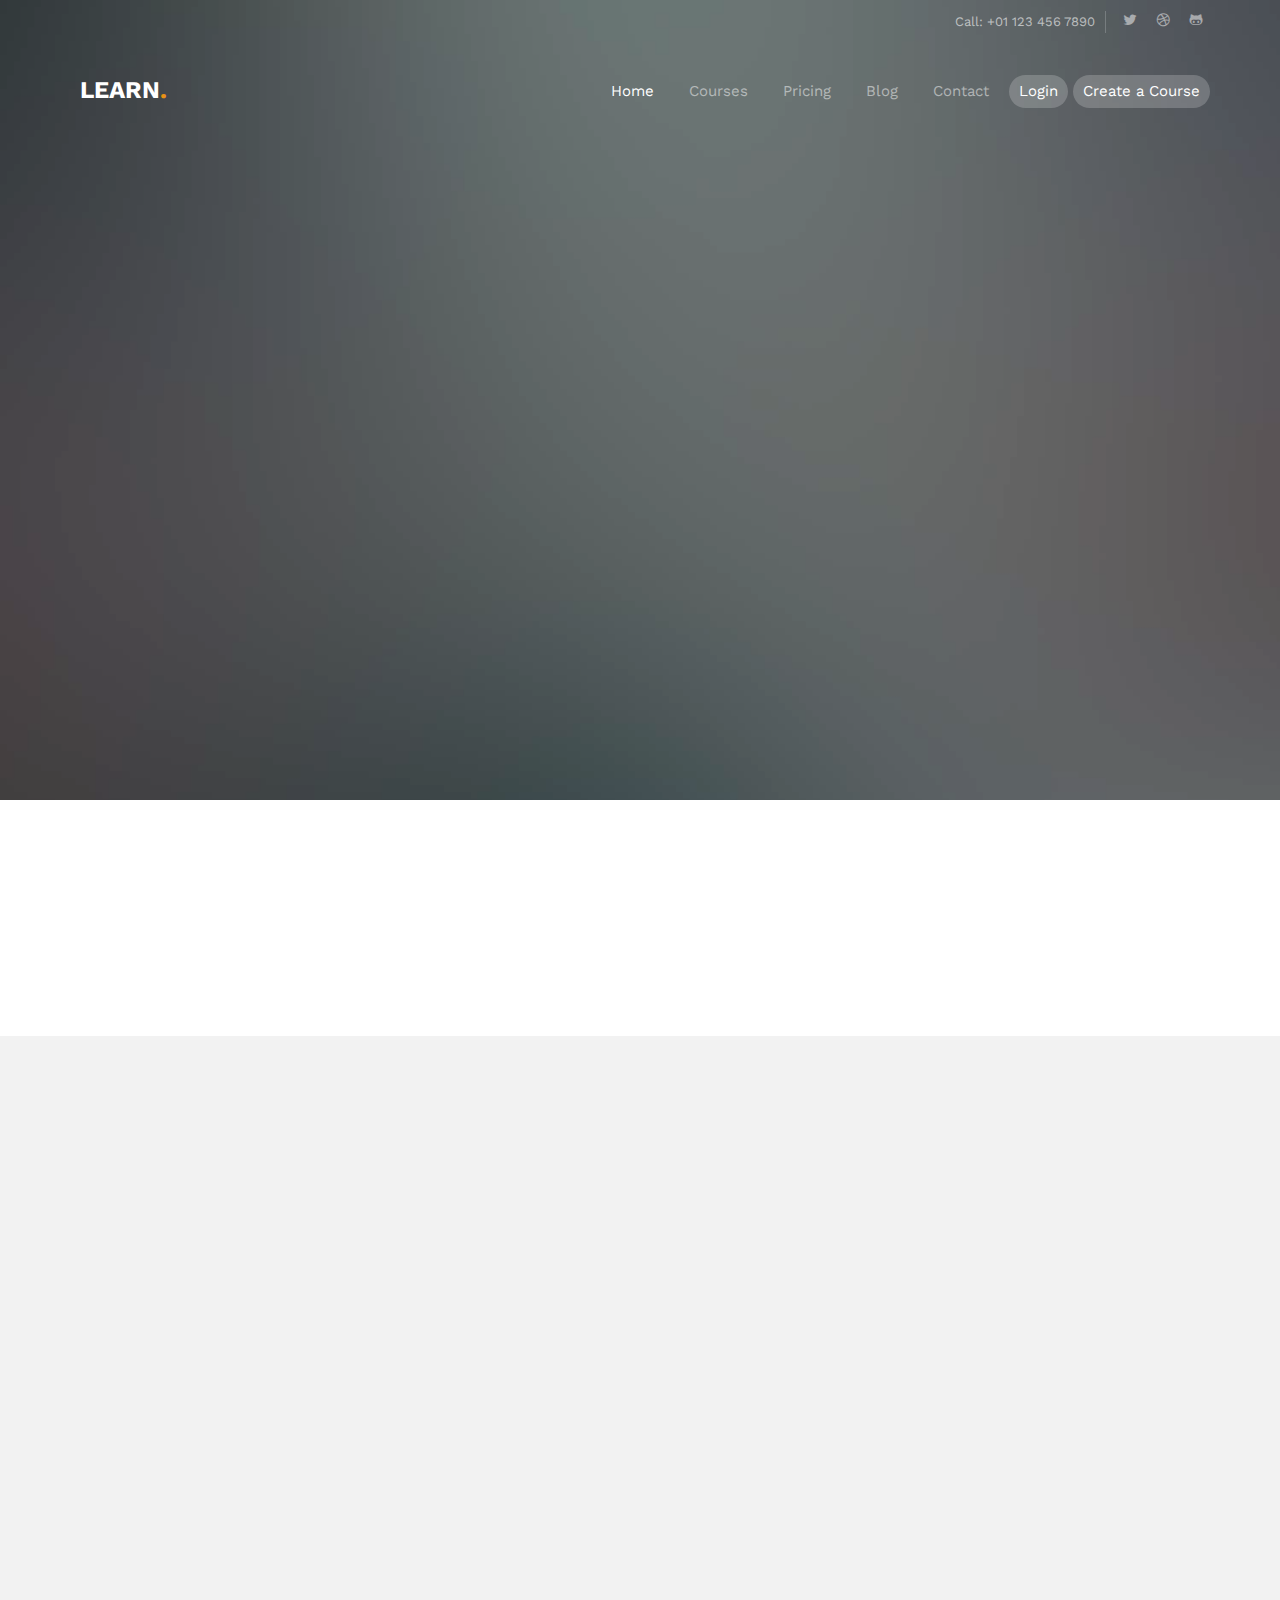
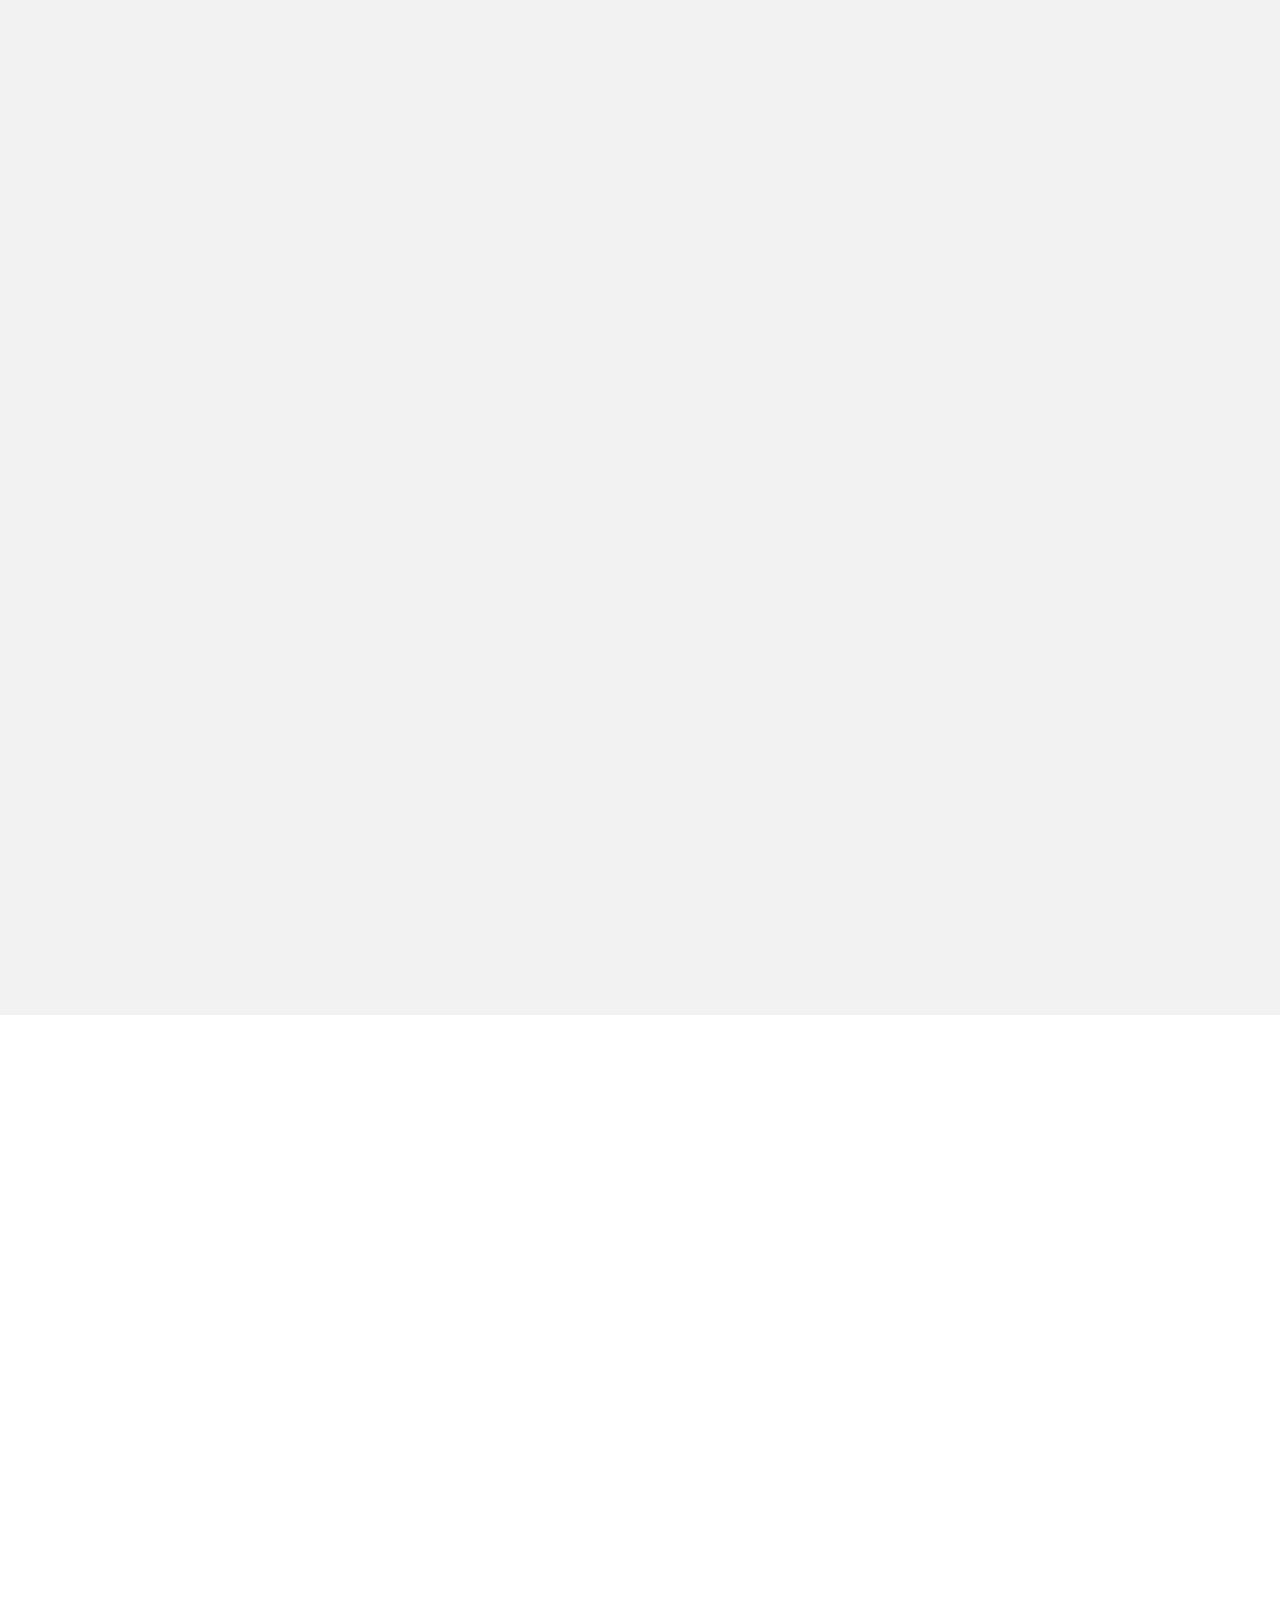
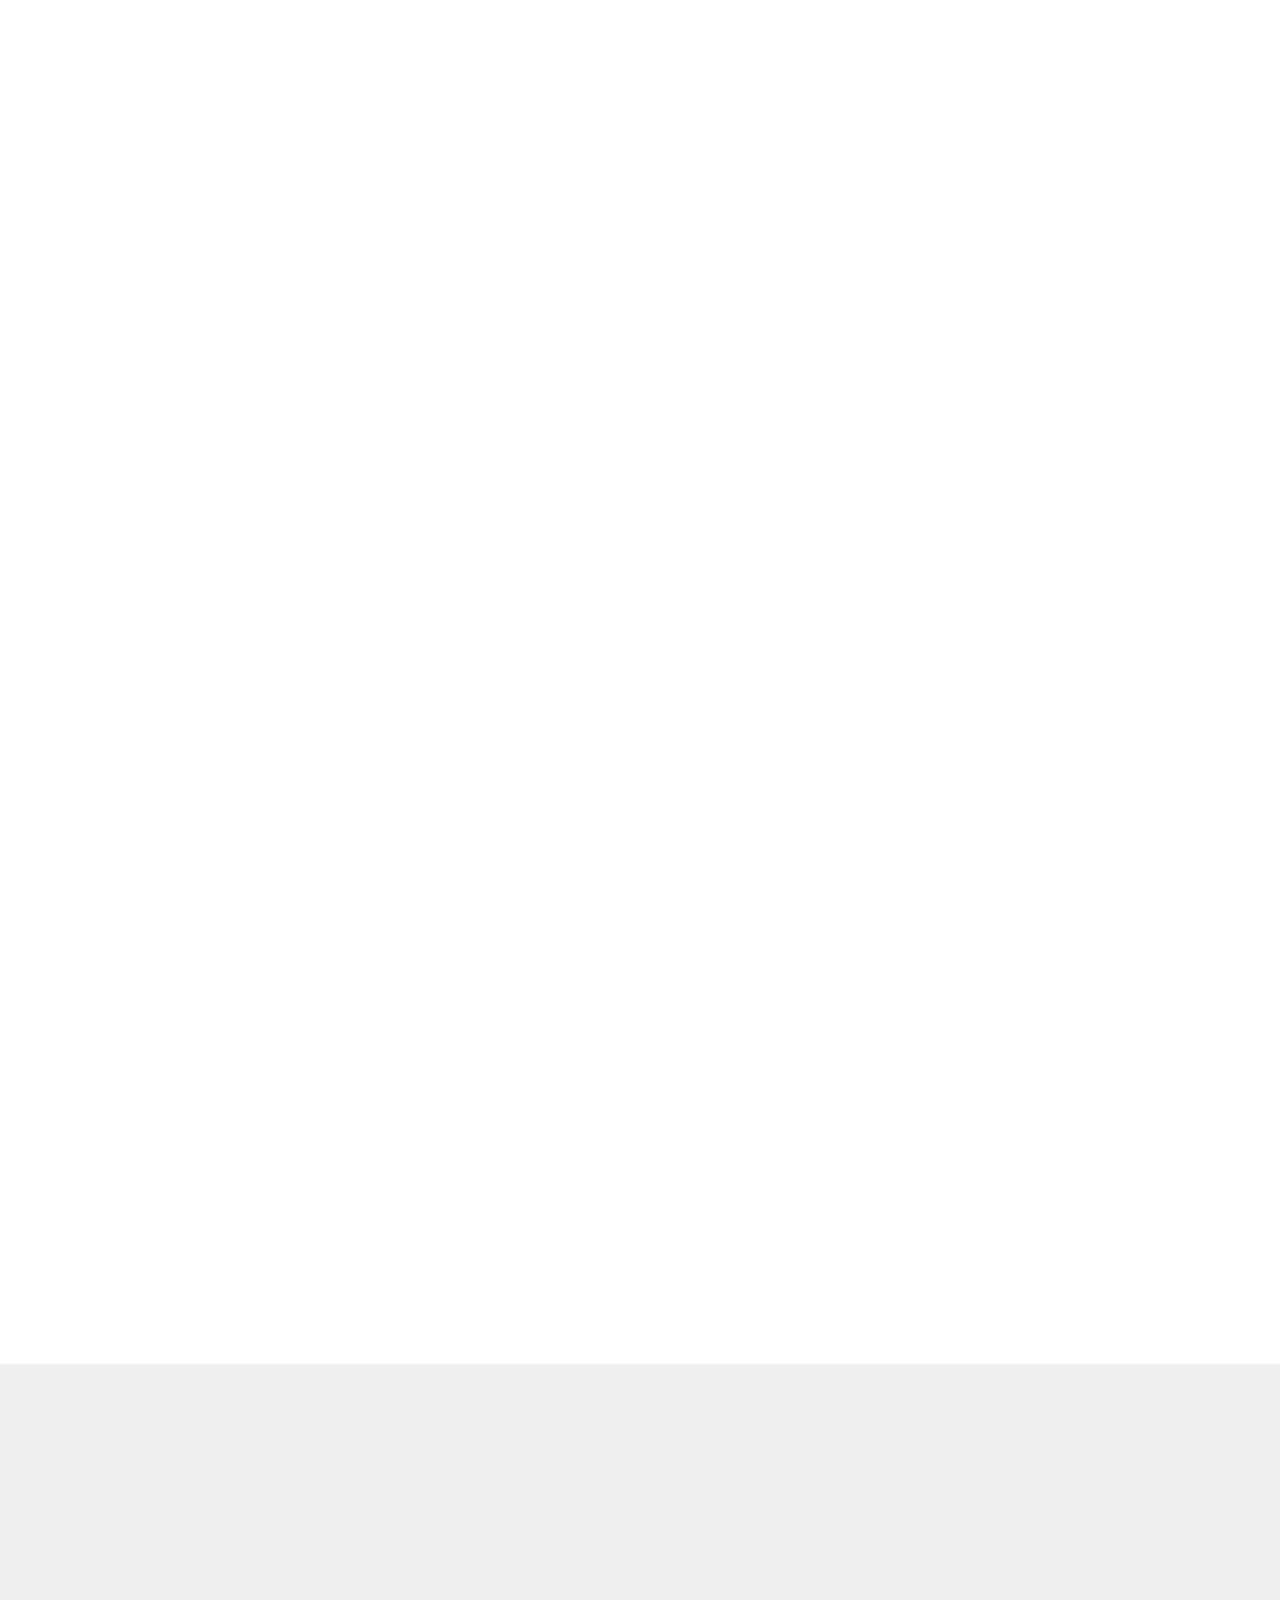
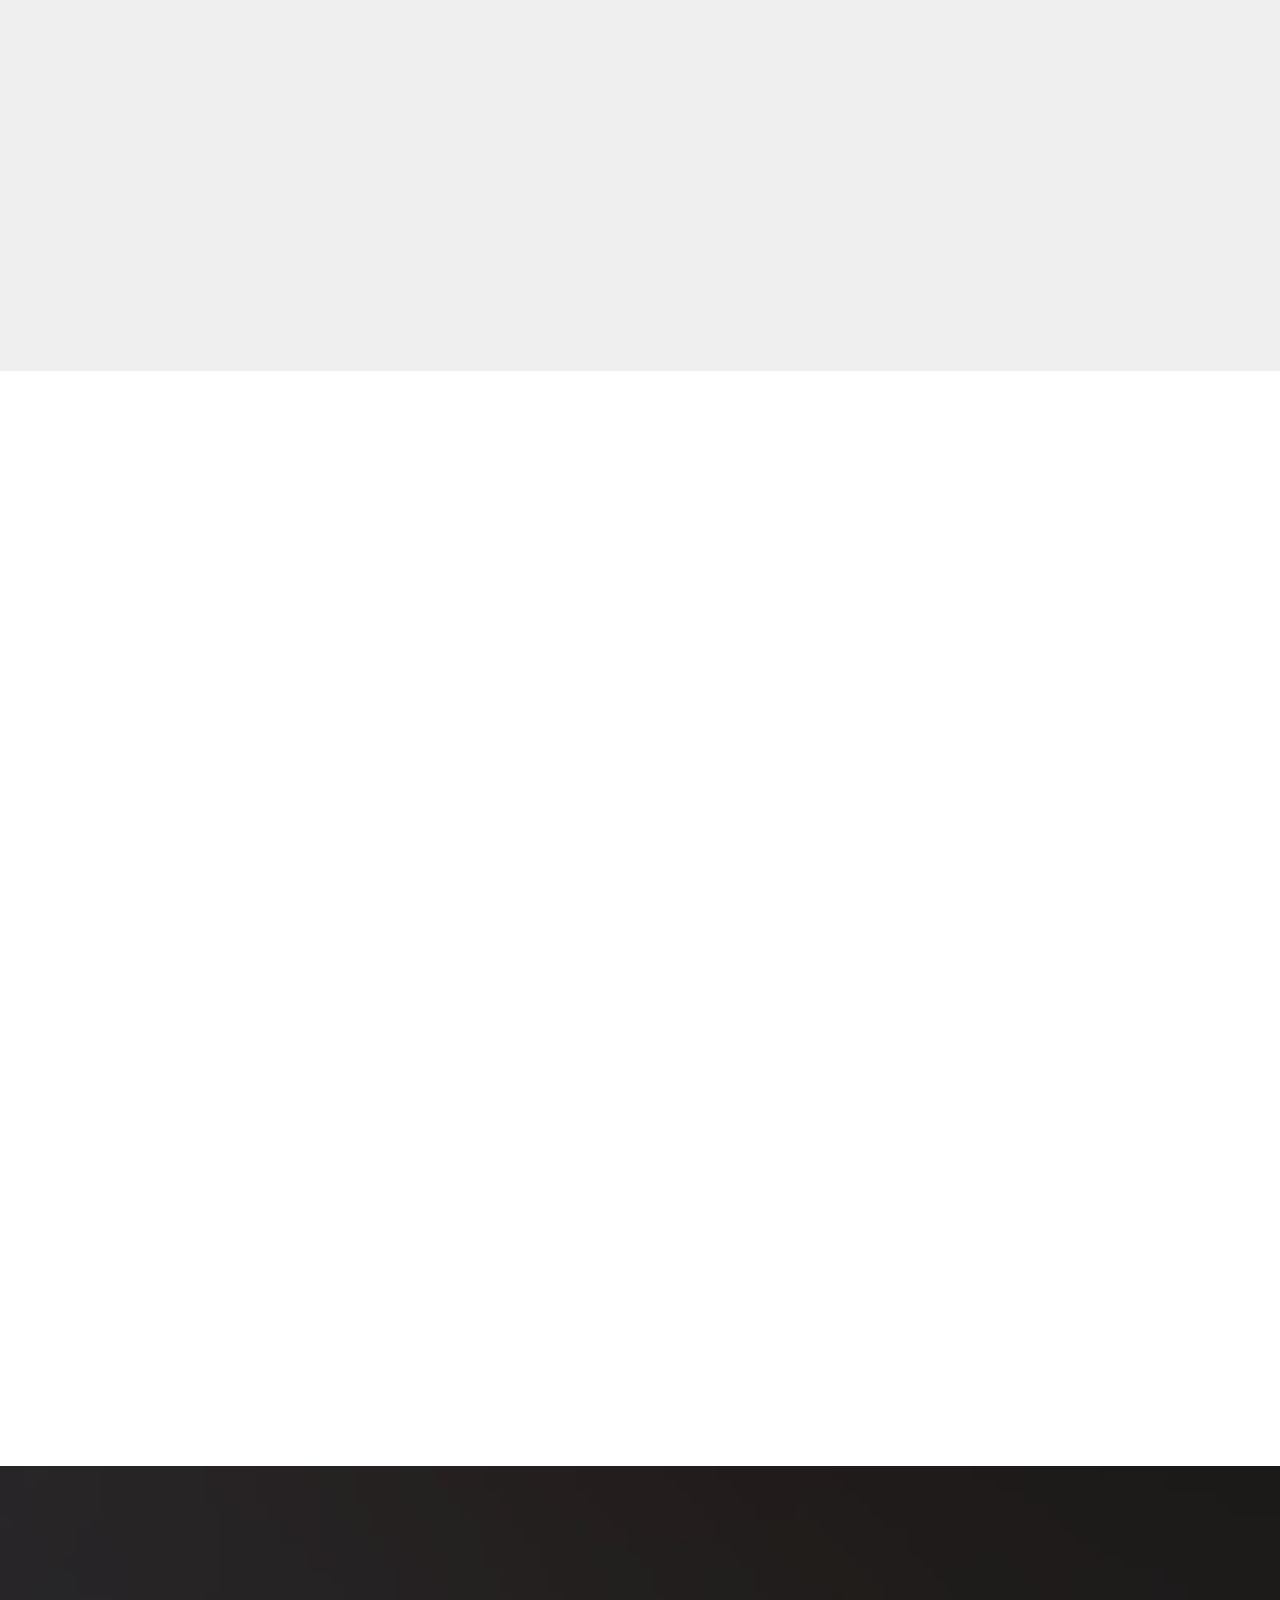
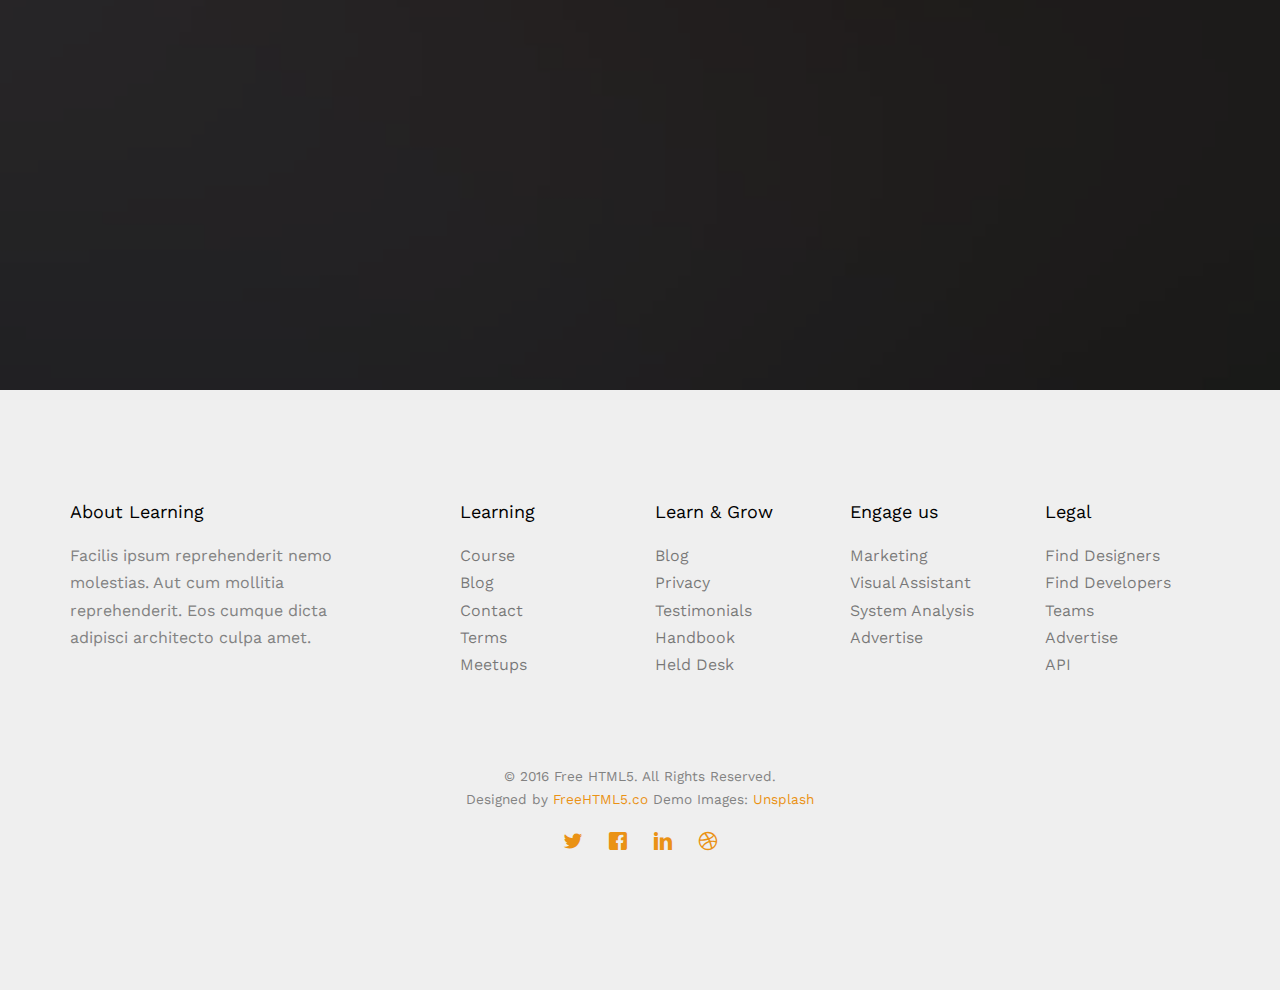
==== index.html @ f2bc48e8 "InitialCommit" ====
<!DOCTYPE HTML>
<html>
	<head>
	<meta charset="utf-8">
	<meta http-equiv="X-UA-Compatible" content="IE=edge">
	<title>Learn &mdash; Free Website Template, Free HTML5 Template by freehtml5.co</title>
	<meta name="viewport" content="width=device-width, initial-scale=1">
	<meta name="description" content="Free HTML5 Website Template by freehtml5.co" />
	<meta name="keywords" content="free website templates, free html5, free template, free bootstrap, free website template, html5, css3, mobile first, responsive" />
	<meta name="author" content="freehtml5.co" />

	<!-- 
	//////////////////////////////////////////////////////

	FREE HTML5 TEMPLATE 
	DESIGNED & DEVELOPED by FreeHTML5.co
		
	Website: 		http://freehtml5.co/
	Email: 			info@freehtml5.co
	Twitter: 		http://twitter.com/fh5co
	Facebook: 		https://www.facebook.com/fh5co

	//////////////////////////////////////////////////////
	 -->

  	<!-- Facebook and Twitter integration -->
	<meta property="og:title" content=""/>
	<meta property="og:image" content=""/>
	<meta property="og:url" content=""/>
	<meta property="og:site_name" content=""/>
	<meta property="og:description" content=""/>
	<meta name="twitter:title" content="" />
	<meta name="twitter:image" content="" />
	<meta name="twitter:url" content="" />
	<meta name="twitter:card" content="" />

	<link href="https://fonts.googleapis.com/css?family=Work+Sans:300,400,500,700,800" rel="stylesheet">
	
	<!-- Animate.css -->
	<link rel="stylesheet" href="css/animate.css">
	<!-- Icomoon Icon Fonts-->
	<link rel="stylesheet" href="css/icomoon.css">
	<!-- Bootstrap  -->
	<link rel="stylesheet" href="css/bootstrap.css">

	<!-- Magnific Popup -->
	<link rel="stylesheet" href="css/magnific-popup.css">

	<!-- Owl Carousel  -->
	<link rel="stylesheet" href="css/owl.carousel.min.css">
	<link rel="stylesheet" href="css/owl.theme.default.min.css">

	<!-- Theme style  -->
	<link rel="stylesheet" href="css/style.css">

	<!-- Modernizr JS -->
	<script src="js/modernizr-2.6.2.min.js"></script>
	<!-- FOR IE9 below -->
	<!--[if lt IE 9]>
	<script src="js/respond.min.js"></script>
	<![endif]-->

	</head>
	<body>
		
	<div class="fh5co-loader"></div>
	
	<div id="page">
	<nav class="fh5co-nav" role="navigation">
		<div class="top">
			<div class="container">
				<div class="row">
					<div class="col-xs-12 text-right">
						<p class="num">Call: +01 123 456 7890</p>
						<ul class="fh5co-social">
							<li><a href="#"><i class="icon-twitter"></i></a></li>
							<li><a href="#"><i class="icon-dribbble"></i></a></li>
							<li><a href="#"><i class="icon-github"></i></a></li>
						</ul>
					</div>
				</div>
			</div>
		</div>
		<div class="top-menu">
			<div class="container">
				<div class="row">
					<div class="col-xs-1">
						<div id="fh5co-logo"><a href="index.html">Learn<span>.</span></a></div>
					</div>
					<div class="col-xs-11 text-right menu-1">
						<ul>
							<li class="active"><a href="index.html">Home</a></li>
							<li><a href="courses.html">Courses</a></li>
							<li><a href="pricing.html">Pricing</a></li>
							<li class="has-dropdown">
								<a href="blog.html">Blog</a>
								<ul class="dropdown">
									<li><a href="#">Web Design</a></li>
									<li><a href="#">eCommerce</a></li>
									<li><a href="#">Branding</a></li>
									<li><a href="#">API</a></li>
								</ul>
							</li>
							<li><a href="contact.html">Contact</a></li>
							<li class="btn-cta"><a href="#"><span>Login</span></a></li>
							<li class="btn-cta"><a href="#"><span>Create a Course</span></a></li>
						</ul>
					</div>
				</div>
				
			</div>
		</div>
	</nav>

	<header id="fh5co-header" class="fh5co-cover" role="banner" style="background-image:url(images/img_bg_1.jpg);" data-stellar-background-ratio="0.5">
		<div class="overlay"></div>
		<div class="container">
			<div class="row">
				<div class="col-md-8 col-md-offset-2 text-center">
					<div class="display-t">
						<div class="display-tc animate-box" data-animate-effect="fadeIn">
							<h1>The Art of Teaching is the Art of Assisting Discovery</h1>
							<h2>Free html5 templates Made by <a href="http://freehtml5.co/" target="_blank">freehtml5.co</a></h2>
							<p><a class="btn btn-primary btn-lg btn-learn" href="#">Take A Course</a> <a class="btn btn-primary btn-lg popup-vimeo btn-video" href="https://vimeo.com/channels/staffpicks/93951774"><i class="icon-play"></i> Watch Video</a></p>
						</div>
					</div>
				</div>
			</div>
		</div>
	</header>

	<div id="fh5co-counter" class="fh5co-counters">
		<div class="container">
			<div class="row">
				<div class="col-md-3 text-center animate-box">
					<span class="fh5co-counter js-counter" data-from="0" data-to="40356" data-speed="5000" data-refresh-interval="50"></span>
					<span class="fh5co-counter-label">Students</span>
				</div>
				<div class="col-md-3 text-center animate-box">
					<span class="fh5co-counter js-counter" data-from="0" data-to="30290" data-speed="5000" data-refresh-interval="50"></span>
					<span class="fh5co-counter-label">Courses</span>
				</div>
				<div class="col-md-3 text-center animate-box">
					<span class="fh5co-counter js-counter" data-from="0" data-to="2039" data-speed="5000" data-refresh-interval="50"></span>
					<span class="fh5co-counter-label">Instructor</span>
				</div>
				<div class="col-md-3 text-center animate-box">
					<span class="fh5co-counter js-counter" data-from="0" data-to="997585" data-speed="5000" data-refresh-interval="50"></span>
					<span class="fh5co-counter-label">Earnings</span>
				</div>
			</div>
		</div>
	</div>

	<div id="fh5co-explore" class="fh5co-bg-section">
		<div class="container">
			<div class="row animate-box">
				<div class="col-md-6 col-md-offset-3 text-center fh5co-heading">
					<h2>Take A Course</h2>
					<p>Far far away, behind the word mountains, far from the countries Vokalia and Consonantia, there live the blind texts. </p>
				</div>
			</div>
		</div>		
		<div class="fh5co-explore fh5co-explore1">
			<div class="container">
				<div class="row">
					<div class="col-md-8 col-md-push-5 animate-box">
						<img class="img-responsive" src="images/work_1.png" alt="work">
					</div>
					<div class="col-md-4 col-md-pull-8 animate-box">
						<div class="mt">
							<h3>We Want You To Learn English</h3>
							<p>Far far away, behind the word mountains, far from the countries Vokalia and Consonantia, there live the blind texts.</p>
							<ul class="list-nav">
								<li><i class="icon-check2"></i>Far far away, behind the word</li>
								<li><i class="icon-check2"></i>There live the blind texts</li>
								<li><i class="icon-check2"></i>Separated they live in bookmarksgrove</li>
							</ul>
							<p><a class="btn btn-primary btn-lg popup-vimeo btn-video" href="https://vimeo.com/channels/staffpicks/93951774"><i class="icon-play"></i> Watch Video</a></p>
						</div>
					</div>
				</div>
			</div>
		</div>

		<div class="fh5co-explore">
			<div class="container">
				<div class="row">
					<div class="col-md-8 col-md-pull-1 animate-box">
						<img class="img-responsive" src="images/work_1.png" alt="work">
					</div>
					<div class="col-md-4 animate-box">
						<div class="mt">
							<div>
								<h4><i class="icon-user"></i>Real Project For Real Solutions</h4>
								<p>Far far away, behind the word mountains, far from the countries Vokalia and Consonantia. </p>
							</div>
							<div>
								<h4><i class="icon-video2"></i>Real Project For Real Solutions</h4>
								<p>Far far away, behind the word mountains, far from the countries Vokalia and Consonantia, there live the blind texts. </p>
							</div>
							<div>
								<h4><i class="icon-shield"></i>Real Project For Real Solutions</h4>
								<p>Far far away, behind the word mountains, far from the countries Vokalia and Consonantia. </p>
							</div>
						</div>
					</div>
				</div>
			</div>
		</div>
	</div>
	
	<div id="fh5co-project">
		<div class="container">
			<div class="row animate-box">
				<div class="col-md-8 col-md-offset-2 text-center fh5co-heading">
					<h2>Showcase of A Finish Projects</h2>
					<p>Dignissimos asperiores vitae velit veniam totam fuga molestias accusamus alias autem provident. Odit ab aliquam dolor eius.</p>
				</div>
			</div>
		</div>
		<div class="container-fluid proj-bottom">
			<div class="row">
				<div class="col-md-4 col-sm-6 fh5co-project animate-box" data-animate-effect="fadeIn">
					<a href="#"><img src="images/project-1.jpg" alt="Free HTML5 Website Template by FreeHTML5.co" class="img-responsive">
						<h3>Web Master</h3>
						<span>View Course</span>
					</a>
				</div>
				<div class="col-md-4 col-sm-6 fh5co-project animate-box" data-animate-effect="fadeIn">
					<a href="#"><img src="images/project-2.jpg" alt="Free HTML5 Website Template by FreeHTML5.co" class="img-responsive">
						<h3>Virtual Assistant</h3>
						<span>View Course</span>
					</a>
				</div>
				<div class="col-md-4 col-sm-6 fh5co-project animate-box" data-animate-effect="fadeIn">
					<a href="#"><img src="images/project-3.jpg" alt="Free HTML5 Website Template by FreeHTML5.co" class="img-responsive">
						<h3>Read Bible</h3>
						<span>View Course</span>
					</a>
				</div>
				<div class="col-md-4 col-sm-6 fh5co-project animate-box" data-animate-effect="fadeIn">
					<a href="#"><img src="images/project-9.jpg" alt="Free HTML5 Website Template by FreeHTML5.co" class="img-responsive">
						<h3>Programming</h3>
						<span>View Course</span>
					</a>
				</div>
				<div class="col-md-4 col-sm-6 fh5co-project animate-box" data-animate-effect="fadeIn">
					<a href="#"><img src="images/project-5.jpg" alt="Free HTML5 Website Template by FreeHTML5.co" class="img-responsive">
						<h3>Technician</h3>
						<span>View Course</span>
					</a>
				</div>
				<div class="col-md-4 col-sm-6 fh5co-project animate-box" data-animate-effect="fadeIn">
					<a href="#"><img src="images/project-6.jpg" alt="Free HTML5 Website Template by FreeHTML5.co" class="img-responsive">
						<h3>Photography</h3>
						<span>View Course</span>
					</a>
				</div>
			</div>
		</div>
		<div class="container">
			<div class="row">
				<div class="features">
					<div class="col-md-4 animate-box">
						<h4>We have coolest features of this course</h4>
						<p>Far far away, behind the word mountains, far from the countries Vokalia and Consonantia, there live the blind texts.  </p>
					</div>
					<div class="col-md-4 animate-box">
						<h4>Great teachers that we have</h4>
						<p>Far far away, behind the word mountains, far from the countries Vokalia and Consonantia, there live the blind texts.  </p>
					</div>
					<div class="col-md-4 animate-box">
						<h4>Steps by steps turorial session</h4>
						<p>Far far away, behind the word mountains, far from the countries Vokalia and Consonantia, there live the blind texts.  </p>
					</div>
				</div>
				<div class="col-md-12 text-center animate-box">
					<p><a class="btn btn-primary btn-lg btn-learn" href="#">Create A Free Course</a></p>
				</div>
			</div>
		</div>
	</div>

	<div id="fh5co-steps">
		<div class="container">
			<div class="row animate-box">
				<div class="col-md-8 col-md-offset-2 text-center fh5co-heading">
					<h2>Start A Course</h2>
					<p>Dignissimos asperiores vitae velit veniam totam fuga molestias accusamus alias autem provident. Odit ab aliquam dolor eius.</p>
				</div>
			</div>

			<div class="row bs-wizard animate-box" style="border-bottom:0;">
                
				<div class="col-xs-3 bs-wizard-step complete">
					<div class="text-center bs-wizard-stepnum"><h4>Step 1</h4></div>
					<div class="progress"><div class="progress-bar"></div></div>
					<a href="#" class="bs-wizard-dot"></a>
					<div class="bs-wizard-info text-center"><p>Create A Free Course</p></div>
				</div>

				<div class="col-xs-3 bs-wizard-step active"><!-- complete -->
					<div class="text-center bs-wizard-stepnum"><h4>Step 2</h4></div>
					<div class="progress"><div class="progress-bar"></div></div>
					<a href="#" class="bs-wizard-dot"></a>
					<div class="bs-wizard-info text-center"><p>Upload Content</p></div>
				</div>

				<div class="col-xs-3 bs-wizard-step disabled"><!-- complete -->
					<div class="text-center bs-wizard-stepnum"><h4>Step 3</h4></div>
					<div class="progress"><div class="progress-bar"></div></div>
					<a href="#" class="bs-wizard-dot"></a>
					<div class="bs-wizard-info text-center"><p>Make Your Course Beautiful</p></div>
				</div>

				<div class="col-xs-3 bs-wizard-step disabled"><!-- active -->
					<div class="text-center bs-wizard-stepnum"><h4>Step 4</h4></div>
					<div class="progress"><div class="progress-bar"></div></div>
					<a href="#" class="bs-wizard-dot"></a>
					<div class="bs-wizard-info text-center"><p>Start Making Money</p></div>
				</div>
			</div>

		</div>
	</div>

	<div id="fh5co-testimonial" class="fh5co-bg-section">
		<div class="container">
			<div class="row animate-box">
				<div class="col-md-6 col-md-offset-3 text-center fh5co-heading">
					<h2>Testimonials</h2>
				</div>
			</div>
			<div class="row">
				<div class="col-md-10 col-md-offset-1">
					<div class="row animate-box">
						<div class="owl-carousel owl-carousel-fullwidth">
							<div class="item">
								<div class="testimony-slide active text-center">
									<figure>
										<img src="images/person_1.jpg" alt="user">
									</figure>
									<span>Jean Doe, via <a href="#" class="twitter">Twitter</a></span>
									<blockquote>
										<p>&ldquo;Far far away, behind the word mountains, far from the countries Vokalia and Consonantia, there live the blind texts. Separated they live in Bookmarksgrove right at the coast of the Semantics, a large language ocean.&rdquo;</p>
									</blockquote>
								</div>
							</div>
							<div class="item">
								<div class="testimony-slide active text-center">
									<figure>
										<img src="images/person_2.jpg" alt="user">
									</figure>
									<span>John Doe, via <a href="#" class="twitter">Twitter</a></span>
									<blockquote>
										<p>&ldquo;Separated they live in Bookmarksgrove right at the coast of the Semantics, a large language ocean.&rdquo;</p>
									</blockquote>
								</div>
							</div>
							<div class="item">
								<div class="testimony-slide active text-center">
									<figure>
										<img src="images/person_3.jpg" alt="user">
									</figure>
									<span>John Doe, via <a href="#" class="twitter">Twitter</a></span>
									<blockquote>
										<p>&ldquo;Far from the countries Vokalia and Consonantia, there live the blind texts. Separated they live in Bookmarksgrove right at the coast of the Semantics, a large language ocean.&rdquo;</p>
									</blockquote>
								</div>
							</div>
						</div>
					</div>
				</div>
			</div>
		</div>
	</div>

	<div id="fh5co-blog">
		<div class="container">
			<div class="row animate-box">
				<div class="col-md-8 col-md-offset-2 text-center fh5co-heading">
					<h2>Recent Post</h2>
					<p>Dignissimos asperiores vitae velit veniam totam fuga molestias accusamus alias autem provident. Odit ab aliquam dolor eius.</p>
				</div>
			</div>
			<div class="row">
				<div class="col-lg-4 col-md-4">
					<div class="fh5co-blog animate-box">
						<a href="#"><img class="img-responsive" src="images/project-4.jpg" alt=""></a>
						<div class="blog-text">
							<h3><a href=""#>45 Minimal Workspace Rooms for Web Savvys</a></h3>
							<span class="posted_on">Nov. 15th</span>
							<span class="comment"><a href="">21<i class="icon-speech-bubble"></i></a></span>
							<p>Far far away, behind the word mountains, far from the countries Vokalia and Consonantia, there live the blind texts.</p>
							<a href="#" class="btn btn-primary">Read More</a>
						</div> 
					</div>
				</div>
				<div class="col-lg-4 col-md-4">
					<div class="fh5co-blog animate-box">
						<a href="#"><img class="img-responsive" src="images/project-2.jpg" alt=""></a>
						<div class="blog-text">
							<h3><a href=""#>45 Minimal Worksspace Rooms for Web Savvys</a></h3>
							<span class="posted_on">Nov. 15th</span>
							<span class="comment"><a href="">21<i class="icon-speech-bubble"></i></a></span>
							<p>Far far away, behind the word mountains, far from the countries Vokalia and Consonantia, there live the blind texts.</p>
							<a href="#" class="btn btn-primary">Read More</a>
						</div> 
					</div>
				</div>
				<div class="col-lg-4 col-md-4">
					<div class="fh5co-blog animate-box">
						<a href="#"><img class="img-responsive" src="images/project-3.jpg" alt=""></a>
						<div class="blog-text">
							<h3><a href=""#>45 Minimal Workspace Rooms for Web Savvys</a></h3>
							<span class="posted_on">Nov. 15th</span>
							<span class="comment"><a href="">21<i class="icon-speech-bubble"></i></a></span>
							<p>Far far away, behind the word mountains, far from the countries Vokalia and Consonantia, there live the blind texts.</p>
							<a href="#" class="btn btn-primary">Read More</a>
						</div> 
					</div>
				</div>
			</div>
		</div>
	</div>


	<div id="fh5co-started" style="background-image:url(images/img_bg_2.jpg);">
		<div class="overlay"></div>
		<div class="container">
			<div class="row animate-box">
				<div class="col-md-8 col-md-offset-2 text-center fh5co-heading">
					<h2>Lets Get Started</h2>
					<p>Dignissimos asperiores vitae velit veniam totam fuga molestias accusamus alias autem provident. Odit ab aliquam dolor eius.</p>
				</div>
			</div>
			<div class="row animate-box">
				<div class="col-md-8 col-md-offset-2 text-center">
					<p><a href="#" class="btn btn-default btn-lg">Create A Free Course</a></p>
				</div>
			</div>
		</div>
	</div>

	<footer id="fh5co-footer" role="contentinfo">
		<div class="container">
			<div class="row row-pb-md">
				<div class="col-md-3 fh5co-widget">
					<h4>About Learning</h4>
					<p>Facilis ipsum reprehenderit nemo molestias. Aut cum mollitia reprehenderit. Eos cumque dicta adipisci architecto culpa amet.</p>
				</div>
				<div class="col-md-2 col-sm-4 col-xs-6 col-md-push-1">
					<h4>Learning</h4>
					<ul class="fh5co-footer-links">
						<li><a href="#">Course</a></li>
						<li><a href="#">Blog</a></li>
						<li><a href="#">Contact</a></li>
						<li><a href="#">Terms</a></li>
						<li><a href="#">Meetups</a></li>
					</ul>
				</div>

				<div class="col-md-2 col-sm-4 col-xs-6 col-md-push-1">
					<h4>Learn &amp; Grow</h4>
					<ul class="fh5co-footer-links">
						<li><a href="#">Blog</a></li>
						<li><a href="#">Privacy</a></li>
						<li><a href="#">Testimonials</a></li>
						<li><a href="#">Handbook</a></li>
						<li><a href="#">Held Desk</a></li>
					</ul>
				</div>

				<div class="col-md-2 col-sm-4 col-xs-6 col-md-push-1">
					<h4>Engage us</h4>
					<ul class="fh5co-footer-links">
						<li><a href="#">Marketing</a></li>
						<li><a href="#">Visual Assistant</a></li>
						<li><a href="#">System Analysis</a></li>
						<li><a href="#">Advertise</a></li>
					</ul>
				</div>

				<div class="col-md-2 col-sm-4 col-xs-6 col-md-push-1">
					<h4>Legal</h4>
					<ul class="fh5co-footer-links">
						<li><a href="#">Find Designers</a></li>
						<li><a href="#">Find Developers</a></li>
						<li><a href="#">Teams</a></li>
						<li><a href="#">Advertise</a></li>
						<li><a href="#">API</a></li>
					</ul>
				</div>
			</div>

			<div class="row copyright">
				<div class="col-md-12 text-center">
					<p>
						<small class="block">&copy; 2016 Free HTML5. All Rights Reserved.</small> 
						<small class="block">Designed by <a href="http://freehtml5.co/" target="_blank">FreeHTML5.co</a> Demo Images: <a href="http://unsplash.co/" target="_blank">Unsplash</a></small>
					</p>
					<p>
						<ul class="fh5co-social-icons">
							<li><a href="#"><i class="icon-twitter"></i></a></li>
							<li><a href="#"><i class="icon-facebook"></i></a></li>
							<li><a href="#"><i class="icon-linkedin"></i></a></li>
							<li><a href="#"><i class="icon-dribbble"></i></a></li>
						</ul>
					</p>
				</div>
			</div>

		</div>
	</footer>
	</div>

	<div class="gototop js-top">
		<a href="#" class="js-gotop"><i class="icon-arrow-up"></i></a>
	</div>
	
	<!-- jQuery -->
	<script src="js/jquery.min.js"></script>
	<!-- jQuery Easing -->
	<script src="js/jquery.easing.1.3.js"></script>
	<!-- Bootstrap -->
	<script src="js/bootstrap.min.js"></script>
	<!-- Waypoints -->
	<script src="js/jquery.waypoints.min.js"></script>
	<!-- Stellar Parallax -->
	<script src="js/jquery.stellar.min.js"></script>
	<!-- Carousel -->
	<script src="js/owl.carousel.min.js"></script>
	<!-- countTo -->
	<script src="js/jquery.countTo.js"></script>
	<!-- Magnific Popup -->
	<script src="js/jquery.magnific-popup.min.js"></script>
	<script src="js/magnific-popup-options.js"></script>
	<!-- Main -->
	<script src="js/main.js"></script>

	</body>
</html>
---- css/icomoon.css ----
@font-face {
  font-family: 'icomoon';
  src:  url('../fonts/icomoon/icomoon.eot?6iuir');
  src:  url('../fonts/icomoon/icomoon.eot?6iuir#iefix') format('embedded-opentype'),
    url('../fonts/icomoon/icomoon.ttf?6iuir') format('truetype'),
    url('../fonts/icomoon/icomoon.woff?6iuir') format('woff'),
    url('../fonts/icomoon/icomoon.svg?6iuir#icomoon') format('svg');
  font-weight: normal;
  font-style: normal;
}

[class^="icon-"], [class*=" icon-"] {
  /* use !important to prevent issues with browser extensions that change fonts */
  font-family: 'icomoon' !important;
  speak: none;
  font-style: normal;
  font-weight: normal;
  font-variant: normal;
  text-transform: none;
  line-height: 1;

  /* Better Font Rendering =========== */
  -webkit-font-smoothing: antialiased;
  -moz-osx-font-smoothing: grayscale;
}

.icon-eye:before {
  content: "\e000";
}
.icon-paper-clip:before {
  content: "\e001";
}
.icon-mail:before {
  content: "\e002";
}
.icon-toggle:before {
  content: "\e003";
}
.icon-layout:before {
  content: "\e004";
}
.icon-link:before {
  content: "\e005";
}
.icon-bell:before {
  content: "\e006";
}
.icon-lock:before {
  content: "\e007";
}
.icon-unlock:before {
  content: "\e008";
}
.icon-ribbon:before {
  content: "\e009";
}
.icon-image:before {
  content: "\e010";
}
.icon-signal:before {
  content: "\e011";
}
.icon-target:before {
  content: "\e012";
}
.icon-clipboard:before {
  content: "\e013";
}
.icon-clock:before {
  content: "\e014";
}
.icon-watch:before {
  content: "\e015";
}
.icon-air-play:before {
  content: "\e016";
}
.icon-camera:before {
  content: "\e017";
}
.icon-video:before {
  content: "\e018";
}
.icon-disc:before {
  content: "\e019";
}
.icon-printer:before {
  content: "\e020";
}
.icon-monitor:before {
  content: "\e021";
}
.icon-server:before {
  content: "\e022";
}
.icon-cog:before {
  content: "\e023";
}
.icon-heart:before {
  content: "\e024";
}
.icon-paragraph:before {
  content: "\e025";
}
.icon-align-justify:before {
  content: "\e026";
}
.icon-align-left:before {
  content: "\e027";
}
.icon-align-center:before {
  content: "\e028";
}
.icon-align-right:before {
  content: "\e029";
}
.icon-book:before {
  content: "\e030";
}
.icon-layers:before {
  content: "\e031";
}
.icon-stack:before {
  content: "\e032";
}
.icon-stack-2:before {
  content: "\e033";
}
.icon-paper:before {
  content: "\e034";
}
.icon-paper-stack:before {
  content: "\e035";
}
.icon-search:before {
  content: "\e036";
}
.icon-zoom-in:before {
  content: "\e037";
}
.icon-zoom-out:before {
  content: "\e038";
}
.icon-reply:before {
  content: "\e039";
}
.icon-circle-plus:before {
  content: "\e040";
}
.icon-circle-minus:before {
  content: "\e041";
}
.icon-circle-check:before {
  content: "\e042";
}
.icon-circle-cross:before {
  content: "\e043";
}
.icon-square-plus:before {
  content: "\e044";
}
.icon-square-minus:before {
  content: "\e045";
}
.icon-square-check:before {
  content: "\e046";
}
.icon-square-cross:before {
  content: "\e047";
}
.icon-microphone:before {
  content: "\e048";
}
.icon-record:before {
  content: "\e049";
}
.icon-skip-back:before {
  content: "\e050";
}
.icon-rewind:before {
  content: "\e051";
}
.icon-play:before {
  content: "\e052";
}
.icon-pause:before {
  content: "\e053";
}
.icon-stop:before {
  content: "\e054";
}
.icon-fast-forward:before {
  content: "\e055";
}
.icon-skip-forward:before {
  content: "\e056";
}
.icon-shuffle:before {
  content: "\e057";
}
.icon-repeat:before {
  content: "\e058";
}
.icon-folder:before {
  content: "\e059";
}
.icon-umbrella:before {
  content: "\e060";
}
.icon-moon:before {
  content: "\e061";
}
.icon-thermometer:before {
  content: "\e062";
}
.icon-drop:before {
  content: "\e063";
}
.icon-sun:before {
  content: "\e064";
}
.icon-cloud:before {
  content: "\e065";
}
.icon-cloud-upload:before {
  content: "\e066";
}
.icon-cloud-download:before {
  content: "\e067";
}
.icon-upload:before {
  content: "\e068";
}
.icon-download:before {
  content: "\e069";
}
.icon-location:before {
  content: "\e070";
}
.icon-location-2:before {
  content: "\e071";
}
.icon-map:before {
  content: "\e072";
}
.icon-battery:before {
  content: "\e073";
}
.icon-head:before {
  content: "\e074";
}
.icon-briefcase:before {
  content: "\e075";
}
.icon-speech-bubble:before {
  content: "\e076";
}
.icon-anchor:before {
  content: "\e077";
}
.icon-globe:before {
  content: "\e078";
}
.icon-box:before {
  content: "\e079";
}
.icon-reload:before {
  content: "\e080";
}
.icon-share:before {
  content: "\e081";
}
.icon-marquee:before {
  content: "\e082";
}
.icon-marquee-plus:before {
  content: "\e083";
}
.icon-marquee-minus:before {
  content: "\e084";
}
.icon-tag:before {
  content: "\e085";
}
.icon-power:before {
  content: "\e086";
}
.icon-command:before {
  content: "\e087";
}
.icon-alt:before {
  content: "\e088";
}
.icon-esc:before {
  content: "\e089";
}
.icon-bar-graph:before {
  content: "\e090";
}
.icon-bar-graph-2:before {
  content: "\e091";
}
.icon-pie-graph:before {
  content: "\e092";
}
.icon-star:before {
  content: "\e093";
}
.icon-arrow-left:before {
  content: "\e094";
}
.icon-arrow-right:before {
  content: "\e095";
}
.icon-arrow-up:before {
  content: "\e096";
}
.icon-arrow-down:before {
  content: "\e097";
}
.icon-volume:before {
  content: "\e098";
}
.icon-mute:before {
  content: "\e099";
}
.icon-content-right:before {
  content: "\e100";
}
.icon-content-left:before {
  content: "\e101";
}
.icon-grid:before {
  content: "\e102";
}
.icon-grid-2:before {
  content: "\e103";
}
.icon-columns:before {
  content: "\e104";
}
.icon-loader:before {
  content: "\e105";
}
.icon-bag:before {
  content: "\e106";
}
.icon-ban:before {
  content: "\e107";
}
.icon-flag:before {
  content: "\e108";
}
.icon-trash:before {
  content: "\e109";
}
.icon-expand:before {
  content: "\e110";
}
.icon-contract:before {
  content: "\e111";
}
.icon-maximize:before {
  content: "\e112";
}
.icon-minimize:before {
  content: "\e113";
}
.icon-plus:before {
  content: "\e114";
}
.icon-minus:before {
  content: "\e115";
}
.icon-check:before {
  content: "\e116";
}
.icon-cross:before {
  content: "\e117";
}
.icon-move:before {
  content: "\e118";
}
.icon-delete:before {
  content: "\e119";
}
.icon-menu:before {
  content: "\e120";
}
.icon-archive:before {
  content: "\e121";
}
.icon-inbox:before {
  content: "\e122";
}
.icon-outbox:before {
  content: "\e123";
}
.icon-file:before {
  content: "\e124";
}
.icon-file-add:before {
  content: "\e125";
}
.icon-file-subtract:before {
  content: "\e126";
}
.icon-help:before {
  content: "\e127";
}
.icon-open:before {
  content: "\e128";
}
.icon-ellipsis:before {
  content: "\e129";
}
.icon-add-to-list:before {
  content: "\e900";
}
.icon-classic-computer:before {
  content: "\e901";
}
.icon-controller-fast-backward:before {
  content: "\e902";
}
.icon-creative-commons-attribution:before {
  content: "\e903";
}
.icon-creative-commons-noderivs:before {
  content: "\e904";
}
.icon-creative-commons-noncommercial-eu:before {
  content: "\e905";
}
.icon-creative-commons-noncommercial-us:before {
  content: "\e906";
}
.icon-creative-commons-public-domain:before {
  content: "\e907";
}
.icon-creative-commons-remix:before {
  content: "\e908";
}
.icon-creative-commons-share:before {
  content: "\e909";
}
.icon-creative-commons-sharealike:before {
  content: "\e90a";
}
.icon-creative-commons:before {
  content: "\e90b";
}
.icon-document-landscape:before {
  content: "\e90c";
}
.icon-remove-user:before {
  content: "\e90d";
}
.icon-warning:before {
  content: "\e90e";
}
.icon-arrow-bold-down:before {
  content: "\e90f";
}
.icon-arrow-bold-left:before {
  content: "\e910";
}
.icon-arrow-bold-right:before {
  content: "\e911";
}
.icon-arrow-bold-up:before {
  content: "\e912";
}
.icon-arrow-down2:before {
  content: "\e913";
}
.icon-arrow-left2:before {
  content: "\e914";
}
.icon-arrow-long-down:before {
  content: "\e915";
}
.icon-arrow-long-left:before {
  content: "\e916";
}
.icon-arrow-long-right:before {
  content: "\e917";
}
.icon-arrow-long-up:before {
  content: "\e918";
}
.icon-arrow-right2:before {
  content: "\e919";
}
.icon-arrow-up2:before {
  content: "\e91a";
}
.icon-arrow-with-circle-down:before {
  content: "\e91b";
}
.icon-arrow-with-circle-left:before {
  content: "\e91c";
}
.icon-arrow-with-circle-right:before {
  content: "\e91d";
}
.icon-arrow-with-circle-up:before {
  content: "\e91e";
}
.icon-bookmark:before {
  content: "\e91f";
}
.icon-bookmarks:before {
  content: "\e920";
}
.icon-chevron-down:before {
  content: "\e921";
}
.icon-chevron-left:before {
  content: "\e922";
}
.icon-chevron-right:before {
  content: "\e923";
}
.icon-chevron-small-down:before {
  content: "\e924";
}
.icon-chevron-small-left:before {
  content: "\e925";
}
.icon-chevron-small-right:before {
  content: "\e926";
}
.icon-chevron-small-up:before {
  content: "\e927";
}
.icon-chevron-thin-down:before {
  content: "\e928";
}
.icon-chevron-thin-left:before {
  content: "\e929";
}
.icon-chevron-thin-right:before {
  content: "\e92a";
}
.icon-chevron-thin-up:before {
  content: "\e92b";
}
.icon-chevron-up:before {
  content: "\e92c";
}
.icon-chevron-with-circle-down:before {
  content: "\e92d";
}
.icon-chevron-with-circle-left:before {
  content: "\e92e";
}
.icon-chevron-with-circle-right:before {
  content: "\e92f";
}
.icon-chevron-with-circle-up:before {
  content: "\e930";
}
.icon-cloud2:before {
  content: "\e931";
}
.icon-controller-fast-forward:before {
  content: "\e932";
}
.icon-controller-jump-to-start:before {
  content: "\e933";
}
.icon-controller-next:before {
  content: "\e934";
}
.icon-controller-paus:before {
  content: "\e935";
}
.icon-controller-play:before {
  content: "\e936";
}
.icon-controller-record:before {
  content: "\e937";
}
.icon-controller-stop:before {
  content: "\e938";
}
.icon-controller-volume:before {
  content: "\e939";
}
.icon-dot-single:before {
  content: "\e93a";
}
.icon-dots-three-horizontal:before {
  content: "\e93b";
}
.icon-dots-three-vertical:before {
  content: "\e93c";
}
.icon-dots-two-horizontal:before {
  content: "\e93d";
}
.icon-dots-two-vertical:before {
  content: "\e93e";
}
.icon-download2:before {
  content: "\e93f";
}
.icon-emoji-flirt:before {
  content: "\e940";
}
.icon-flow-branch:before {
  content: "\e941";
}
.icon-flow-cascade:before {
  content: "\e942";
}
.icon-flow-line:before {
  content: "\e943";
}
.icon-flow-parallel:before {
  content: "\e944";
}
.icon-flow-tree:before {
  content: "\e945";
}
.icon-install:before {
  content: "\e946";
}
.icon-layers2:before {
  content: "\e947";
}
.icon-open-book:before {
  content: "\e948";
}
.icon-resize-100:before {
  content: "\e949";
}
.icon-resize-full-screen:before {
  content: "\e94a";
}
.icon-save:before {
  content: "\e94b";
}
.icon-select-arrows:before {
  content: "\e94c";
}
.icon-sound-mute:before {
  content: "\e94d";
}
.icon-sound:before {
  content: "\e94e";
}
.icon-trash2:before {
  content: "\e94f";
}
.icon-triangle-down:before {
  content: "\e950";
}
.icon-triangle-left:before {
  content: "\e951";
}
.icon-triangle-right:before {
  content: "\e952";
}
.icon-triangle-up:before {
  content: "\e953";
}
.icon-uninstall:before {
  content: "\e954";
}
.icon-upload-to-cloud:before {
  content: "\e955";
}
.icon-upload2:before {
  content: "\e956";
}
.icon-add-user:before {
  content: "\e957";
}
.icon-address:before {
  content: "\e958";
}
.icon-adjust:before {
  content: "\e959";
}
.icon-air:before {
  content: "\e95a";
}
.icon-aircraft-landing:before {
  content: "\e95b";
}
.icon-aircraft-take-off:before {
  content: "\e95c";
}
.icon-aircraft:before {
  content: "\e95d";
}
.icon-align-bottom:before {
  content: "\e95e";
}
.icon-align-horizontal-middle:before {
  content: "\e95f";
}
.icon-align-left2:before {
  content: "\e960";
}
.icon-align-right2:before {
  content: "\e961";
}
.icon-align-top:before {
  content: "\e962";
}
.icon-align-vertical-middle:before {
  content: "\e963";
}
.icon-archive2:before {
  content: "\e964";
}
.icon-area-graph:before {
  content: "\e965";
}
.icon-attachment:before {
  content: "\e966";
}
.icon-awareness-ribbon:before {
  content: "\e967";
}
.icon-back-in-time:before {
  content: "\e968";
}
.icon-back:before {
  content: "\e969";
}
.icon-bar-graph2:before {
  content: "\e96a";
}
.icon-battery2:before {
  content: "\e96b";
}
.icon-beamed-note:before {
  content: "\e96c";
}
.icon-bell2:before {
  content: "\e96d";
}
.icon-blackboard:before {
  content: "\e96e";
}
.icon-block:before {
  content: "\e96f";
}
.icon-book2:before {
  content: "\e970";
}
.icon-bowl:before {
  content: "\e971";
}
.icon-box2:before {
  content: "\e972";
}
.icon-briefcase2:before {
  content: "\e973";
}
.icon-browser:before {
  content: "\e974";
}
.icon-brush:before {
  content: "\e975";
}
.icon-bucket:before {
  content: "\e976";
}
.icon-cake:before {
  content: "\e977";
}
.icon-calculator:before {
  content: "\e978";
}
.icon-calendar:before {
  content: "\e979";
}
.icon-camera2:before {
  content: "\e97a";
}
.icon-ccw:before {
  content: "\e97b";
}
.icon-chat:before {
  content: "\e97c";
}
.icon-check2:before {
  content: "\e97d";
}
.icon-circle-with-cross:before {
  content: "\e97e";
}
.icon-circle-with-minus:before {
  content: "\e97f";
}
.icon-circle-with-plus:before {
  content: "\e980";
}
.icon-circle:before {
  content: "\e981";
}
.icon-circular-graph:before {
  content: "\e982";
}
.icon-clapperboard:before {
  content: "\e983";
}
.icon-clipboard2:before {
  content: "\e984";
}
.icon-clock2:before {
  content: "\e985";
}
.icon-code:before {
  content: "\e986";
}
.icon-cog2:before {
  content: "\e987";
}
.icon-colours:before {
  content: "\e988";
}
.icon-compass:before {
  content: "\e989";
}
.icon-copy:before {
  content: "\e98a";
}
.icon-credit-card:before {
  content: "\e98b";
}
.icon-credit:before {
  content: "\e98c";
}
.icon-cross2:before {
  content: "\e98d";
}
.icon-cup:before {
  content: "\e98e";
}
.icon-cw:before {
  content: "\e98f";
}
.icon-cycle:before {
  content: "\e990";
}
.icon-database:before {
  content: "\e991";
}
.icon-dial-pad:before {
  content: "\e992";
}
.icon-direction:before {
  content: "\e993";
}
.icon-document:before {
  content: "\e994";
}
.icon-documents:before {
  content: "\e995";
}
.icon-drink:before {
  content: "\e996";
}
.icon-drive:before {
  content: "\e997";
}
.icon-drop2:before {
  content: "\e998";
}
.icon-edit:before {
  content: "\e999";
}
.icon-email:before {
  content: "\e99a";
}
.icon-emoji-happy:before {
  content: "\e99b";
}
.icon-emoji-neutral:before {
  content: "\e99c";
}
.icon-emoji-sad:before {
  content: "\e99d";
}
.icon-erase:before {
  content: "\e99e";
}
.icon-eraser:before {
  content: "\e99f";
}
.icon-export:before {
  content: "\e9a0";
}
.icon-eye2:before {
  content: "\e9a1";
}
.icon-feather:before {
  content: "\e9a2";
}
.icon-flag2:before {
  content: "\e9a3";
}
.icon-flash:before {
  content: "\e9a4";
}
.icon-flashlight:before {
  content: "\e9a5";
}
.icon-flat-brush:before {
  content: "\e9a6";
}
.icon-folder-images:before {
  content: "\e9a7";
}
.icon-folder-music:before {
  content: "\e9a8";
}
.icon-folder-video:before {
  content: "\e9a9";
}
.icon-folder2:before {
  content: "\e9aa";
}
.icon-forward:before {
  content: "\e9ab";
}
.icon-funnel:before {
  content: "\e9ac";
}
.icon-game-controller:before {
  content: "\e9ad";
}
.icon-gauge:before {
  content: "\e9ae";
}
.icon-globe2:before {
  content: "\e9af";
}
.icon-graduation-cap:before {
  content: "\e9b0";
}
.icon-grid2:before {
  content: "\e9b1";
}
.icon-hair-cross:before {
  content: "\e9b2";
}
.icon-hand:before {
  content: "\e9b3";
}
.icon-heart-outlined:before {
  content: "\e9b4";
}
.icon-heart2:before {
  content: "\e9b5";
}
.icon-help-with-circle:before {
  content: "\e9b6";
}
.icon-help2:before {
  content: "\e9b7";
}
.icon-home:before {
  content: "\e9b8";
}
.icon-hour-glass:before {
  content: "\e9b9";
}
.icon-image-inverted:before {
  content: "\e9ba";
}
.icon-image2:before {
  content: "\e9bb";
}
.icon-images:before {
  content: "\e9bc";
}
.icon-inbox2:before {
  content: "\e9bd";
}
.icon-infinity:before {
  content: "\e9be";
}
.icon-info-with-circle:before {
  content: "\e9bf";
}
.icon-info:before {
  content: "\e9c0";
}
.icon-key:before {
  content: "\e9c1";
}
.icon-keyboard:before {
  content: "\e9c2";
}
.icon-lab-flask:before {
  content: "\e9c3";
}
.icon-landline:before {
  content: "\e9c4";
}
.icon-language:before {
  content: "\e9c5";
}
.icon-laptop:before {
  content: "\e9c6";
}
.icon-leaf:before {
  content: "\e9c7";
}
.icon-level-down:before {
  content: "\e9c8";
}
.icon-level-up:before {
  content: "\e9c9";
}
.icon-lifebuoy:before {
  content: "\e9ca";
}
.icon-light-bulb:before {
  content: "\e9cb";
}
.icon-light-down:before {
  content: "\e9cc";
}
.icon-light-up:before {
  content: "\e9cd";
}
.icon-line-graph:before {
  content: "\e9ce";
}
.icon-link2:before {
  content: "\e9cf";
}
.icon-list:before {
  content: "\e9d0";
}
.icon-location-pin:before {
  content: "\e9d1";
}
.icon-location2:before {
  content: "\e9d2";
}
.icon-lock-open:before {
  content: "\e9d3";
}
.icon-lock2:before {
  content: "\e9d4";
}
.icon-log-out:before {
  content: "\e9d5";
}
.icon-login:before {
  content: "\e9d6";
}
.icon-loop:before {
  content: "\e9d7";
}
.icon-magnet:before {
  content: "\e9d8";
}
.icon-magnifying-glass:before {
  content: "\e9d9";
}
.icon-mail2:before {
  content: "\e9da";
}
.icon-man:before {
  content: "\e9db";
}
.icon-map2:before {
  content: "\e9dc";
}
.icon-mask:before {
  content: "\e9dd";
}
.icon-medal:before {
  content: "\e9de";
}
.icon-megaphone:before {
  content: "\e9df";
}
.icon-menu2:before {
  content: "\e9e0";
}
.icon-message:before {
  content: "\e9e1";
}
.icon-mic:before {
  content: "\e9e2";
}
.icon-minus2:before {
  content: "\e9e3";
}
.icon-mobile:before {
  content: "\e9e4";
}
.icon-modern-mic:before {
  content: "\e9e5";
}
.icon-moon2:before {
  content: "\e9e6";
}
.icon-mouse:before {
  content: "\e9e7";
}
.icon-music:before {
  content: "\e9e8";
}
.icon-network:before {
  content: "\e9e9";
}
.icon-new-message:before {
  content: "\e9ea";
}
.icon-new:before {
  content: "\e9eb";
}
.icon-news:before {
  content: "\e9ec";
}
.icon-note:before {
  content: "\e9ed";
}
.icon-notification:before {
  content: "\e9ee";
}
.icon-old-mobile:before {
  content: "\e9ef";
}
.icon-old-phone:before {
  content: "\e9f0";
}
.icon-palette:before {
  content: "\e9f1";
}
.icon-paper-plane:before {
  content: "\e9f2";
}
.icon-pencil:before {
  content: "\e9f3";
}
.icon-phone:before {
  content: "\e9f4";
}
.icon-pie-chart:before {
  content: "\e9f5";
}
.icon-pin:before {
  content: "\e9f6";
}
.icon-plus2:before {
  content: "\e9f7";
}
.icon-popup:before {
  content: "\e9f8";
}
.icon-power-plug:before {
  content: "\e9f9";
}
.icon-price-ribbon:before {
  content: "\e9fa";
}
.icon-price-tag:before {
  content: "\e9fb";
}
.icon-print:before {
  content: "\e9fc";
}
.icon-progress-empty:before {
  content: "\e9fd";
}
.icon-progress-full:before {
  content: "\e9fe";
}
.icon-progress-one:before {
  content: "\e9ff";
}
.icon-progress-two:before {
  content: "\ea00";
}
.icon-publish:before {
  content: "\ea01";
}
.icon-quote:before {
  content: "\ea02";
}
.icon-radio:before {
  content: "\ea03";
}
.icon-reply-all:before {
  content: "\ea04";
}
.icon-reply2:before {
  content: "\ea05";
}
.icon-retweet:before {
  content: "\ea06";
}
.icon-rocket:before {
  content: "\ea07";
}
.icon-round-brush:before {
  content: "\ea08";
}
.icon-rss:before {
  content: "\ea09";
}
.icon-ruler:before {
  content: "\ea0a";
}
.icon-scissors:before {
  content: "\ea0b";
}
.icon-share-alternitive:before {
  content: "\ea0c";
}
.icon-share2:before {
  content: "\ea0d";
}
.icon-shareable:before {
  content: "\ea0e";
}
.icon-shield:before {
  content: "\ea0f";
}
.icon-shop:before {
  content: "\ea10";
}
.icon-shopping-bag:before {
  content: "\ea11";
}
.icon-shopping-basket:before {
  content: "\ea12";
}
.icon-shopping-cart:before {
  content: "\ea13";
}
.icon-shuffle2:before {
  content: "\ea14";
}
.icon-signal2:before {
  content: "\ea15";
}
.icon-sound-mix:before {
  content: "\ea16";
}
.icon-sports-club:before {
  content: "\ea17";
}
.icon-spreadsheet:before {
  content: "\ea18";
}
.icon-squared-cross:before {
  content: "\ea19";
}
.icon-squared-minus:before {
  content: "\ea1a";
}
.icon-squared-plus:before {
  content: "\ea1b";
}
.icon-star-outlined:before {
  content: "\ea1c";
}
.icon-star2:before {
  content: "\ea1d";
}
.icon-stopwatch:before {
  content: "\ea1e";
}
.icon-suitcase:before {
  content: "\ea1f";
}
.icon-swap:before {
  content: "\ea20";
}
.icon-sweden:before {
  content: "\ea21";
}
.icon-switch:before {
  content: "\ea22";
}
.icon-tablet:before {
  content: "\ea23";
}
.icon-tag2:before {
  content: "\ea24";
}
.icon-text-document-inverted:before {
  content: "\ea25";
}
.icon-text-document:before {
  content: "\ea26";
}
.icon-text:before {
  content: "\ea27";
}
.icon-thermometer2:before {
  content: "\ea28";
}
.icon-thumbs-down:before {
  content: "\ea29";
}
.icon-thumbs-up:before {
  content: "\ea2a";
}
.icon-thunder-cloud:before {
  content: "\ea2b";
}
.icon-ticket:before {
  content: "\ea2c";
}
.icon-time-slot:before {
  content: "\ea2d";
}
.icon-tools:before {
  content: "\ea2e";
}
.icon-traffic-cone:before {
  content: "\ea2f";
}
.icon-tree:before {
  content: "\ea30";
}
.icon-trophy:before {
  content: "\ea31";
}
.icon-tv:before {
  content: "\ea32";
}
.icon-typing:before {
  content: "\ea33";
}
.icon-unread:before {
  content: "\ea34";
}
.icon-untag:before {
  content: "\ea35";
}
.icon-user:before {
  content: "\ea36";
}
.icon-users:before {
  content: "\ea37";
}
.icon-v-card:before {
  content: "\ea38";
}
.icon-video2:before {
  content: "\ea39";
}
.icon-vinyl:before {
  content: "\ea3a";
}
.icon-voicemail:before {
  content: "\ea3b";
}
.icon-wallet:before {
  content: "\ea3c";
}
.icon-water:before {
  content: "\ea3d";
}
.icon-px-with-circle:before {
  content: "\ea3e";
}
.icon-px:before {
  content: "\ea3f";
}
.icon-basecamp:before {
  content: "\ea40";
}
.icon-behance:before {
  content: "\ea41";
}
.icon-creative-cloud:before {
  content: "\ea42";
}
.icon-dropbox:before {
  content: "\ea43";
}
.icon-evernote:before {
  content: "\ea44";
}
.icon-flattr:before {
  content: "\ea45";
}
.icon-foursquare:before {
  content: "\ea46";
}
.icon-google-drive:before {
  content: "\ea47";
}
.icon-google-hangouts:before {
  content: "\ea48";
}
.icon-grooveshark:before {
  content: "\ea49";
}
.icon-icloud:before {
  content: "\ea4a";
}
.icon-mixi:before {
  content: "\ea4b";
}
.icon-onedrive:before {
  content: "\ea4c";
}
.icon-paypal:before {
  content: "\ea4d";
}
.icon-picasa:before {
  content: "\ea4e";
}
.icon-qq:before {
  content: "\ea4f";
}
.icon-rdio-with-circle:before {
  content: "\ea50";
}
.icon-renren:before {
  content: "\ea51";
}
.icon-scribd:before {
  content: "\ea52";
}
.icon-sina-weibo:before {
  content: "\ea53";
}
.icon-skype-with-circle:before {
  content: "\ea54";
}
.icon-skype:before {
  content: "\ea55";
}
.icon-slideshare:before {
  content: "\ea56";
}
.icon-smashing:before {
  content: "\ea57";
}
.icon-soundcloud:before {
  content: "\ea58";
}
.icon-spotify-with-circle:before {
  content: "\ea59";
}
.icon-spotify:before {
  content: "\ea5a";
}
.icon-swarm:before {
  content: "\ea5b";
}
.icon-vine-with-circle:before {
  content: "\ea5c";
}
.icon-vine:before {
  content: "\ea5d";
}
.icon-vk-alternitive:before {
  content: "\ea5e";
}
.icon-vk-with-circle:before {
  content: "\ea5f";
}
.icon-vk:before {
  content: "\ea60";
}
.icon-xing-with-circle:before {
  content: "\ea61";
}
.icon-xing:before {
  content: "\ea62";
}
.icon-yelp:before {
  content: "\ea63";
}
.icon-dribbble-with-circle:before {
  content: "\ea64";
}
.icon-dribbble:before {
  content: "\ea65";
}
.icon-facebook-with-circle:before {
  content: "\ea66";
}
.icon-facebook:before {
  content: "\ea67";
}
.icon-flickr-with-circle:before {
  content: "\ea68";
}
.icon-flickr:before {
  content: "\ea69";
}
.icon-github-with-circle:before {
  content: "\ea6a";
}
.icon-github:before {
  content: "\ea6b";
}
.icon-google-with-circle:before {
  content: "\ea6c";
}
.icon-google:before {
  content: "\ea6d";
}
.icon-instagram-with-circle:before {
  content: "\ea6e";
}
.icon-instagram:before {
  content: "\ea6f";
}
.icon-lastfm-with-circle:before {
  content: "\ea70";
}
.icon-lastfm:before {
  content: "\ea71";
}
.icon-linkedin-with-circle:before {
  content: "\ea72";
}
.icon-linkedin:before {
  content: "\ea73";
}
.icon-pinterest-with-circle:before {
  content: "\ea74";
}
.icon-pinterest:before {
  content: "\ea75";
}
.icon-rdio:before {
  content: "\ea76";
}
.icon-stumbleupon-with-circle:before {
  content: "\ea77";
}
.icon-stumbleupon:before {
  content: "\ea78";
}
.icon-tumblr-with-circle:before {
  content: "\ea79";
}
.icon-tumblr:before {
  content: "\ea7a";
}
.icon-twitter-with-circle:before {
  content: "\ea7b";
}
.icon-twitter:before {
  content: "\ea7c";
}
.icon-vimeo-with-circle:before {
  content: "\ea7d";
}
.icon-vimeo:before {
  content: "\ea7e";
}
.icon-youtube-with-circle:before {
  content: "\ea7f";
}
.icon-youtube:before {
  content: "\ea80";
}
---- css/style.css ----
@font-face {
  font-family: 'icomoon';
  src: url("../fonts/icomoon/icomoon.eot?srf3rx");
  src: url("../fonts/icomoon/icomoon.eot?srf3rx#iefix") format("embedded-opentype"), url("../fonts/icomoon/icomoon.ttf?srf3rx") format("truetype"), url("../fonts/icomoon/icomoon.woff?srf3rx") format("woff"), url("../fonts/icomoon/icomoon.svg?srf3rx#icomoon") format("svg");
  font-weight: normal;
  font-style: normal;
}
/* =======================================================
*
* 	Template Style 
*
* ======================================================= */
body {
  font-family: "Work Sans", Arial, sans-serif;
  font-weight: 400;
  font-size: 16px;
  line-height: 1.7;
  color: #828282;
  background: #fff;
}

#page {
  position: relative;
  overflow-x: hidden;
  width: 100%;
  height: 100%;
  -webkit-transition: 0.5s;
  -o-transition: 0.5s;
  transition: 0.5s;
}
.offcanvas #page {
  overflow: hidden;
  position: absolute;
}
.offcanvas #page:after {
  -webkit-transition: 2s;
  -o-transition: 2s;
  transition: 2s;
  position: absolute;
  top: 0;
  right: 0;
  bottom: 0;
  left: 0;
  z-index: 101;
  background: rgba(0, 0, 0, 0.7);
  content: "";
}

a {
  color: #EA9215;
  -webkit-transition: 0.5s;
  -o-transition: 0.5s;
  transition: 0.5s;
}
a:hover, a:active, a:focus {
  color: #EA9215;
  outline: none;
  text-decoration: none;
}

p {
  margin-bottom: 20px;
}

h1, h2, h3, h4, h5, h6, figure {
  color: #000;
  font-family: "Work Sans", Arial, sans-serif;
  font-weight: 400;
  margin: 0 0 20px 0;
}

::-webkit-selection {
  color: #fff;
  background: #EA9215;
}

::-moz-selection {
  color: #fff;
  background: #EA9215;
}

::selection {
  color: #fff;
  background: #EA9215;
}

.fh5co-nav {
  position: absolute;
  top: 0;
  margin: 0;
  padding: 0;
  width: 100%;
  padding: 0;
  z-index: 1001;
}
.fh5co-nav .top-menu {
  padding: 28px 0;
}
.fh5co-nav .top {
  padding: 7px 0;
  margin-bottom: 0;
}
.fh5co-nav .top .num, .fh5co-nav .top .fh5co-social {
  display: inline-block;
  margin: 0;
}
.fh5co-nav .top .num {
  color: rgba(255, 255, 255, 0.6);
  font-size: 13px;
  padding-right: 10px;
  margin-right: 5px;
  border-right: 1px solid rgba(255, 255, 255, 0.2);
  letter-spacing: 0px;
}
.fh5co-nav .top .fh5co-social li {
  font-size: 14px;
}
.fh5co-nav .top .fh5co-social li a {
  padding: 0 7px;
}
.fh5co-nav .top .fh5co-social li a i {
  font-size: 14px;
}
.fh5co-nav #fh5co-logo {
  font-size: 24px;
  margin: 0;
  padding: 0;
  text-transform: uppercase;
  font-weight: bold;
  font-weight: 700;
  font-family: "Work Sans", Arial, sans-serif;
}
.fh5co-nav #fh5co-logo a span {
  color: #EA9215;
}
.fh5co-nav a {
  padding: 5px 10px;
  color: #fff;
}
@media screen and (max-width: 768px) {
  .fh5co-nav .menu-1 {
    display: none;
  }
}
.fh5co-nav ul {
  padding: 0;
  margin: 5px 0 0 0;
}
.fh5co-nav ul li {
  padding: 0;
  margin: 0;
  list-style: none;
  display: inline;
}
.fh5co-nav ul li a {
  font-size: 15px;
  padding: 30px 15px;
  color: rgba(255, 255, 255, 0.5);
  -webkit-transition: 0.5s;
  -o-transition: 0.5s;
  transition: 0.5s;
}
.fh5co-nav ul li a:hover, .fh5co-nav ul li a:focus, .fh5co-nav ul li a:active {
  color: white;
}
.fh5co-nav ul li.has-dropdown {
  position: relative;
}
.fh5co-nav ul li.has-dropdown .dropdown {
  width: 140px;
  -webkit-box-shadow: 0px 14px 33px -9px rgba(0, 0, 0, 0.75);
  -moz-box-shadow: 0px 14px 33px -9px rgba(0, 0, 0, 0.75);
  box-shadow: 0px 14px 33px -9px rgba(0, 0, 0, 0.75);
  z-index: 1002;
  visibility: hidden;
  opacity: 0;
  position: absolute;
  top: 40px;
  left: 0;
  text-align: left;
  background: #000;
  padding: 20px;
  -webkit-border-radius: 4px;
  -moz-border-radius: 4px;
  -ms-border-radius: 4px;
  border-radius: 4px;
  -webkit-transition: 0s;
  -o-transition: 0s;
  transition: 0s;
}
.fh5co-nav ul li.has-dropdown .dropdown:before {
  bottom: 100%;
  left: 40px;
  border: solid transparent;
  content: " ";
  height: 0;
  width: 0;
  position: absolute;
  pointer-events: none;
  border-bottom-color: #000;
  border-width: 8px;
  margin-left: -8px;
}
.fh5co-nav ul li.has-dropdown .dropdown li {
  display: block;
  margin-bottom: 7px;
}
.fh5co-nav ul li.has-dropdown .dropdown li:last-child {
  margin-bottom: 0;
}
.fh5co-nav ul li.has-dropdown .dropdown li a {
  padding: 2px 0;
  display: block;
  color: #999999;
  line-height: 1.2;
  text-transform: none;
  font-size: 13px;
  letter-spacing: 0;
}
.fh5co-nav ul li.has-dropdown .dropdown li a:hover {
  color: #fff;
}
.fh5co-nav ul li.has-dropdown:hover a, .fh5co-nav ul li.has-dropdown:focus a {
  color: #fff;
}
.fh5co-nav ul li.btn-cta a {
  padding: 30px 0px !important;
  color: #fff;
}
.fh5co-nav ul li.btn-cta a span {
  background: rgba(255, 255, 255, 0.2);
  padding: 4px 10px;
  display: -moz-inline-stack;
  display: inline-block;
  zoom: 1;
  *display: inline;
  -webkit-transition: 0.3s;
  -o-transition: 0.3s;
  transition: 0.3s;
  -webkit-border-radius: 100px;
  -moz-border-radius: 100px;
  -ms-border-radius: 100px;
  border-radius: 100px;
}
.fh5co-nav ul li.btn-cta a:hover span {
  -webkit-box-shadow: 0px 14px 20px -9px rgba(0, 0, 0, 0.75);
  -moz-box-shadow: 0px 14px 20px -9px rgba(0, 0, 0, 0.75);
  box-shadow: 0px 14px 20px -9px rgba(0, 0, 0, 0.75);
}
.fh5co-nav ul li.active > a {
  color: #fff !important;
}

#fh5co-header,
#fh5co-counter,
.fh5co-bg {
  background-size: cover;
  background-position: top center;
  background-repeat: no-repeat;
  position: relative;
}

.fh5co-bg {
  background-size: cover;
  background-position: center center;
  position: relative;
  width: 100%;
  float: left;
}

.fh5co-video {
  overflow: hidden;
}
@media screen and (max-width: 992px) {
  .fh5co-video {
    height: 450px;
  }
}
.fh5co-video a {
  z-index: 1001;
  position: absolute;
  top: 50%;
  left: 50%;
  margin-top: -45px;
  margin-left: -45px;
  width: 90px;
  height: 90px;
  display: table;
  text-align: center;
  background: #fff;
  -webkit-box-shadow: 0px 14px 30px -15px rgba(0, 0, 0, 0.75);
  -moz-box-shadow: 0px 14px 30px -15px rgba(0, 0, 0, 0.75);
  box-shadow: 0px 14px 30px -15px rgba(0, 0, 0, 0.75);
  -webkit-border-radius: 50%;
  -moz-border-radius: 50%;
  -ms-border-radius: 50%;
  border-radius: 50%;
}
.fh5co-video a i {
  text-align: center;
  display: table-cell;
  vertical-align: middle;
  font-size: 40px;
}
.fh5co-video .overlay {
  position: absolute;
  top: 0;
  left: 0;
  right: 0;
  bottom: 0;
  background: rgba(0, 0, 0, 0.5);
  -webkit-transition: 0.5s;
  -o-transition: 0.5s;
  transition: 0.5s;
}
.fh5co-video:hover .overlay {
  background: rgba(0, 0, 0, 0.7);
}
.fh5co-video:hover a {
  -webkit-transform: scale(1.2);
  -moz-transform: scale(1.2);
  -ms-transform: scale(1.2);
  -o-transform: scale(1.2);
  transform: scale(1.2);
}

.fh5co-cover {
  height: 800px;
  background-size: cover;
  background-position: top center;
  background-repeat: no-repeat;
  position: relative;
  float: left;
  width: 100%;
}
.fh5co-cover .overlay {
  z-index: 0;
  position: absolute;
  bottom: 0;
  top: 0;
  left: 0;
  right: 0;
  background: rgba(0, 0, 0, 0.4);
}
.fh5co-cover > .fh5co-container {
  position: relative;
  z-index: 10;
}
@media screen and (max-width: 768px) {
  .fh5co-cover {
    height: 600px;
  }
}
.fh5co-cover .display-t,
.fh5co-cover .display-tc {
  z-index: 9;
  height: 700px;
  display: table;
  width: 100%;
  margin-top: 100px;
}
@media screen and (max-width: 768px) {
  .fh5co-cover .display-t,
  .fh5co-cover .display-tc {
    height: 600px;
  }
}
.fh5co-cover.fh5co-cover-sm {
  height: 600px;
}
@media screen and (max-width: 768px) {
  .fh5co-cover.fh5co-cover-sm {
    height: 400px;
  }
}
.fh5co-cover.fh5co-cover-sm .display-t,
.fh5co-cover.fh5co-cover-sm .display-tc {
  height: 600px;
  display: table;
  width: 100%;
}
@media screen and (max-width: 768px) {
  .fh5co-cover.fh5co-cover-sm .display-t,
  .fh5co-cover.fh5co-cover-sm .display-tc {
    height: 400px;
  }
}

#fh5co-header .display-tc,
#fh5co-counter .display-tc,
.fh5co-cover .display-tc {
  display: table-cell !important;
  vertical-align: middle;
}
#fh5co-header .display-tc h1, #fh5co-header .display-tc h2,
#fh5co-counter .display-tc h1,
#fh5co-counter .display-tc h2,
.fh5co-cover .display-tc h1,
.fh5co-cover .display-tc h2 {
  margin: 0;
  padding: 0;
  color: white;
}
#fh5co-header .display-tc h1,
#fh5co-counter .display-tc h1,
.fh5co-cover .display-tc h1 {
  margin-bottom: 20px;
  font-size: 54px;
  line-height: 1.3;
  font-weight: 300;
}
@media screen and (max-width: 768px) {
  #fh5co-header .display-tc h1,
  #fh5co-counter .display-tc h1,
  .fh5co-cover .display-tc h1 {
    font-size: 30px;
  }
}
#fh5co-header .display-tc h2,
#fh5co-counter .display-tc h2,
.fh5co-cover .display-tc h2 {
  font-size: 20px;
  line-height: 1.5;
  margin-bottom: 30px;
}
#fh5co-header .display-tc .btn,
#fh5co-counter .display-tc .btn,
.fh5co-cover .display-tc .btn {
  padding: 15px 30px;
  color: #fff;
  border: none !important;
  font-size: 18px;
}
#fh5co-header .display-tc .btn.btn-video,
#fh5co-counter .display-tc .btn.btn-video,
.fh5co-cover .display-tc .btn.btn-video {
  background: rgba(9, 198, 171, 0.8);
  border: none;
}
#fh5co-header .display-tc .btn.btn-video:hover, #fh5co-header .display-tc .btn.btn-video:focus,
#fh5co-counter .display-tc .btn.btn-video:hover,
#fh5co-counter .display-tc .btn.btn-video:focus,
.fh5co-cover .display-tc .btn.btn-video:hover,
.fh5co-cover .display-tc .btn.btn-video:focus {
  background: rgba(9, 198, 171, 0.9) !important;
  color: #fff !important;
}
#fh5co-header .display-tc .btn:hover, #fh5co-header .display-tc .btn:focus,
#fh5co-counter .display-tc .btn:hover,
#fh5co-counter .display-tc .btn:focus,
.fh5co-cover .display-tc .btn:hover,
.fh5co-cover .display-tc .btn:focus {
  color: #fff !important;
}
#fh5co-header .display-tc .btn.btn-learn,
#fh5co-counter .display-tc .btn.btn-learn,
.fh5co-cover .display-tc .btn.btn-learn {
  background: rgba(234, 146, 21, 0.8);
  border: none;
}
#fh5co-header .display-tc .btn.btn-learn:hover, #fh5co-header .display-tc .btn.btn-learn:focus,
#fh5co-counter .display-tc .btn.btn-learn:hover,
#fh5co-counter .display-tc .btn.btn-learn:focus,
.fh5co-cover .display-tc .btn.btn-learn:hover,
.fh5co-cover .display-tc .btn.btn-learn:focus {
  background: rgba(234, 146, 21, 0.9) !important;
  color: #fff !important;
}
#fh5co-header .display-tc .btn:hover,
#fh5co-counter .display-tc .btn:hover,
.fh5co-cover .display-tc .btn:hover {
  background: #EA9215 !important;
  -webkit-box-shadow: 0px 14px 30px -15px rgba(0, 0, 0, 0.75) !important;
  -moz-box-shadow: 0px 14px 30px -15px rgba(0, 0, 0, 0.75) !important;
  box-shadow: 0px 14px 30px -15px rgba(0, 0, 0, 0.75) !important;
}
#fh5co-header .display-tc .form-inline .form-group,
#fh5co-counter .display-tc .form-inline .form-group,
.fh5co-cover .display-tc .form-inline .form-group {
  width: 100% !important;
  margin-bottom: 10px;
}
#fh5co-header .display-tc .form-inline .form-group .form-control,
#fh5co-counter .display-tc .form-inline .form-group .form-control,
.fh5co-cover .display-tc .form-inline .form-group .form-control {
  width: 100%;
  background: #fff;
  border: none;
}

.fh5co-bg-section {
  background: rgba(0, 0, 0, 0.05);
}

#fh5co-explore,
#fh5co-pricing,
#fh5co-testimonial,
#fh5co-started,
#fh5co-project,
#fh5co-blog,
#fh5co-contact,
#fh5co-footer {
  padding: 7em 0;
  clear: both;
}
@media screen and (max-width: 768px) {
  #fh5co-explore,
  #fh5co-pricing,
  #fh5co-testimonial,
  #fh5co-started,
  #fh5co-project,
  #fh5co-blog,
  #fh5co-contact,
  #fh5co-footer {
    padding: 3em 0;
  }
}

#fh5co-counter {
  padding: 3em 0;
  clear: both;
}

#fh5co-steps {
  clear: both;
  padding-bottom: 7em;
}

.fh5co-counters {
  padding: 3em 0;
  background-size: cover;
  background-attachment: fixed;
  background-position: center center;
}
.fh5co-counters .counter-wrap {
  border: 1px solid red !important;
}
.fh5co-counters .fh5co-counter {
  font-size: 44px;
  display: block;
  color: rgba(0, 0, 0, 0.7);
  font-family: "Work Sans", Arial, sans-serif;
  width: 100%;
  font-weight: 400;
  margin-bottom: .3em;
}
.fh5co-counters .fh5co-counter-label {
  color: rgba(0, 0, 0, 0.5);
  text-transform: uppercase;
  font-size: 14px;
  letter-spacing: 5px;
  margin-bottom: 2em;
  display: block;
}

#fh5co-explore .fh5co-explore1 {
  margin-bottom: 7em;
}

.mt {
  margin-top: 70px;
}
.mt h4 {
  position: relative;
  padding-left: 40px;
  font-size: 20px;
}
.mt h4 i {
  position: absolute;
  left: 0;
  top: 0;
  color: #EA9215;
}
.mt > div {
  margin-bottom: 40px;
}
.mt .list-nav {
  margin: 50px 0 30px 0;
  padding: 0;
}
.mt .list-nav li {
  list-style: none;
  margin: 0;
  padding: 0;
  font-size: 16px;
  padding-left: 30px;
  margin-bottom: 10px;
  position: relative;
}
.mt .list-nav li i {
  position: absolute;
  left: 0;
  top: 0;
  font-size: 18px;
  color: #EA9215;
}

.fh5co-social-icons {
  margin: 0;
  padding: 0;
}
.fh5co-social-icons li {
  margin: 0;
  padding: 0;
  list-style: none;
  display: -moz-inline-stack;
  display: inline-block;
  zoom: 1;
  *display: inline;
}
.fh5co-social-icons li a {
  display: -moz-inline-stack;
  display: inline-block;
  zoom: 1;
  *display: inline;
  color: #EA9215;
  padding-left: 10px;
  padding-right: 10px;
}
.fh5co-social-icons li a i {
  font-size: 20px;
}

.fh5co-contact-info ul {
  padding: 0;
  margin: 0;
}
.fh5co-contact-info ul li {
  padding: 0 0 0 40px;
  margin: 0 0 30px 0;
  list-style: none;
  position: relative;
}
.fh5co-contact-info ul li:before {
  color: #EA9215;
  position: absolute;
  left: 0;
  top: .05em;
  font-family: 'icomoon';
  speak: none;
  font-style: normal;
  font-weight: normal;
  font-variant: normal;
  text-transform: none;
  line-height: 1;
  /* Better Font Rendering =========== */
  -webkit-font-smoothing: antialiased;
  -moz-osx-font-smoothing: grayscale;
}
.fh5co-contact-info ul li.address:before {
  font-size: 30px;
  content: "\e9d1";
}
.fh5co-contact-info ul li.phone:before {
  font-size: 23px;
  content: "\e9f4";
}
.fh5co-contact-info ul li.email:before {
  font-size: 23px;
  content: "\e9da";
}
.fh5co-contact-info ul li.url:before {
  font-size: 23px;
  content: "\e9af";
}

.proj-bottom {
  padding-bottom: 4em;
}

.fh5co-project {
  margin-bottom: 30px;
}
.fh5co-project > a {
  display: block;
  color: #000;
  position: relative;
  bottom: 0;
  overflow: hidden;
  -webkit-transition: 0.5s;
  -o-transition: 0.5s;
  transition: 0.5s;
}
.fh5co-project > a img {
  position: relative;
  -webkit-transition: 0.5s;
  -o-transition: 0.5s;
  transition: 0.5s;
}
.fh5co-project > a:after {
  opacity: 0;
  visibility: hidden;
  content: "";
  position: absolute;
  bottom: 0;
  left: 0;
  right: 0;
  top: 0;
  -webkit-box-shadow: inset 0px -34px 98px 8px rgba(0, 0, 0, 0.75);
  -moz-box-shadow: inset 0px -34px 98px 8px rgba(0, 0, 0, 0.75);
  -ms-box-shadow: inset 0px -34px 98px 8px rgba(0, 0, 0, 0.75);
  -o-box-shadow: inset 0px -34px 98px 8px rgba(0, 0, 0, 0.75);
  box-shadow: inset 0px -34px 98px 8px rgba(0, 0, 0, 0.75);
  z-index: 8;
  -webkit-transition: 0.5s;
  -o-transition: 0.5s;
  transition: 0.5s;
}
.fh5co-project > a h3, .fh5co-project > a span {
  z-index: 12;
  position: absolute;
  right: 20px;
  left: 20px;
  bottom: 50px;
  color: #fff;
  margin: 0;
  padding: 0;
  opacity: 1;
  font-size: 30px;
  font-weight: 300;
  visibility: visible;
  -webkit-transition: 0.3s;
  -o-transition: 0.3s;
  transition: 0.3s;
}
.fh5co-project > a span {
  font-size: 14px;
  bottom: 20px;
}
.fh5co-project > a:hover {
  -webkit-box-shadow: 0px 18px 71px -10px rgba(0, 0, 0, 0.75);
  -moz-box-shadow: 0px 18px 71px -10px rgba(0, 0, 0, 0.75);
  box-shadow: 0px 18px 71px -10px rgba(0, 0, 0, 0.75);
}
.fh5co-project > a:hover:after {
  opacity: 1;
  visibility: visible;
}
@media screen and (max-width: 768px) {
  .fh5co-project > a:hover:after {
    opacity: 0;
    visibility: hidden;
  }
}
.fh5co-project > a:hover h3, .fh5co-project > a:hover span {
  opacity: 1;
  bottom: 55px;
}
.fh5co-project > a:hover span {
  bottom: 15px;
}
.fh5co-project > a:hover img {
  -webkit-transform: scale(1.1);
  -moz-transform: scale(1.1);
  -o-transform: scale(1.1);
  transform: scale(1.1);
}
@media screen and (max-width: 768px) {
  .fh5co-project > a:hover img {
    -webkit-transform: scale(1);
    -moz-transform: scale(1);
    -o-transform: scale(1);
    transform: scale(1);
  }
}

.features {
  margin-bottom: 3em;
  width: 100%;
  float: left;
}

.fh5co-heading {
  margin-bottom: 5em;
}
.fh5co-heading.fh5co-heading-sm {
  margin-bottom: 2em;
}
.fh5co-heading h2 {
  font-size: 32px;
  margin-bottom: 20px;
  line-height: 1.5;
  color: #000;
}
.fh5co-heading p {
  font-size: 18px;
  line-height: 1.5;
  color: #828282;
}
.fh5co-heading span {
  display: block;
  margin-bottom: 10px;
  text-transform: uppercase;
  font-size: 12px;
  letter-spacing: 2px;
}

#fh5co-testimonial {
  background: #efefef;
}
#fh5co-testimonial .testimony-slide {
  text-align: center;
}
#fh5co-testimonial .testimony-slide span {
  font-size: 12px;
  text-transform: uppercase;
  letter-spacing: 2px;
  font-weight: 700;
  display: block;
}
#fh5co-testimonial .testimony-slide figure {
  margin-bottom: 10px;
  display: -moz-inline-stack;
  display: inline-block;
  zoom: 1;
  *display: inline;
}
#fh5co-testimonial .testimony-slide figure img {
  width: 100px;
  -webkit-border-radius: 50%;
  -moz-border-radius: 50%;
  -ms-border-radius: 50%;
  border-radius: 50%;
}
#fh5co-testimonial .testimony-slide blockquote {
  border: none;
  margin: 30px auto;
  width: 70%;
  position: relative;
  padding: 0;
}
@media screen and (max-width: 992px) {
  #fh5co-testimonial .testimony-slide blockquote {
    width: 100%;
  }
}
#fh5co-testimonial .arrow-thumb {
  position: absolute;
  top: 40%;
  display: block;
  width: 100%;
}
#fh5co-testimonial .arrow-thumb a {
  font-size: 32px;
  color: #dadada;
}
#fh5co-testimonial .arrow-thumb a:hover, #fh5co-testimonial .arrow-thumb a:focus, #fh5co-testimonial .arrow-thumb a:active {
  text-decoration: none;
}

.bs-wizard {
  margin-top: 40px;
}

/*Form Wizard*/
.bs-wizard {
  border-bottom: solid 1px #e0e0e0;
  padding: 0 0 10px 0;
}

.bs-wizard > .bs-wizard-step {
  padding: 0;
  position: relative;
}

.bs-wizard > .bs-wizard-step .bs-wizard-stepnum {
  font-size: 16px;
  margin-bottom: 10px;
}

.bs-wizard > .bs-wizard-step .bs-wizard-info {
  color: #999;
  font-size: 14px;
  padding: 20px;
}

.bs-wizard > .bs-wizard-step > .bs-wizard-dot {
  position: absolute;
  width: 30px;
  height: 30px;
  display: block;
  background: #fbe8aa;
  top: 45px;
  left: 50%;
  margin-top: -15px;
  margin-left: -15px;
  border-radius: 50%;
}

.bs-wizard > .bs-wizard-step > .bs-wizard-dot:after {
  content: ' ';
  width: 14px;
  height: 14px;
  background: #fbbd19;
  border-radius: 50px;
  position: absolute;
  top: 8px;
  left: 8px;
}

.bs-wizard > .bs-wizard-step > .progress {
  position: relative;
  border-radius: 0px;
  height: 8px;
  box-shadow: none;
  margin: 22px 0;
}

.bs-wizard > .bs-wizard-step > .progress > .progress-bar {
  width: 0px;
  box-shadow: none;
  background: #fbe8aa;
}

.bs-wizard > .bs-wizard-step.complete > .progress > .progress-bar {
  width: 100%;
}

.bs-wizard > .bs-wizard-step.active > .progress > .progress-bar {
  width: 50%;
}

.bs-wizard > .bs-wizard-step:first-child.active > .progress > .progress-bar {
  width: 0%;
}

.bs-wizard > .bs-wizard-step:last-child.active > .progress > .progress-bar {
  width: 100%;
}

.bs-wizard > .bs-wizard-step.disabled > .bs-wizard-dot {
  background-color: #f5f5f5;
}

.bs-wizard > .bs-wizard-step.disabled > .bs-wizard-dot:after {
  opacity: 0;
}

.bs-wizard > .bs-wizard-step:first-child > .progress {
  left: 50%;
  width: 50%;
}

.bs-wizard > .bs-wizard-step:last-child > .progress {
  width: 50%;
}

.bs-wizard > .bs-wizard-step.disabled a.bs-wizard-dot {
  pointer-events: none;
}

#fh5co-started {
  background-size: cover;
  background-position: top center;
  background-repeat: no-repeat;
  position: relative;
  float: left;
  width: 100%;
}
#fh5co-started .overlay {
  z-index: 0;
  position: absolute;
  bottom: 0;
  top: 0;
  left: 0;
  right: 0;
  background: rgba(0, 0, 0, 0.7);
}
#fh5co-started .fh5co-heading h2 {
  color: #fff;
  margin-bottom: 20px !important;
}
#fh5co-started .fh5co-heading p {
  color: rgba(255, 255, 255, 0.5);
}
#fh5co-started .form-control {
  background: rgba(255, 255, 255, 0.2);
  border: none !important;
  color: #fff;
  font-size: 16px !important;
  width: 100%;
  -webkit-transition: 0.5s;
  -o-transition: 0.5s;
  transition: 0.5s;
}
#fh5co-started .form-control::-webkit-input-placeholder {
  color: #fff;
}
#fh5co-started .form-control:-moz-placeholder {
  /* Firefox 18- */
  color: #fff;
}
#fh5co-started .form-control::-moz-placeholder {
  /* Firefox 19+ */
  color: #fff;
}
#fh5co-started .form-control:-ms-input-placeholder {
  color: #fff;
}
#fh5co-started .form-control:focus {
  background: rgba(255, 255, 255, 0.3);
}
#fh5co-started .btn {
  height: 54px;
  border: none !important;
  background: #EA9215;
  color: #fff;
  font-size: 16px;
  text-transform: uppercase;
  font-weight: 400;
  padding-left: 50px;
  padding-right: 50px;
}
#fh5co-started .form-inline .form-group {
  width: 100% !important;
  margin-bottom: 10px;
}
#fh5co-started .form-inline .form-group .form-control {
  width: 100%;
}

.fh5co-blog {
  margin-bottom: 60px;
}
.fh5co-blog > a {
  display: block;
  position: relative;
  -webkit-transition: 0.5s;
  -o-transition: 0.5s;
  transition: 0.5s;
}
.fh5co-blog > a img {
  width: 100%;
}
@media screen and (max-width: 768px) {
  .fh5co-blog {
    width: 100%;
  }
}
.fh5co-blog .blog-text {
  margin-bottom: 30px;
  position: relative;
  background: #fff;
  width: 100%;
  padding: 30px;
  float: left;
  -webkit-box-shadow: 0px 10px 20px -12px rgba(0, 0, 0, 0.18);
  -moz-box-shadow: 0px 10px 20px -12px rgba(0, 0, 0, 0.18);
  box-shadow: 0px 10px 20px -12px rgba(0, 0, 0, 0.18);
}
.fh5co-blog .blog-text span {
  display: inline-block;
  margin-bottom: 20px;
}
.fh5co-blog .blog-text span.comment {
  float: right;
}
.fh5co-blog .blog-text span.comment a {
  color: rgba(0, 0, 0, 0.3);
}
.fh5co-blog .blog-text span.comment a i {
  color: #EA9215;
  padding-left: 7px;
}
.fh5co-blog .blog-text h3 {
  font-size: 20px;
  margin-bottom: 20px;
  line-height: 1.5;
}
.fh5co-blog .blog-text h3 a {
  color: black;
}

.pricing {
  display: block;
  float: left;
  margin-bottom: 30px;
  width: 100%;
}

.price-box {
  width: 100%;
  text-align: center;
  padding: 30px;
  background: rgba(0, 0, 0, 0.05);
  -webkit-border-radius: 5px;
  -moz-border-radius: 5px;
  -ms-border-radius: 5px;
  border-radius: 5px;
  margin-bottom: 40px;
  position: relative;
}
.price-box.popular .btn-select-plan {
  background: #EA9215;
}
.price-box.popular .price {
  color: #EA9215;
}
.price-box .btn-select-plan {
  padding: 10px 20px;
  background: #09C6AB;
  color: #fff;
}
.price-box .classes {
  padding: 0;
}
.price-box .classes li {
  display: block;
  width: 100%;
  list-style: none;
  margin: 0;
  font-size: 16px;
  padding: 8px 10px;
}
.price-box .classes li.color {
  background: rgba(0, 0, 0, 0.04);
}

.pricing-plan {
  margin: 0 0 50px 0;
  padding: 0;
  font-size: 13px;
  letter-spacing: 2px;
  text-transform: uppercase;
  font-weight: 700;
  color: #888f94;
}
.pricing-plan.pricing-plan-offer {
  margin-bottom: 24px;
}
.pricing-plan span {
  display: block;
  margin-top: 10px;
  margin-bottom: 0;
  color: #d5d8db;
}

.price {
  font-size: 72px;
  color: #000;
  line-height: 50px;
}
.price .currency {
  font-size: 30px;
  top: -0.9em;
  padding-right: 10px;
}
.price small {
  font-size: 13px;
  display: block;
  text-transform: uppercase;
  color: #888f94;
}

#fh5co-footer {
  background: #efefef;
}
#fh5co-footer .fh5co-footer-links {
  padding: 0;
  margin: 0;
}
#fh5co-footer .fh5co-footer-links li {
  padding: 0;
  margin: 0;
  list-style: none;
}
#fh5co-footer .fh5co-footer-links li a {
  color: rgba(0, 0, 0, 0.5);
  text-decoration: none;
}
#fh5co-footer .fh5co-footer-links li a:hover {
  text-decoration: underline;
}
#fh5co-footer .fh5co-widget {
  margin-bottom: 30px;
}
@media screen and (max-width: 768px) {
  #fh5co-footer .fh5co-widget {
    text-align: left;
  }
}
#fh5co-footer .fh5co-widget h3 {
  margin-bottom: 15px;
  font-weight: bold;
  font-size: 15px;
  letter-spacing: 2px;
  text-transform: uppercase;
}
#fh5co-footer .copyright .block {
  display: block;
}

#map {
  width: 100%;
  height: 500px;
  position: relative;
}
@media screen and (max-width: 768px) {
  #map {
    height: 200px;
  }
}

#fh5co-offcanvas {
  position: absolute;
  z-index: 1901;
  width: 270px;
  background: black;
  top: 0;
  right: 0;
  top: 0;
  bottom: 0;
  padding: 75px 40px 40px 40px;
  overflow-y: auto;
  display: none;
  -moz-transform: translateX(270px);
  -webkit-transform: translateX(270px);
  -ms-transform: translateX(270px);
  -o-transform: translateX(270px);
  transform: translateX(270px);
  -webkit-transition: 0.5s;
  -o-transition: 0.5s;
  transition: 0.5s;
}
@media screen and (max-width: 768px) {
  #fh5co-offcanvas {
    display: block;
  }
}
.offcanvas #fh5co-offcanvas {
  -moz-transform: translateX(0px);
  -webkit-transform: translateX(0px);
  -ms-transform: translateX(0px);
  -o-transform: translateX(0px);
  transform: translateX(0px);
}
#fh5co-offcanvas a {
  color: rgba(255, 255, 255, 0.5);
}
#fh5co-offcanvas a:hover {
  color: rgba(255, 255, 255, 0.8);
}
#fh5co-offcanvas ul {
  padding: 0;
  margin: 0;
}
#fh5co-offcanvas ul li {
  padding: 0;
  margin: 0;
  list-style: none;
}
#fh5co-offcanvas ul li > ul {
  padding-left: 20px;
  display: none;
}
#fh5co-offcanvas ul li.offcanvas-has-dropdown > a {
  display: block;
  position: relative;
}
#fh5co-offcanvas ul li.offcanvas-has-dropdown > a:after {
  position: absolute;
  right: 0px;
  font-family: 'icomoon';
  speak: none;
  font-style: normal;
  font-weight: normal;
  font-variant: normal;
  text-transform: none;
  line-height: 1;
  /* Better Font Rendering =========== */
  -webkit-font-smoothing: antialiased;
  -moz-osx-font-smoothing: grayscale;
  content: "\e921";
  font-size: 20px;
  color: rgba(255, 255, 255, 0.2);
  -webkit-transition: 0.5s;
  -o-transition: 0.5s;
  transition: 0.5s;
}
#fh5co-offcanvas ul li.offcanvas-has-dropdown.active a:after {
  -webkit-transform: rotate(-180deg);
  -moz-transform: rotate(-180deg);
  -ms-transform: rotate(-180deg);
  -o-transform: rotate(-180deg);
  transform: rotate(-180deg);
}

.uppercase {
  font-size: 14px;
  color: #000;
  margin-bottom: 10px;
  font-weight: 700;
  text-transform: uppercase;
}

.gototop {
  position: fixed;
  bottom: 20px;
  right: 20px;
  z-index: 999;
  opacity: 0;
  visibility: hidden;
  -webkit-transition: 0.5s;
  -o-transition: 0.5s;
  transition: 0.5s;
}
.gototop.active {
  opacity: 1;
  visibility: visible;
}
.gototop a {
  width: 50px;
  height: 50px;
  display: table;
  background: rgba(0, 0, 0, 0.5);
  color: #fff;
  text-align: center;
  -webkit-border-radius: 4px;
  -moz-border-radius: 4px;
  -ms-border-radius: 4px;
  border-radius: 4px;
}
.gototop a i {
  height: 50px;
  display: table-cell;
  vertical-align: middle;
}
.gototop a:hover, .gototop a:active, .gototop a:focus {
  text-decoration: none;
  outline: none;
}

.fh5co-nav-toggle {
  width: 25px;
  height: 25px;
  cursor: pointer;
  text-decoration: none;
}
.fh5co-nav-toggle.active i::before, .fh5co-nav-toggle.active i::after {
  background: #444;
}
.fh5co-nav-toggle:hover, .fh5co-nav-toggle:focus, .fh5co-nav-toggle:active {
  outline: none;
  border-bottom: none !important;
}
.fh5co-nav-toggle i {
  position: relative;
  display: inline-block;
  width: 25px;
  height: 2px;
  color: #252525;
  font: bold 14px/.4 Helvetica;
  text-transform: uppercase;
  text-indent: -55px;
  background: #252525;
  transition: all .2s ease-out;
}
.fh5co-nav-toggle i::before, .fh5co-nav-toggle i::after {
  content: '';
  width: 25px;
  height: 2px;
  background: #252525;
  position: absolute;
  left: 0;
  transition: all .2s ease-out;
}
.fh5co-nav-toggle.fh5co-nav-white > i {
  color: #fff;
  background: #fff;
}
.fh5co-nav-toggle.fh5co-nav-white > i::before, .fh5co-nav-toggle.fh5co-nav-white > i::after {
  background: #fff;
}

.fh5co-nav-toggle i::before {
  top: -7px;
}

.fh5co-nav-toggle i::after {
  bottom: -7px;
}

.fh5co-nav-toggle:hover i::before {
  top: -10px;
}

.fh5co-nav-toggle:hover i::after {
  bottom: -10px;
}

.fh5co-nav-toggle.active i {
  background: transparent;
}

.fh5co-nav-toggle.active i::before {
  top: 0;
  -webkit-transform: rotateZ(45deg);
  -moz-transform: rotateZ(45deg);
  -ms-transform: rotateZ(45deg);
  -o-transform: rotateZ(45deg);
  transform: rotateZ(45deg);
}

.fh5co-nav-toggle.active i::after {
  bottom: 0;
  -webkit-transform: rotateZ(-45deg);
  -moz-transform: rotateZ(-45deg);
  -ms-transform: rotateZ(-45deg);
  -o-transform: rotateZ(-45deg);
  transform: rotateZ(-45deg);
}

.fh5co-nav-toggle {
  position: absolute;
  right: 0px;
  top: 65px;
  z-index: 21;
  padding: 6px 0 0 0;
  display: block;
  margin: 0 auto;
  display: none;
  height: 44px;
  width: 44px;
  z-index: 2001;
  border-bottom: none !important;
}
@media screen and (max-width: 768px) {
  .fh5co-nav-toggle {
    display: block;
  }
}

.btn {
  margin-right: 4px;
  margin-bottom: 4px;
  font-family: "Work Sans", Arial, sans-serif;
  font-size: 16px;
  font-weight: 400;
  -webkit-border-radius: 30px;
  -moz-border-radius: 30px;
  -ms-border-radius: 30px;
  border-radius: 30px;
  -webkit-transition: 0.5s;
  -o-transition: 0.5s;
  transition: 0.5s;
  padding: 8px 20px;
}
.btn.btn-md {
  padding: 8px 20px !important;
}
.btn.btn-lg {
  padding: 18px 36px !important;
}
.btn:hover, .btn:active, .btn:focus {
  box-shadow: none !important;
  outline: none !important;
}

.btn-primary {
  background: #EA9215;
  color: #fff;
  border: 2px solid #EA9215;
}
.btn-primary:hover, .btn-primary:focus, .btn-primary:active {
  background: #ec9d2c !important;
  border-color: #ec9d2c !important;
}
.btn-primary.btn-outline {
  background: transparent;
  color: #EA9215;
  border: 2px solid #EA9215;
}
.btn-primary.btn-outline:hover, .btn-primary.btn-outline:focus, .btn-primary.btn-outline:active {
  background: #EA9215;
  color: #fff;
}

.btn-success {
  background: #5cb85c;
  color: #fff;
  border: 2px solid #5cb85c;
}
.btn-success:hover, .btn-success:focus, .btn-success:active {
  background: #4cae4c !important;
  border-color: #4cae4c !important;
}
.btn-success.btn-outline {
  background: transparent;
  color: #5cb85c;
  border: 2px solid #5cb85c;
}
.btn-success.btn-outline:hover, .btn-success.btn-outline:focus, .btn-success.btn-outline:active {
  background: #5cb85c;
  color: #fff;
}

.btn-info {
  background: #5bc0de;
  color: #fff;
  border: 2px solid #5bc0de;
}
.btn-info:hover, .btn-info:focus, .btn-info:active {
  background: #46b8da !important;
  border-color: #46b8da !important;
}
.btn-info.btn-outline {
  background: transparent;
  color: #5bc0de;
  border: 2px solid #5bc0de;
}
.btn-info.btn-outline:hover, .btn-info.btn-outline:focus, .btn-info.btn-outline:active {
  background: #5bc0de;
  color: #fff;
}

.btn-warning {
  background: #f0ad4e;
  color: #fff;
  border: 2px solid #f0ad4e;
}
.btn-warning:hover, .btn-warning:focus, .btn-warning:active {
  background: #eea236 !important;
  border-color: #eea236 !important;
}
.btn-warning.btn-outline {
  background: transparent;
  color: #f0ad4e;
  border: 2px solid #f0ad4e;
}
.btn-warning.btn-outline:hover, .btn-warning.btn-outline:focus, .btn-warning.btn-outline:active {
  background: #f0ad4e;
  color: #fff;
}

.btn-danger {
  background: #d9534f;
  color: #fff;
  border: 2px solid #d9534f;
}
.btn-danger:hover, .btn-danger:focus, .btn-danger:active {
  background: #d43f3a !important;
  border-color: #d43f3a !important;
}
.btn-danger.btn-outline {
  background: transparent;
  color: #d9534f;
  border: 2px solid #d9534f;
}
.btn-danger.btn-outline:hover, .btn-danger.btn-outline:focus, .btn-danger.btn-outline:active {
  background: #d9534f;
  color: #fff;
}

.btn-outline {
  background: none;
  border: 2px solid gray;
  font-size: 16px;
  -webkit-transition: 0.3s;
  -o-transition: 0.3s;
  transition: 0.3s;
}
.btn-outline:hover, .btn-outline:focus, .btn-outline:active {
  box-shadow: none;
}

.btn.with-arrow {
  position: relative;
  -webkit-transition: 0.3s;
  -o-transition: 0.3s;
  transition: 0.3s;
}
.btn.with-arrow i {
  visibility: hidden;
  opacity: 0;
  position: absolute;
  right: 0px;
  top: 50%;
  margin-top: -8px;
  -webkit-transition: 0.2s;
  -o-transition: 0.2s;
  transition: 0.2s;
}
.btn.with-arrow:hover {
  padding-right: 50px;
}
.btn.with-arrow:hover i {
  color: #fff;
  right: 18px;
  visibility: visible;
  opacity: 1;
}

.form-control {
  box-shadow: none;
  background: transparent;
  border: 2px solid rgba(0, 0, 0, 0.1);
  height: 54px;
  font-size: 18px;
  font-weight: 300;
}
.form-control:active, .form-control:focus {
  outline: none;
  box-shadow: none;
  border-color: #EA9215;
}

.row-pb-md {
  padding-bottom: 4em !important;
}

.row-pb-sm {
  padding-bottom: 2em !important;
}

.fh5co-loader {
  position: fixed;
  left: 0px;
  top: 0px;
  width: 100%;
  height: 100%;
  z-index: 9999;
  background: url(../images/loader.gif) center no-repeat #fff;
}

.js .animate-box {
  opacity: 0;
}

/*# sourceMappingURL=style.css.map */
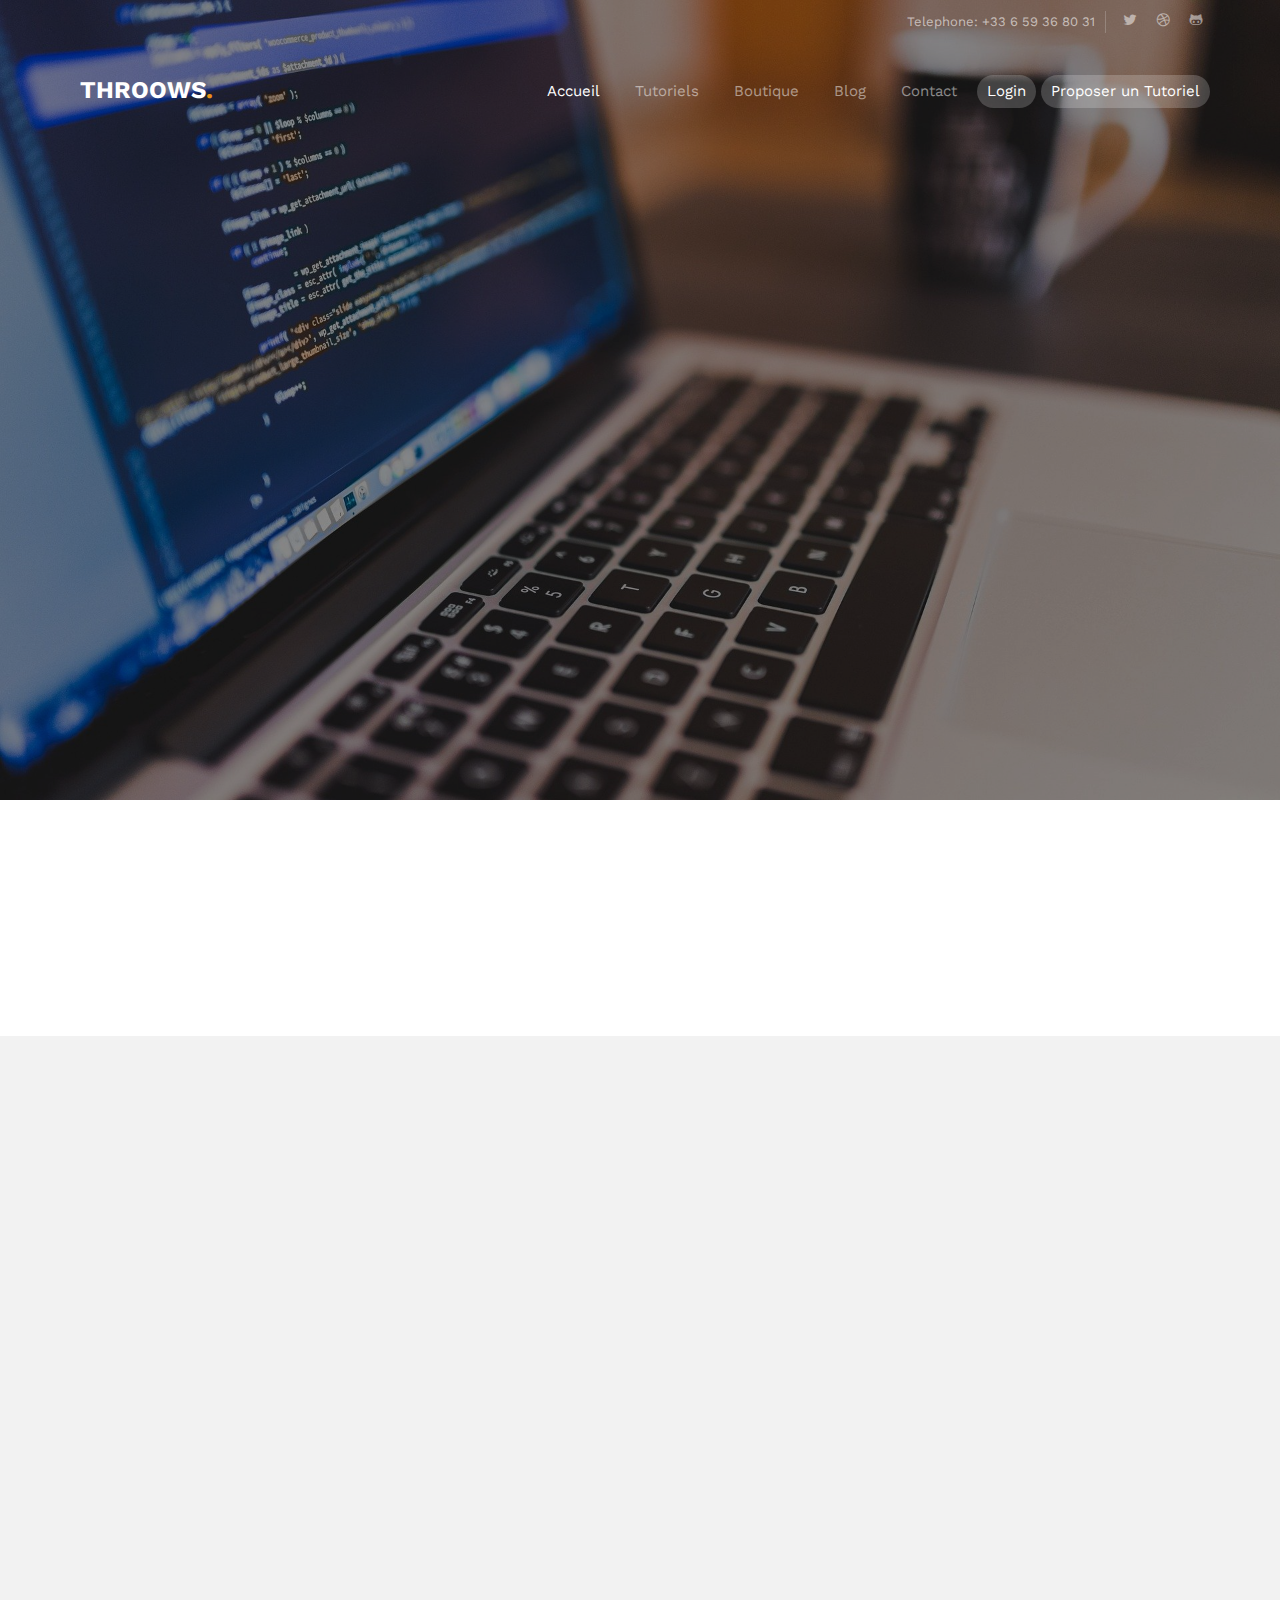
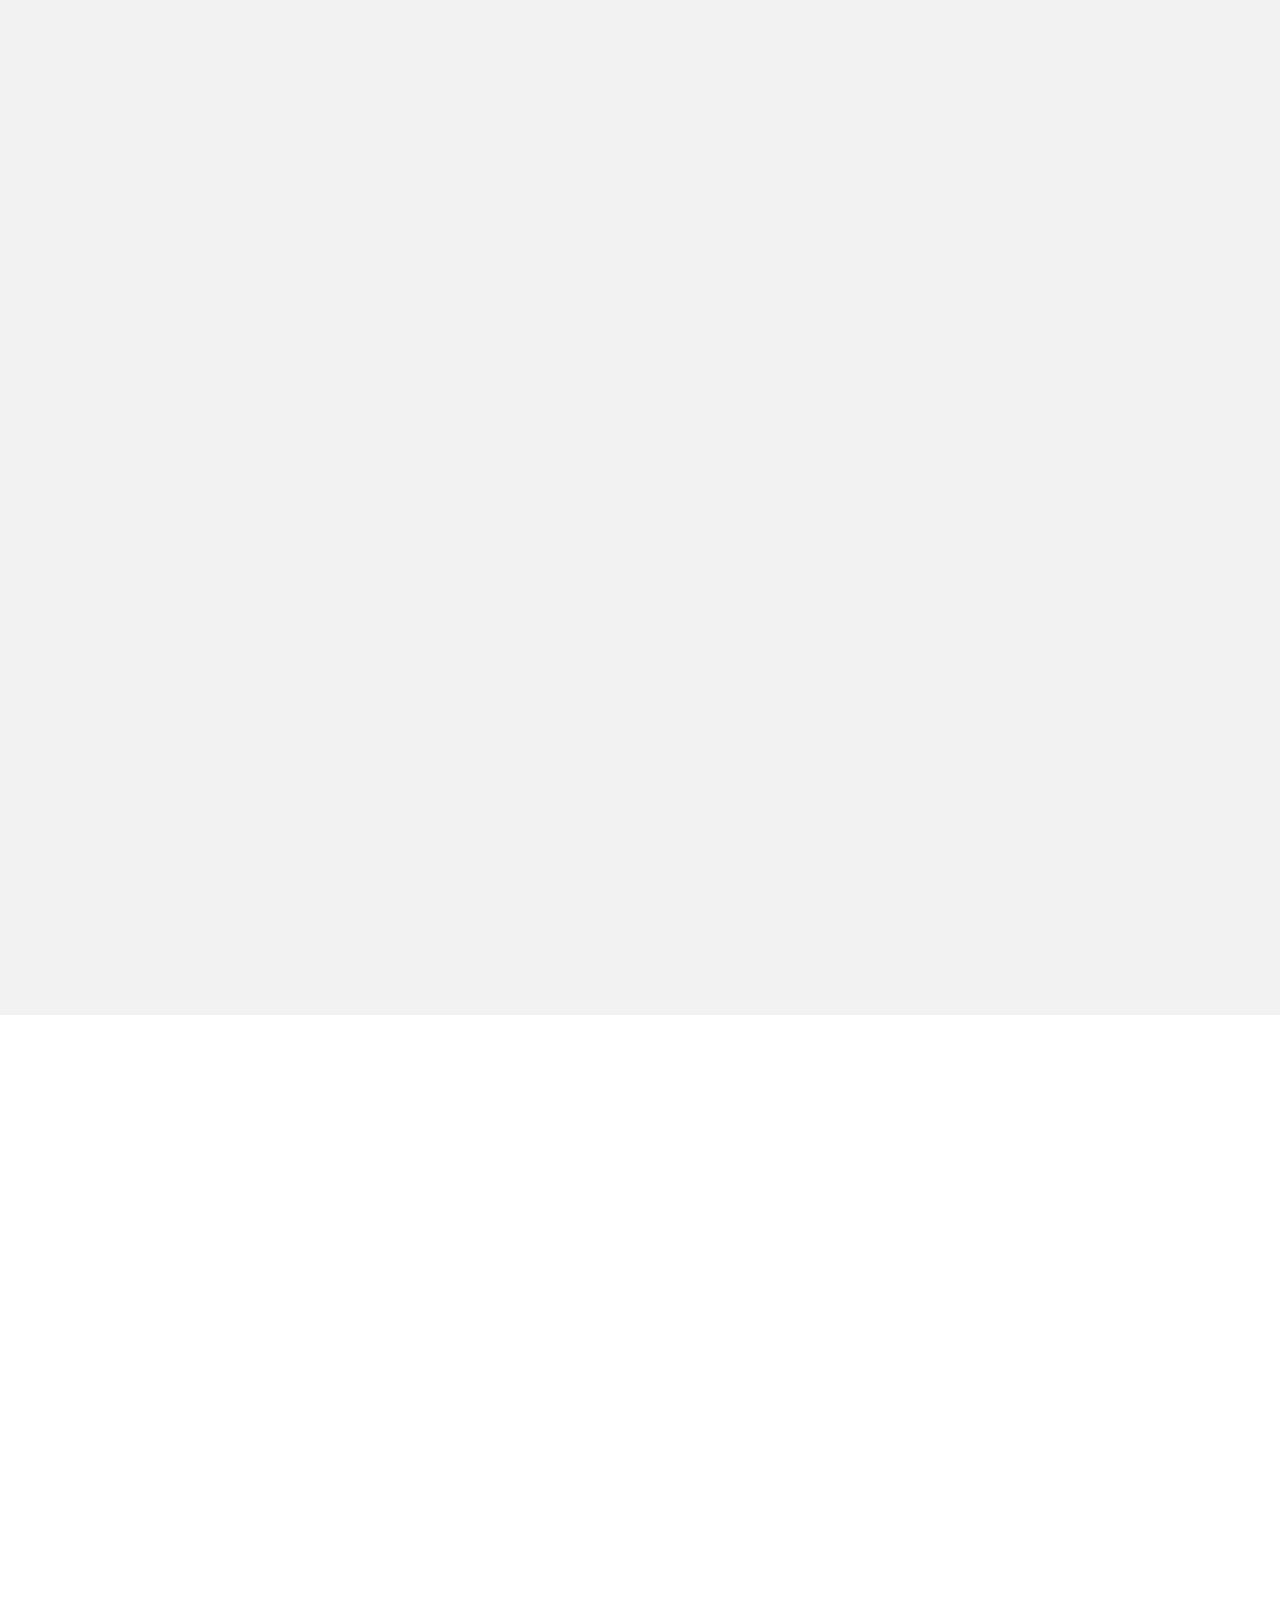
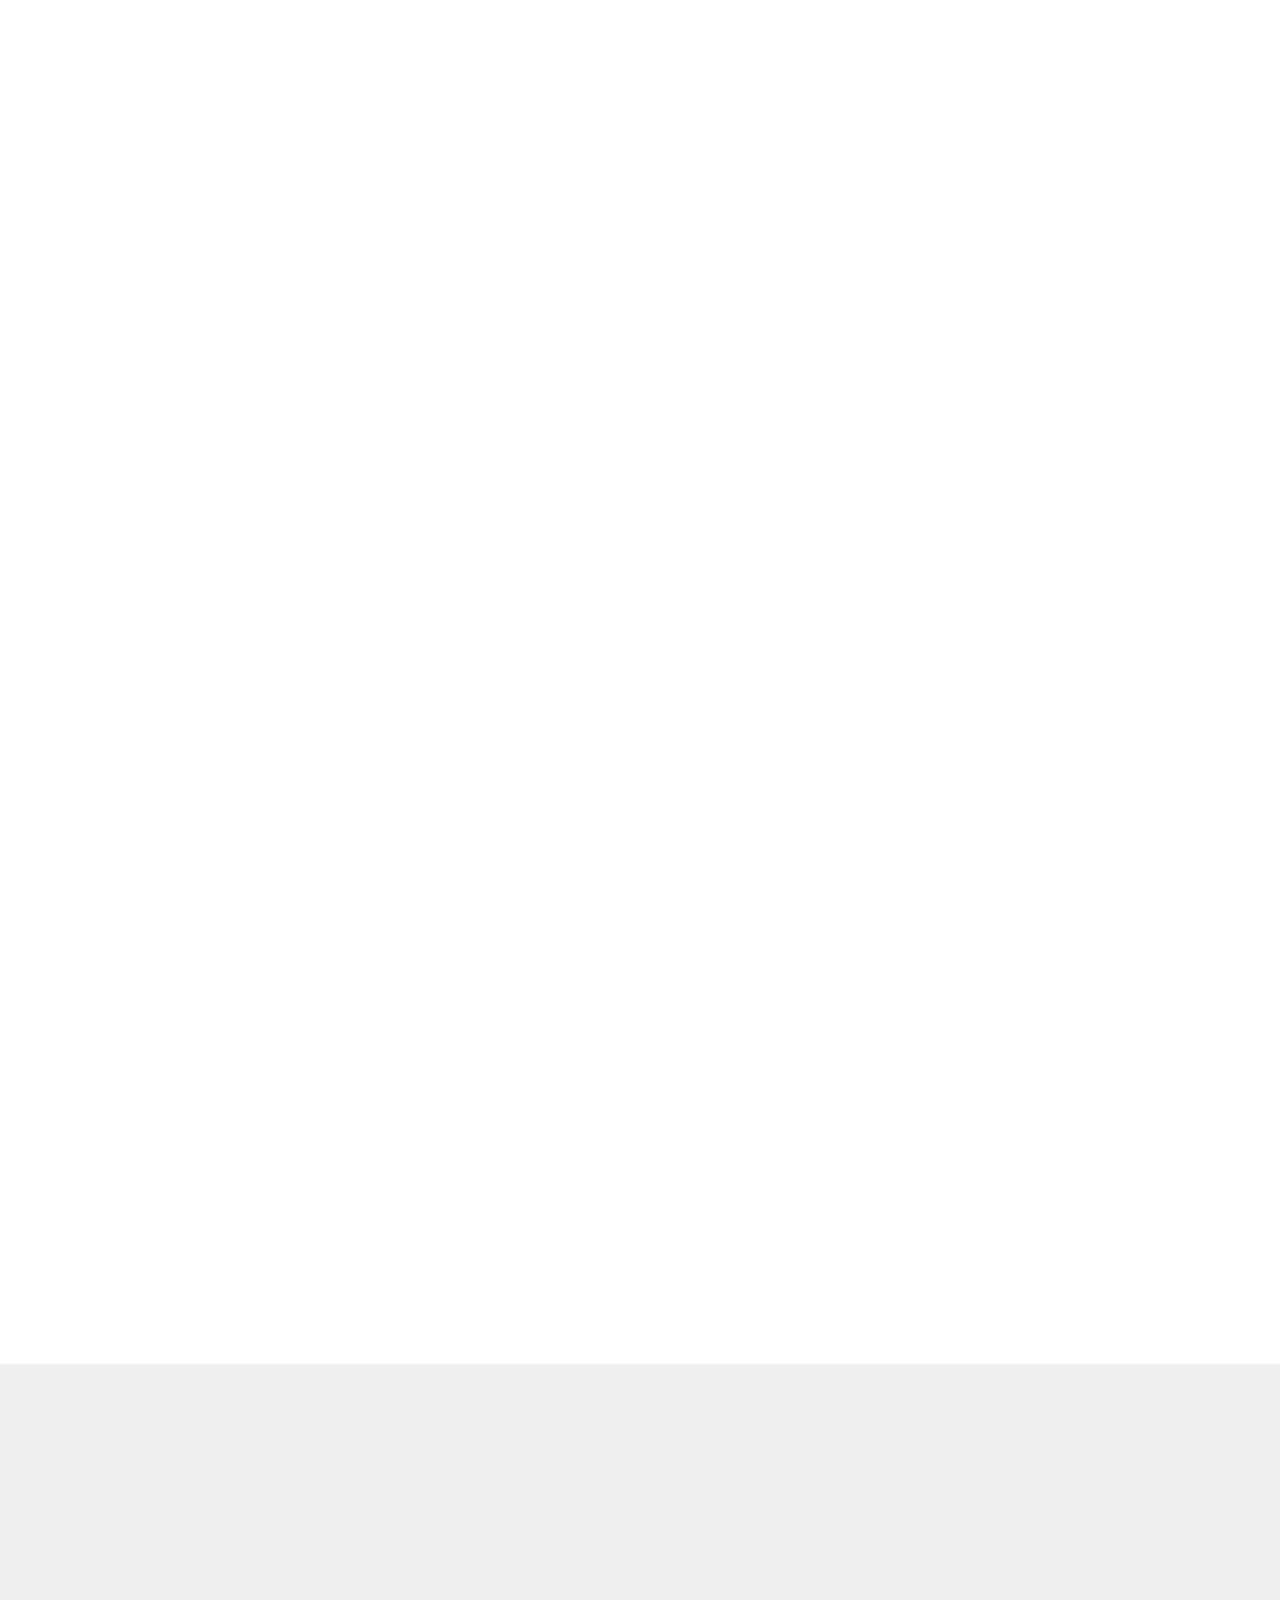
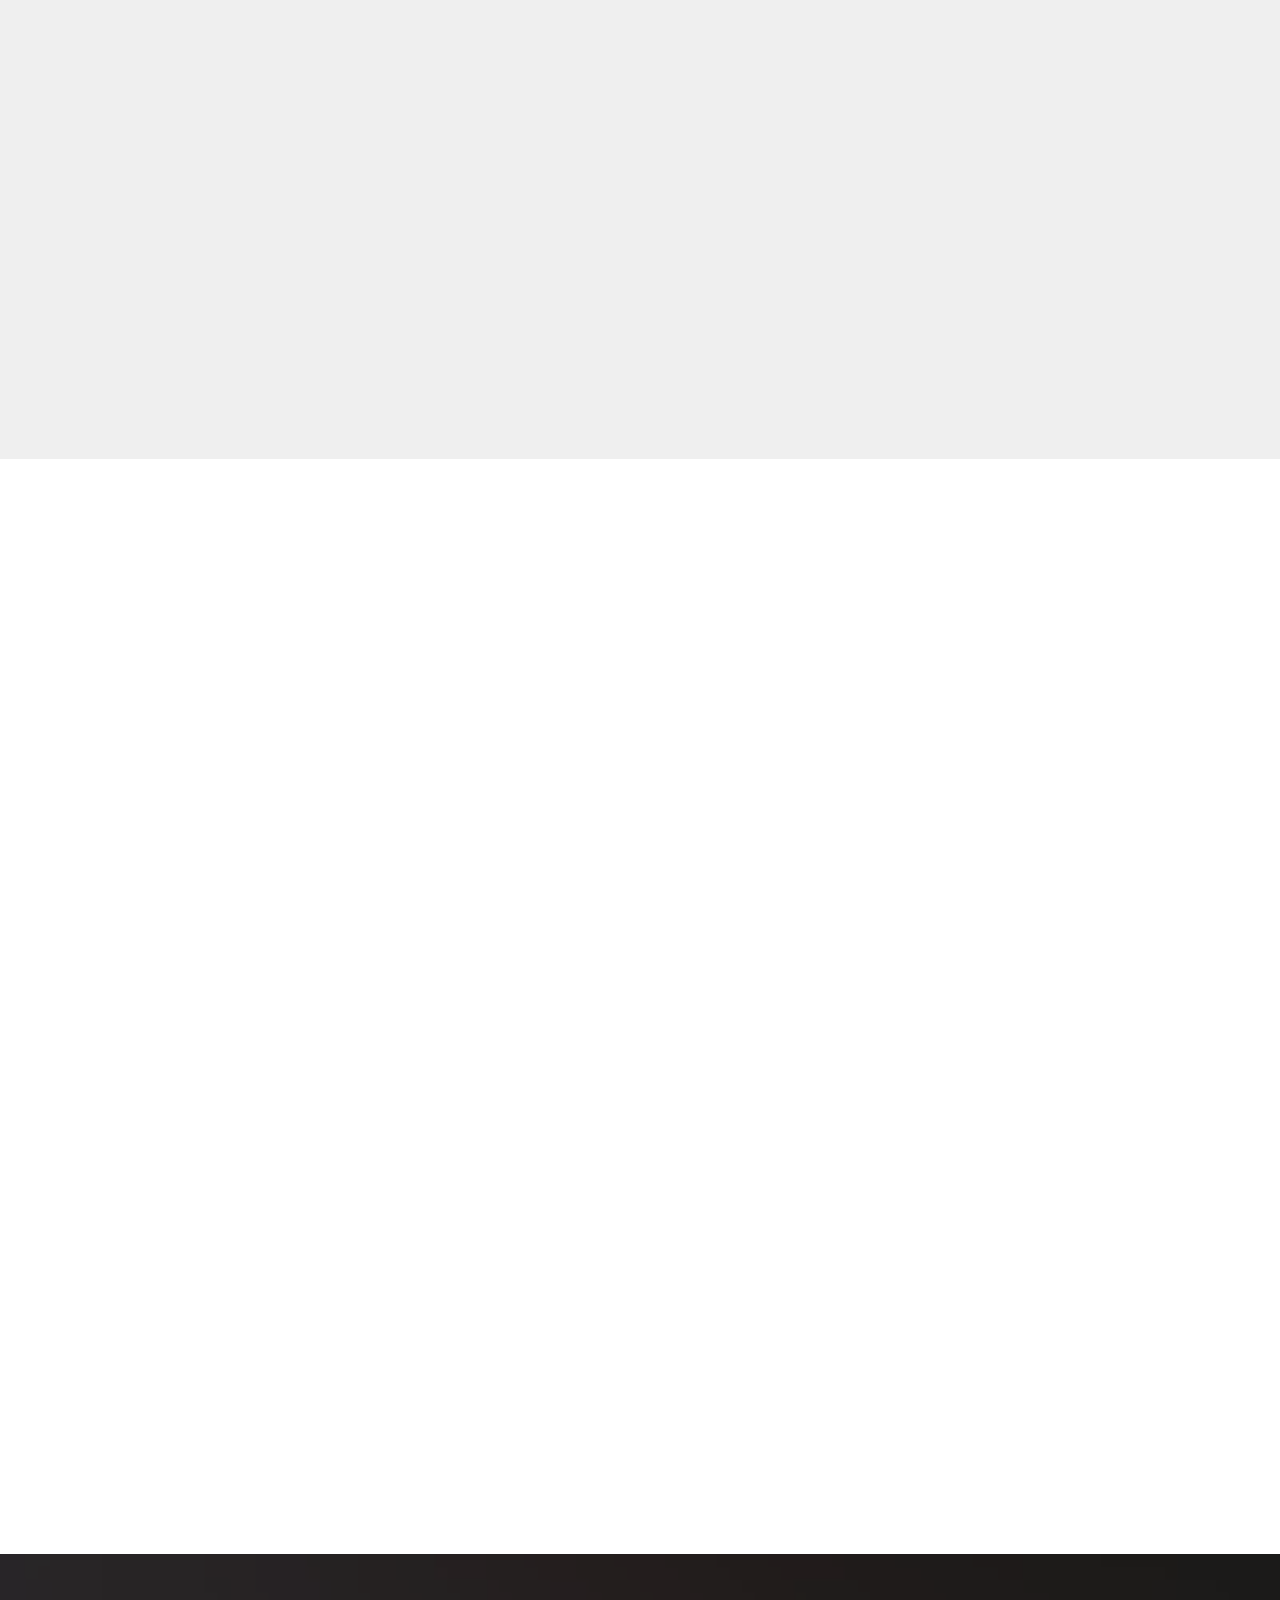
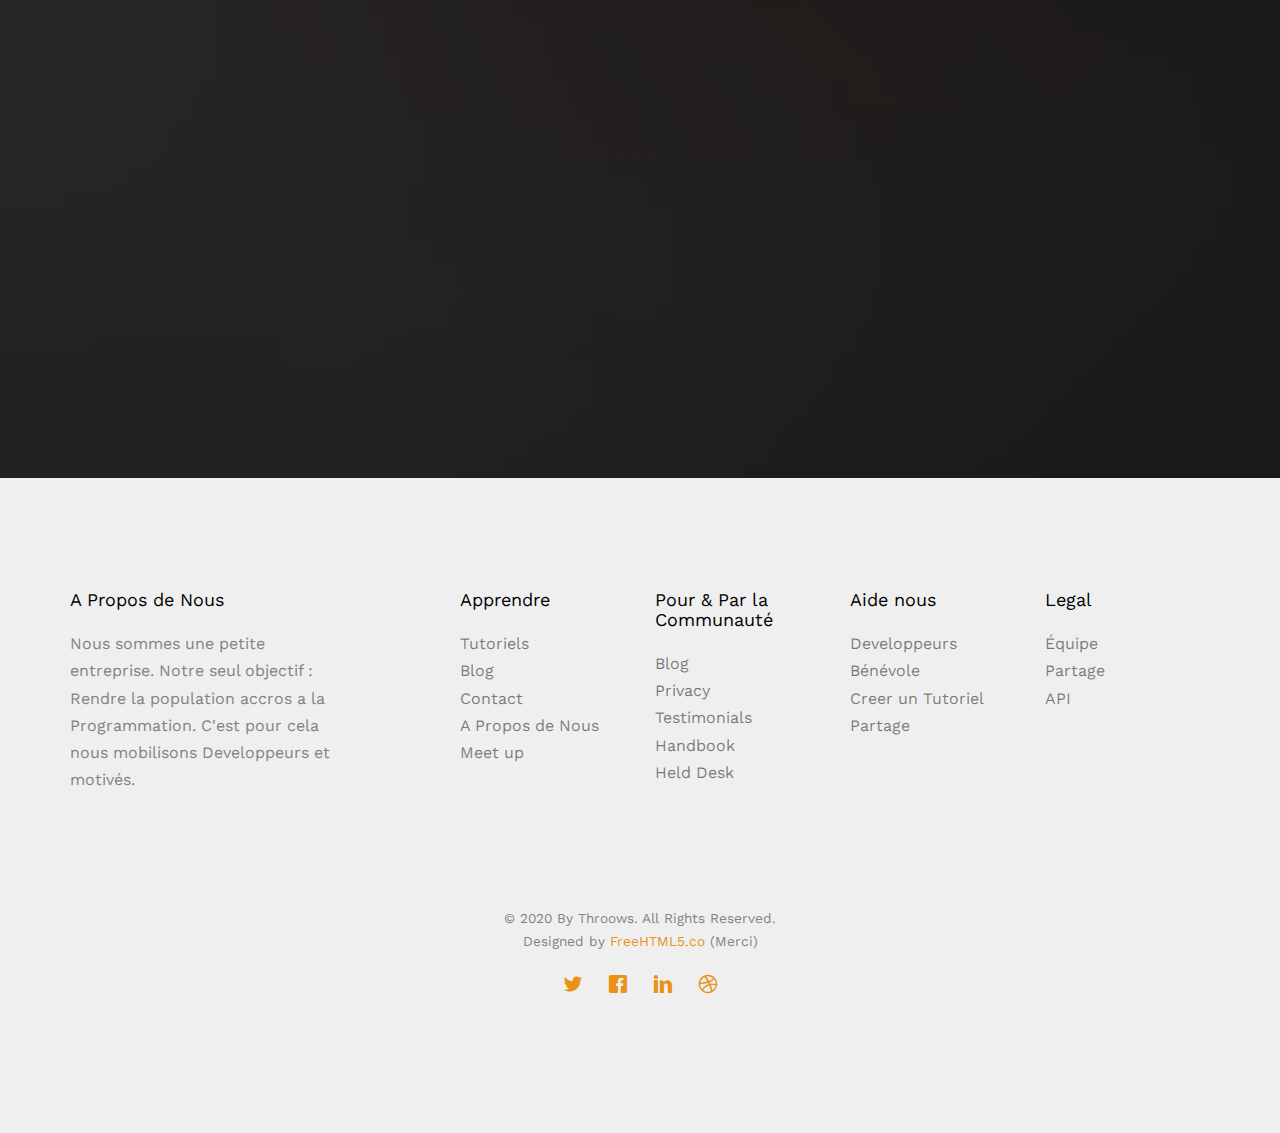
==== commit d091a833: "Change Main Page" ====
--- a/index.html
+++ b/index.html
@@ -71,7 +71,7 @@
 			<div class="container">
 				<div class="row">
 					<div class="col-xs-12 text-right">
-						<p class="num">Call: +01 123 456 7890</p>
+						<p class="num">Telephone: +33 6 59 36 80 31</p>
 						<ul class="fh5co-social">
 							<li><a href="#"><i class="icon-twitter"></i></a></li>
 							<li><a href="#"><i class="icon-dribbble"></i></a></li>
@@ -85,25 +85,25 @@
 			<div class="container">
 				<div class="row">
 					<div class="col-xs-1">
-						<div id="fh5co-logo"><a href="index.html">Learn<span>.</span></a></div>
+						<div id="fh5co-logo"><a href="index.html">Throows<span>.</span></a></div>
 					</div>
 					<div class="col-xs-11 text-right menu-1">
 						<ul>
-							<li class="active"><a href="index.html">Home</a></li>
-							<li><a href="courses.html">Courses</a></li>
-							<li><a href="pricing.html">Pricing</a></li>
+							<li class="active"><a href="index.html">Accueil</a></li>
+							<li><a href="courses.html">Tutoriels</a></li>
+							<li><a href="pricing.html">Boutique</a></li>
 							<li class="has-dropdown">
 								<a href="blog.html">Blog</a>
 								<ul class="dropdown">
-									<li><a href="#">Web Design</a></li>
-									<li><a href="#">eCommerce</a></li>
-									<li><a href="#">Branding</a></li>
-									<li><a href="#">API</a></li>
+									<li><a href="#">Web</a></li>
+									<li><a href="#">Minecraft Dev</a></li>
+									<li><a href="#">Game Engine Dev</a></li>
+									<!--<li><a href="#">API</a></li>-->
 								</ul>
 							</li>
 							<li><a href="contact.html">Contact</a></li>
 							<li class="btn-cta"><a href="#"><span>Login</span></a></li>
-							<li class="btn-cta"><a href="#"><span>Create a Course</span></a></li>
+							<li class="btn-cta"><a href="#"><span>Proposer un Tutoriel</span></a></li>
 						</ul>
 					</div>
 				</div>
@@ -112,16 +112,16 @@
 		</div>
 	</nav>
 
-	<header id="fh5co-header" class="fh5co-cover" role="banner" style="background-image:url(images/img_bg_1.jpg);" data-stellar-background-ratio="0.5">
+	<header id="fh5co-header" class="fh5co-cover" role="banner" style="background-image:url(images/code-index.jpg);" data-stellar-background-ratio="0.5">
 		<div class="overlay"></div>
 		<div class="container">
 			<div class="row">
 				<div class="col-md-8 col-md-offset-2 text-center">
 					<div class="display-t">
 						<div class="display-tc animate-box" data-animate-effect="fadeIn">
-							<h1>The Art of Teaching is the Art of Assisting Discovery</h1>
-							<h2>Free html5 templates Made by <a href="http://freehtml5.co/" target="_blank">freehtml5.co</a></h2>
-							<p><a class="btn btn-primary btn-lg btn-learn" href="#">Take A Course</a> <a class="btn btn-primary btn-lg popup-vimeo btn-video" href="https://vimeo.com/channels/staffpicks/93951774"><i class="icon-play"></i> Watch Video</a></p>
+							<h1>La Programmation accessible Pour Tous.</h1>
+							<h2>Par La Communauté Pour la Communauté</h2>
+							<p><a class="btn btn-primary btn-lg btn-learn" href="#">Je commence</a> <a class="btn btn-primary btn-lg popup-vimeo btn-video" href="https://vimeo.com/channels/staffpicks/93951774"><i class="icon-play"></i> Qui sommes nous ?</a></p>
 						</div>
 					</div>
 				</div>
@@ -134,19 +134,19 @@
 			<div class="row">
 				<div class="col-md-3 text-center animate-box">
 					<span class="fh5co-counter js-counter" data-from="0" data-to="40356" data-speed="5000" data-refresh-interval="50"></span>
-					<span class="fh5co-counter-label">Students</span>
+					<span class="fh5co-counter-label">Lecteurs</span>
 				</div>
 				<div class="col-md-3 text-center animate-box">
 					<span class="fh5co-counter js-counter" data-from="0" data-to="30290" data-speed="5000" data-refresh-interval="50"></span>
-					<span class="fh5co-counter-label">Courses</span>
+					<span class="fh5co-counter-label">Tutoriels</span>
 				</div>
 				<div class="col-md-3 text-center animate-box">
 					<span class="fh5co-counter js-counter" data-from="0" data-to="2039" data-speed="5000" data-refresh-interval="50"></span>
-					<span class="fh5co-counter-label">Instructor</span>
+					<span class="fh5co-counter-label">Membres</span>
 				</div>
 				<div class="col-md-3 text-center animate-box">
 					<span class="fh5co-counter js-counter" data-from="0" data-to="997585" data-speed="5000" data-refresh-interval="50"></span>
-					<span class="fh5co-counter-label">Earnings</span>
+					<span class="fh5co-counter-label">Objectifs</span>
 				</div>
 			</div>
 		</div>
@@ -156,8 +156,8 @@
 		<div class="container">
 			<div class="row animate-box">
 				<div class="col-md-6 col-md-offset-3 text-center fh5co-heading">
-					<h2>Take A Course</h2>
-					<p>Far far away, behind the word mountains, far from the countries Vokalia and Consonantia, there live the blind texts. </p>
+					<h2>Faire/lire Un Tutoriel</h2>
+					<p>L'idée remonte à très longtemps : apprendre la Programmation par tutoriels interactifs ! Et cela grâce a une Communauté. </p>
 				</div>
 			</div>
 		</div>		
@@ -447,22 +447,22 @@
 		<div class="container">
 			<div class="row row-pb-md">
 				<div class="col-md-3 fh5co-widget">
-					<h4>About Learning</h4>
-					<p>Facilis ipsum reprehenderit nemo molestias. Aut cum mollitia reprehenderit. Eos cumque dicta adipisci architecto culpa amet.</p>
+					<h4>A Propos de Nous</h4>
+					<p>Nous sommes une petite entreprise. Notre seul objectif : Rendre la population accros a la Programmation. C'est pour cela nous mobilisons Developpeurs et motivés.</p>
 				</div>
 				<div class="col-md-2 col-sm-4 col-xs-6 col-md-push-1">
-					<h4>Learning</h4>
+					<h4>Apprendre</h4>
 					<ul class="fh5co-footer-links">
-						<li><a href="#">Course</a></li>
+						<li><a href="#">Tutoriels</a></li>
 						<li><a href="#">Blog</a></li>
 						<li><a href="#">Contact</a></li>
-						<li><a href="#">Terms</a></li>
-						<li><a href="#">Meetups</a></li>
+						<li><a href="#">A Propos de Nous</a></li>
+						<li><a href="#">Meet up</a></li>
 					</ul>
 				</div>
 
 				<div class="col-md-2 col-sm-4 col-xs-6 col-md-push-1">
-					<h4>Learn &amp; Grow</h4>
+					<h4>Pour &amp; Par la Communauté</h4>
 					<ul class="fh5co-footer-links">
 						<li><a href="#">Blog</a></li>
 						<li><a href="#">Privacy</a></li>
@@ -473,22 +473,22 @@
 				</div>
 
 				<div class="col-md-2 col-sm-4 col-xs-6 col-md-push-1">
-					<h4>Engage us</h4>
+					<h4>Aide nous</h4>
 					<ul class="fh5co-footer-links">
-						<li><a href="#">Marketing</a></li>
-						<li><a href="#">Visual Assistant</a></li>
-						<li><a href="#">System Analysis</a></li>
-						<li><a href="#">Advertise</a></li>
+						<li><a href="#">Developpeurs</a></li>
+						<li><a href="#">Bénévole</a></li>
+						<li><a href="#">Creer un Tutoriel</a></li>
+						<li><a href="#">Partage</a></li>
 					</ul>
 				</div>
 
 				<div class="col-md-2 col-sm-4 col-xs-6 col-md-push-1">
 					<h4>Legal</h4>
 					<ul class="fh5co-footer-links">
-						<li><a href="#">Find Designers</a></li>
-						<li><a href="#">Find Developers</a></li>
-						<li><a href="#">Teams</a></li>
-						<li><a href="#">Advertise</a></li>
+						<!--<li><a href="#">Find Designers</a></li>
+						<li><a href="#">Find Developers</a></li>-->
+						<li><a href="#">Équipe</a></li>
+						<li><a href="#">Partage</a></li>
 						<li><a href="#">API</a></li>
 					</ul>
 				</div>
@@ -497,8 +497,8 @@
 			<div class="row copyright">
 				<div class="col-md-12 text-center">
 					<p>
-						<small class="block">&copy; 2016 Free HTML5. All Rights Reserved.</small> 
-						<small class="block">Designed by <a href="http://freehtml5.co/" target="_blank">FreeHTML5.co</a> Demo Images: <a href="http://unsplash.co/" target="_blank">Unsplash</a></small>
+						<small class="block">&copy; 2020 By Throows. All Rights Reserved.</small> 
+						<small class="block">Designed by <a href="http://freehtml5.co/" target="_blank">FreeHTML5.co</a> (Merci)</small>
 					</p>
 					<p>
 						<ul class="fh5co-social-icons">
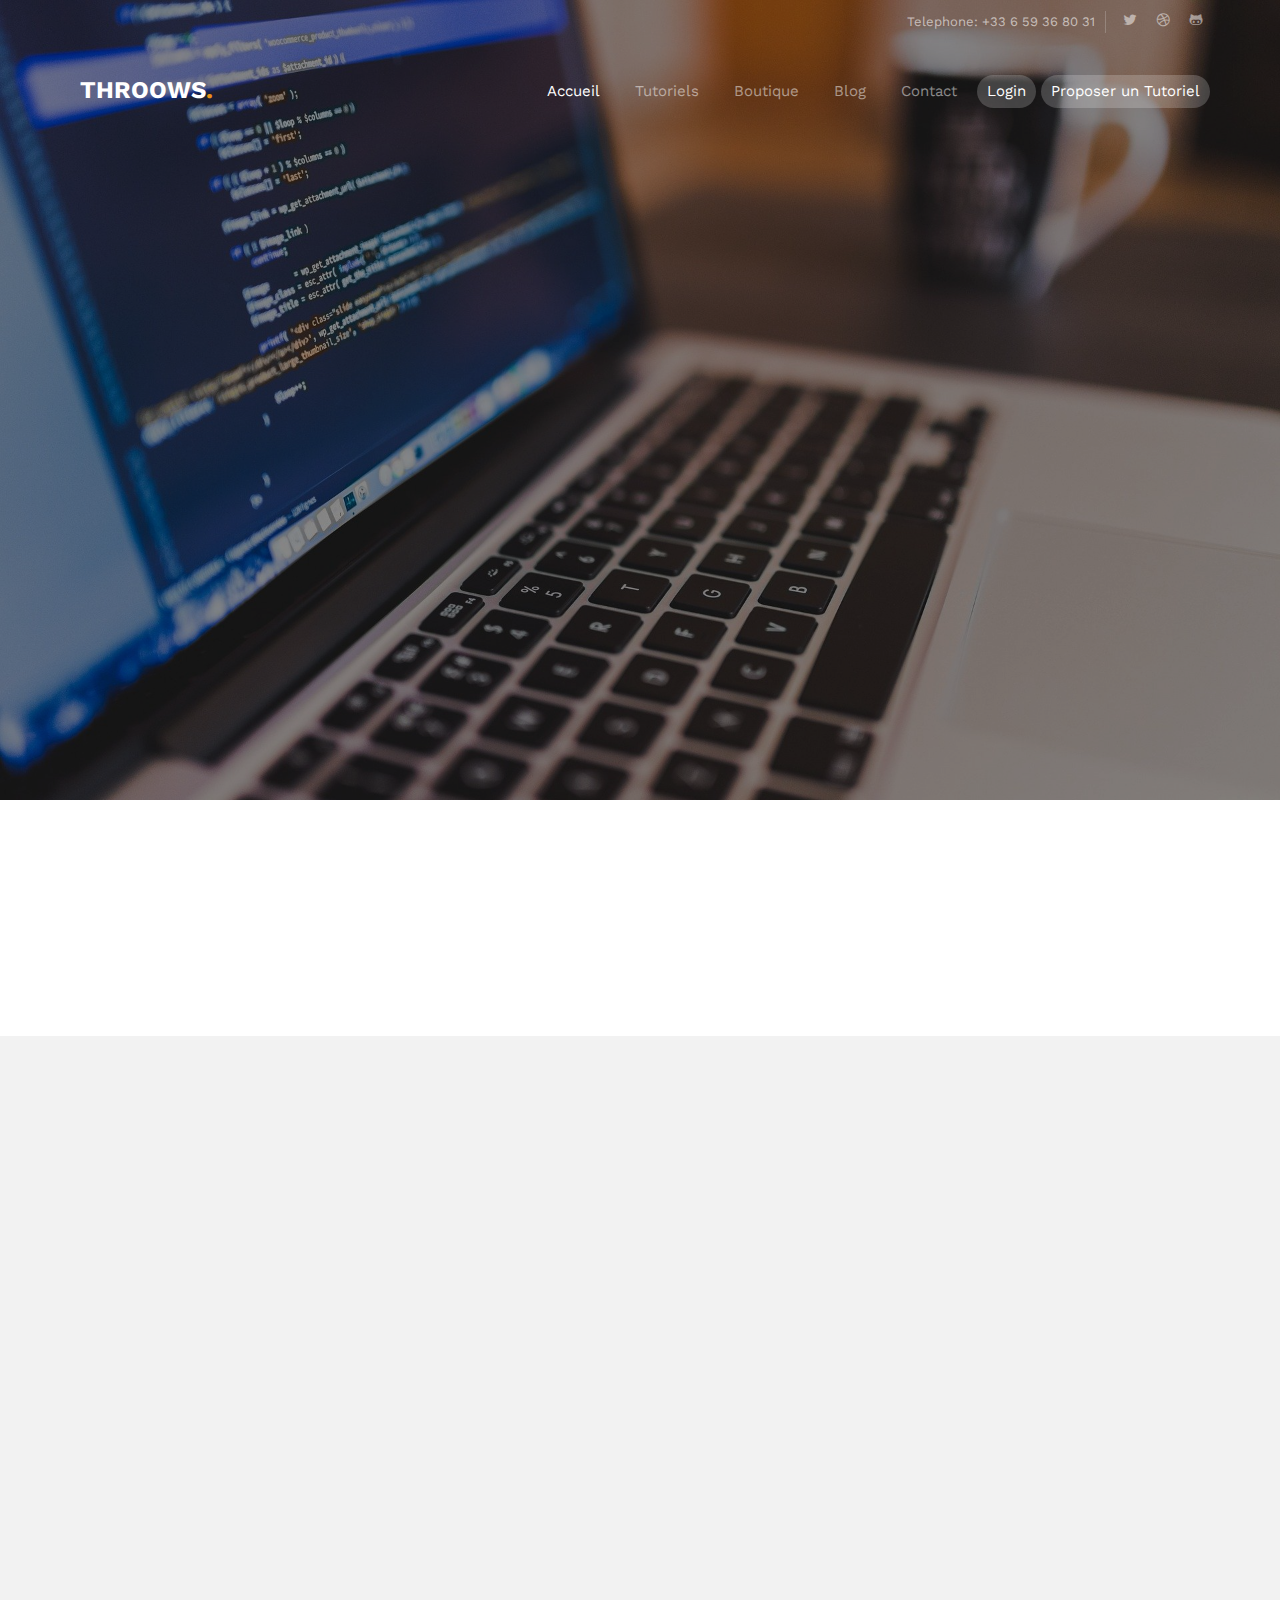
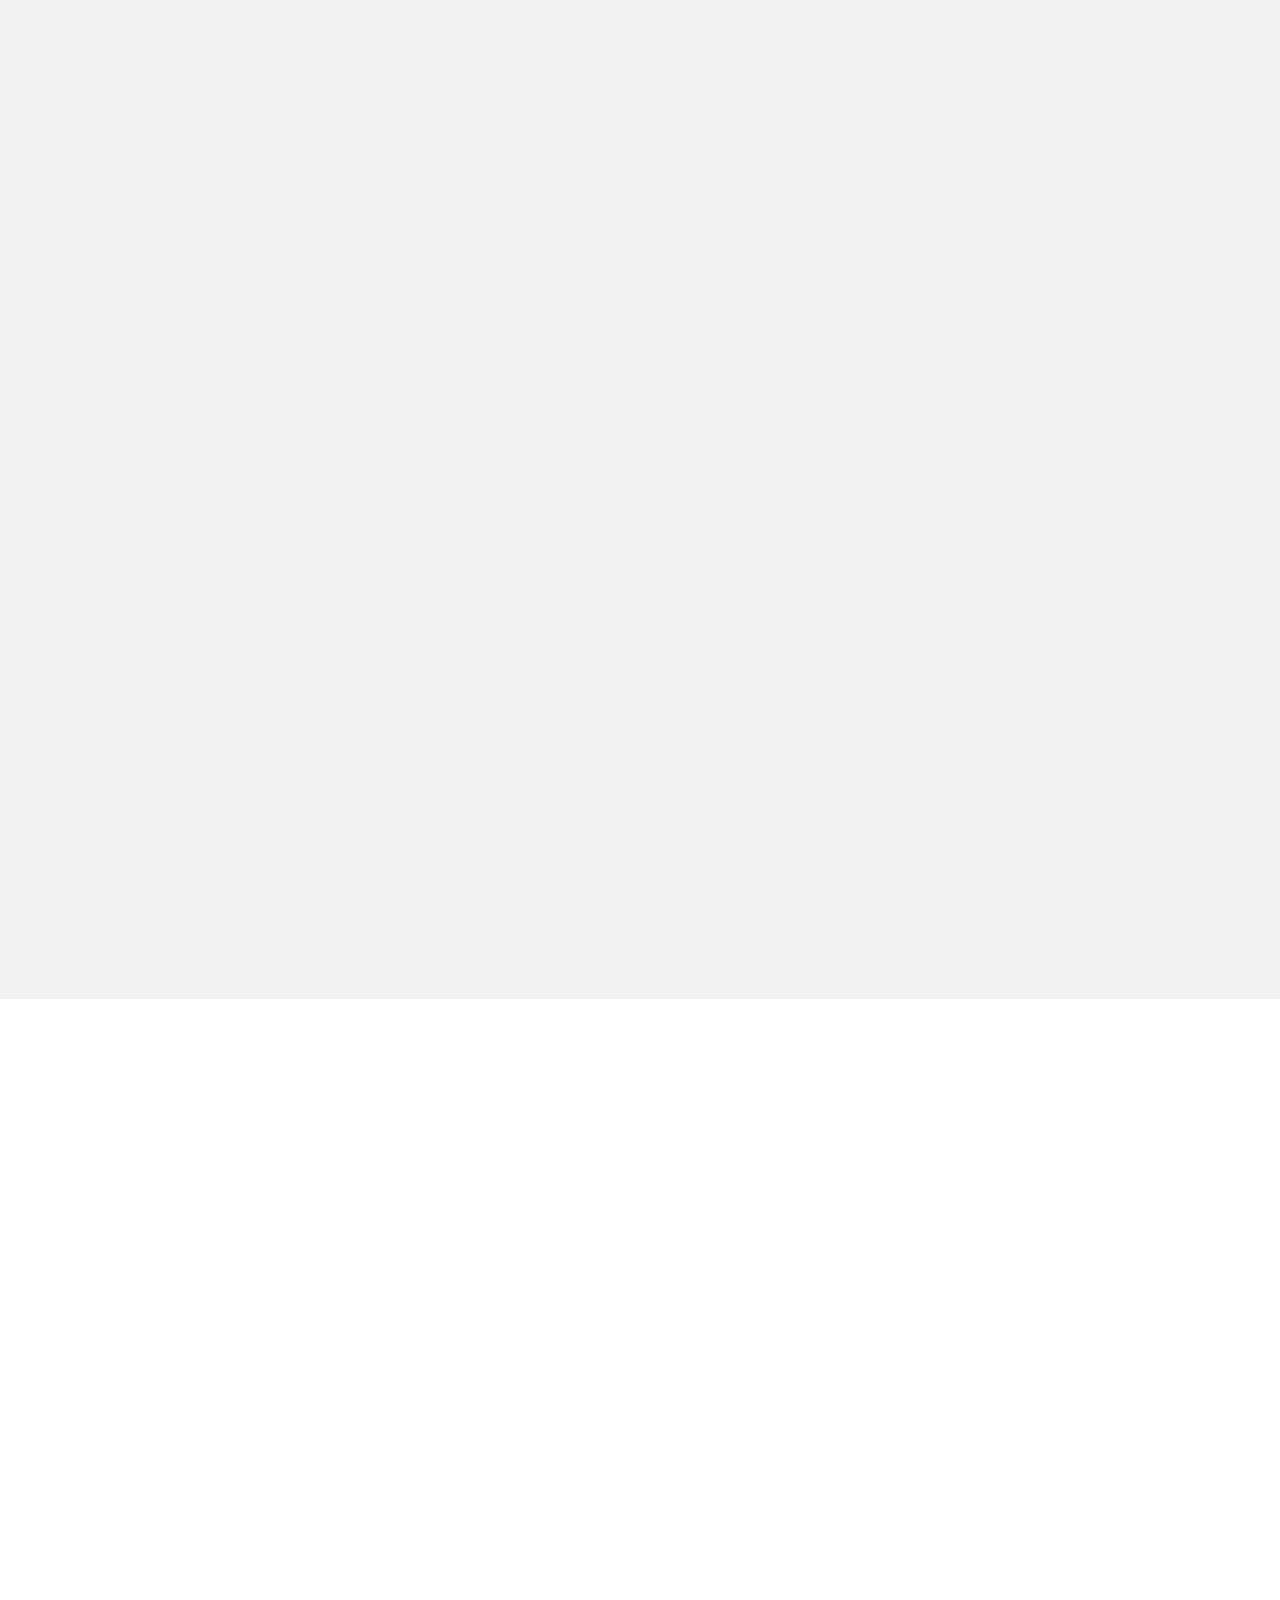
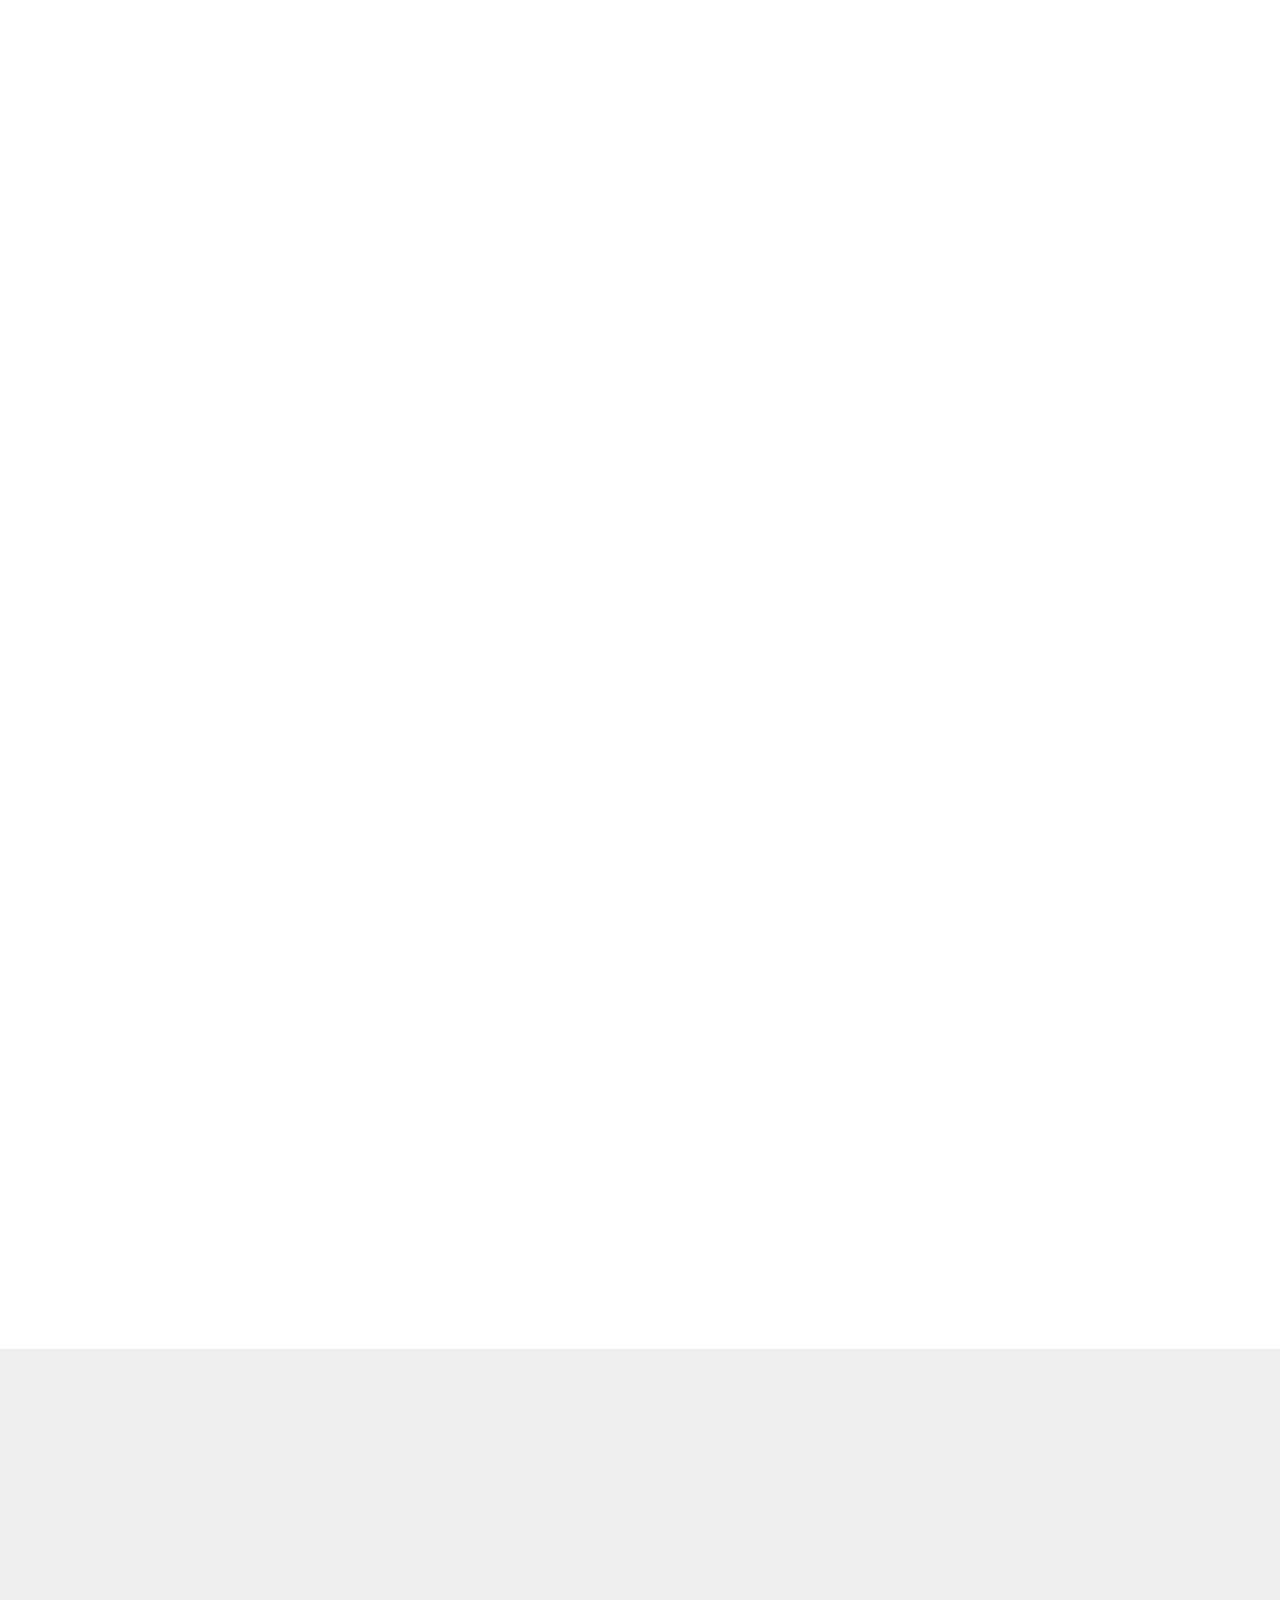
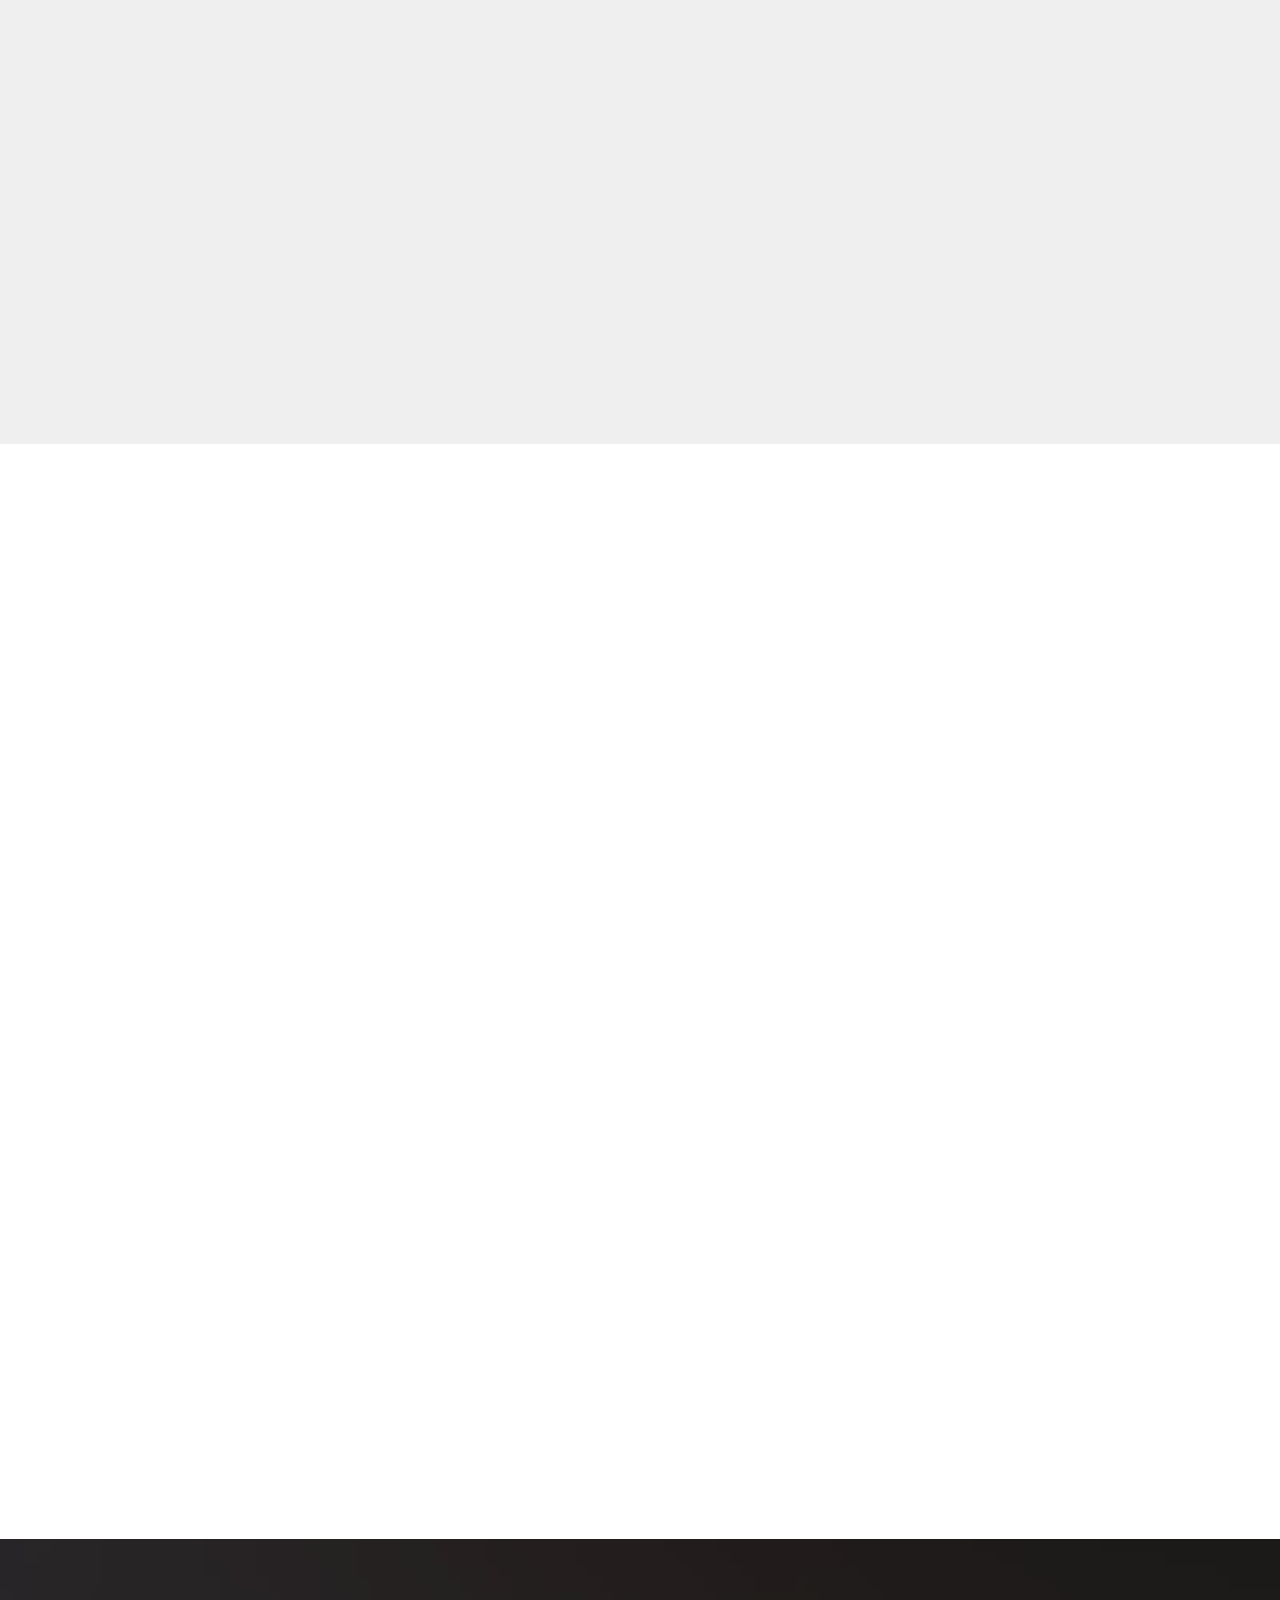
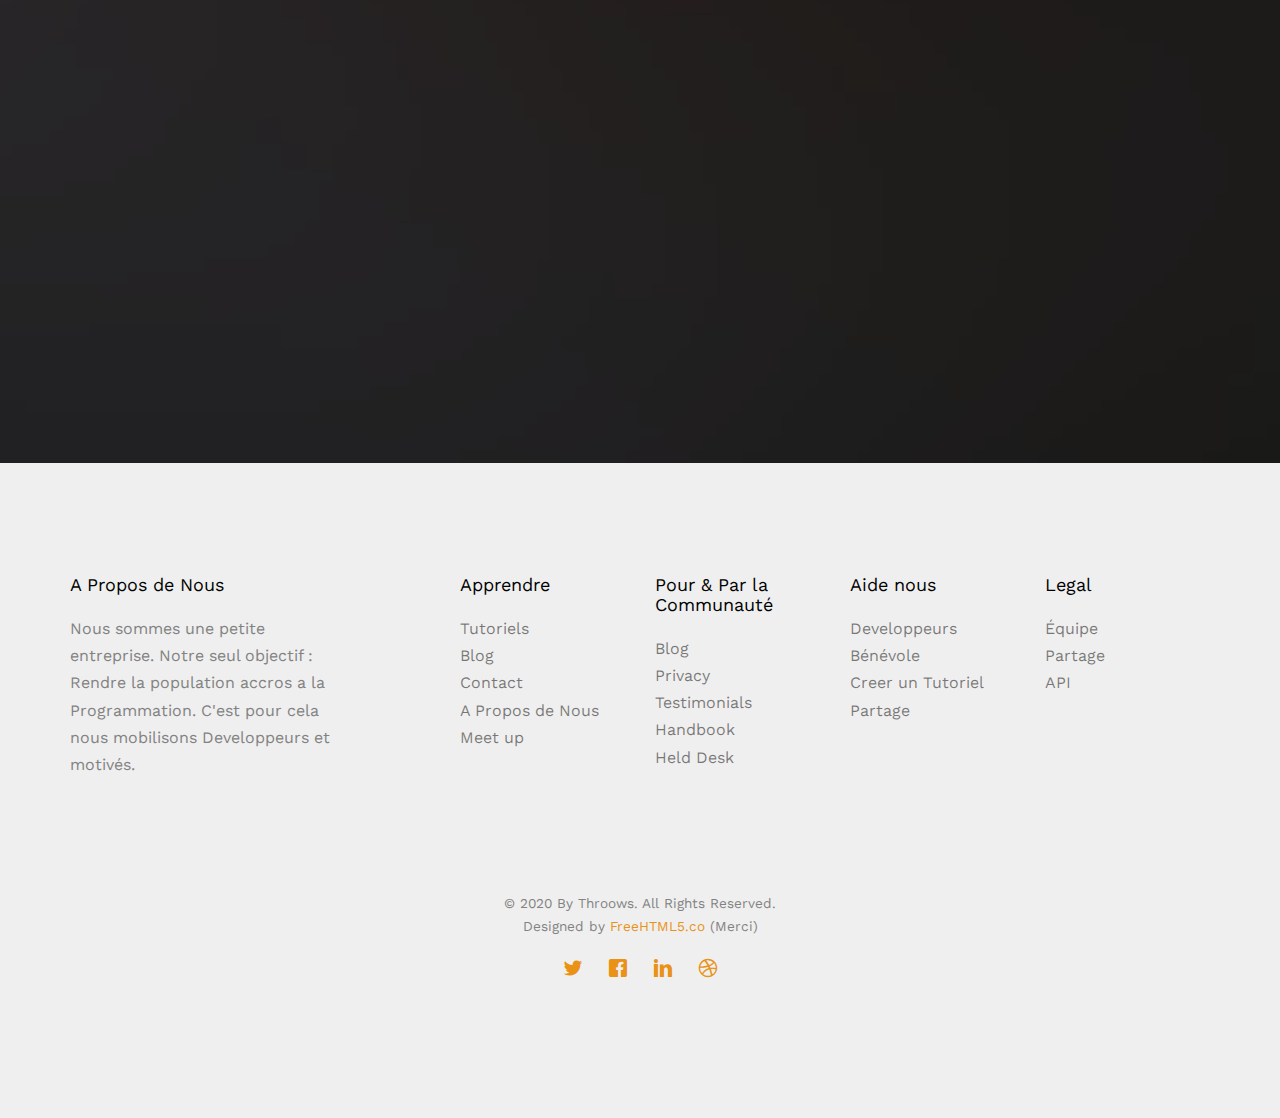
==== commit 5b4d9da1: "added URL-Rewriting" ====
--- a/index.html
+++ b/index.html
@@ -66,453 +66,453 @@
 	<div class="fh5co-loader"></div>
 	
 	<div id="page">
-	<nav class="fh5co-nav" role="navigation">
-		<div class="top">
+		<nav class="fh5co-nav" role="navigation">
+			<div class="top">
+				<div class="container">
+					<div class="row">
+						<div class="col-xs-12 text-right">
+							<p class="num">Telephone: +33 6 59 36 80 31</p>
+							<ul class="fh5co-social">
+								<li><a href="#"><i class="icon-twitter"></i></a></li>
+								<li><a href="#"><i class="icon-dribbble"></i></a></li>
+								<li><a href="#"><i class="icon-github"></i></a></li>
+							</ul>
+						</div>
+					</div>
+				</div>
+			</div>
+			<div class="top-menu">
+				<div class="container">
+					<div class="row">
+						<div class="col-xs-1">
+							<div id="fh5co-logo"><a href="index.html">Throows<span>.</span></a></div>
+						</div>
+						<div class="col-xs-11 text-right menu-1">
+							<ul>
+								<li class="active"><a href="index.html">Accueil</a></li>
+								<li><a href="courses.html">Tutoriels</a></li>
+								<li><a href="pricing.html">Boutique</a></li>
+								<li class="has-dropdown">
+									<a href="blog.html">Blog</a>
+									<ul class="dropdown">
+										<li><a href="#">Web</a></li>
+										<li><a href="#">Minecraft Dev</a></li>
+										<li><a href="#">Game Engine Dev</a></li>
+										<!--<li><a href="#">API</a></li>-->
+									</ul>
+								</li>
+								<li><a href="contact.html">Contact</a></li>
+								<li class="btn-cta"><a href="#"><span>Login</span></a></li>
+								<li class="btn-cta"><a href="#"><span>Proposer un Tutoriel</span></a></li>
+							</ul>
+						</div>
+					</div>
+					
+				</div>
+			</div>
+		</nav>
+
+		<header id="fh5co-header" class="fh5co-cover" role="banner" style="background-image:url(images/code-index.jpg);" data-stellar-background-ratio="0.5">
+			<div class="overlay"></div>
 			<div class="container">
 				<div class="row">
-					<div class="col-xs-12 text-right">
-						<p class="num">Telephone: +33 6 59 36 80 31</p>
-						<ul class="fh5co-social">
-							<li><a href="#"><i class="icon-twitter"></i></a></li>
-							<li><a href="#"><i class="icon-dribbble"></i></a></li>
-							<li><a href="#"><i class="icon-github"></i></a></li>
-						</ul>
-					</div>
-				</div>
-			</div>
-		</div>
-		<div class="top-menu">
+					<div class="col-md-8 col-md-offset-2 text-center">
+						<div class="display-t">
+							<div class="display-tc animate-box" data-animate-effect="fadeIn">
+								<h1>La Programmation accessible Pour Tous.</h1>
+								<h2>Par La Communauté Pour la Communauté</h2>
+								<p><a class="btn btn-primary btn-lg btn-learn" href="#">Je commence</a> <a class="btn btn-primary btn-lg popup-vimeo btn-video" href="https://vimeo.com/channels/staffpicks/93951774"><i class="icon-play"></i> Qui sommes nous ?</a></p>
+							</div>
+						</div>
+					</div>
+				</div>
+			</div>
+		</header>
+
+		<div id="fh5co-counter" class="fh5co-counters">
 			<div class="container">
 				<div class="row">
-					<div class="col-xs-1">
-						<div id="fh5co-logo"><a href="index.html">Throows<span>.</span></a></div>
-					</div>
-					<div class="col-xs-11 text-right menu-1">
-						<ul>
-							<li class="active"><a href="index.html">Accueil</a></li>
-							<li><a href="courses.html">Tutoriels</a></li>
-							<li><a href="pricing.html">Boutique</a></li>
-							<li class="has-dropdown">
-								<a href="blog.html">Blog</a>
-								<ul class="dropdown">
-									<li><a href="#">Web</a></li>
-									<li><a href="#">Minecraft Dev</a></li>
-									<li><a href="#">Game Engine Dev</a></li>
-									<!--<li><a href="#">API</a></li>-->
+					<div class="col-md-3 text-center animate-box">
+						<span class="fh5co-counter js-counter" data-from="0" data-to="40356" data-speed="5000" data-refresh-interval="50"></span>
+						<span class="fh5co-counter-label">Lecteurs</span>
+					</div>
+					<div class="col-md-3 text-center animate-box">
+						<span class="fh5co-counter js-counter" data-from="0" data-to="30290" data-speed="5000" data-refresh-interval="50"></span>
+						<span class="fh5co-counter-label">Tutoriels</span>
+					</div>
+					<div class="col-md-3 text-center animate-box">
+						<span class="fh5co-counter js-counter" data-from="0" data-to="2039" data-speed="5000" data-refresh-interval="50"></span>
+						<span class="fh5co-counter-label">Membres</span>
+					</div>
+					<div class="col-md-3 text-center animate-box">
+						<span class="fh5co-counter js-counter" data-from="0" data-to="997585" data-speed="5000" data-refresh-interval="50"></span>
+						<span class="fh5co-counter-label">Objectifs</span>
+					</div>
+				</div>
+			</div>
+		</div>
+
+		<div id="fh5co-explore" class="fh5co-bg-section">
+			<div class="container">
+				<div class="row animate-box">
+					<div class="col-md-6 col-md-offset-3 text-center fh5co-heading">
+						<h2>Faire/lire Un Tutoriel</h2>
+						<p>L'idée remonte à très longtemps : apprendre la Programmation par tutoriels interactifs ! Et cela grâce a une Communauté. </p>
+					</div>
+				</div>
+			</div>		
+			<div class="fh5co-explore fh5co-explore1">
+				<div class="container">
+					<div class="row">
+						<div class="col-md-8 col-md-push-5 animate-box">
+							<img class="img-responsive" src="images/work_1.png" alt="work">
+						</div>
+						<div class="col-md-4 col-md-pull-8 animate-box">
+							<div class="mt">
+								<h3>We Want You To Learn English</h3>
+								<p>Far far away, behind the word mountains, far from the countries Vokalia and Consonantia, there live the blind texts.</p>
+								<ul class="list-nav">
+									<li><i class="icon-check2"></i>Far far away, behind the word</li>
+									<li><i class="icon-check2"></i>There live the blind texts</li>
+									<li><i class="icon-check2"></i>Separated they live in bookmarksgrove</li>
 								</ul>
-							</li>
-							<li><a href="contact.html">Contact</a></li>
-							<li class="btn-cta"><a href="#"><span>Login</span></a></li>
-							<li class="btn-cta"><a href="#"><span>Proposer un Tutoriel</span></a></li>
-						</ul>
-					</div>
-				</div>
-				
-			</div>
-		</div>
-	</nav>
-
-	<header id="fh5co-header" class="fh5co-cover" role="banner" style="background-image:url(images/code-index.jpg);" data-stellar-background-ratio="0.5">
-		<div class="overlay"></div>
-		<div class="container">
-			<div class="row">
-				<div class="col-md-8 col-md-offset-2 text-center">
-					<div class="display-t">
-						<div class="display-tc animate-box" data-animate-effect="fadeIn">
-							<h1>La Programmation accessible Pour Tous.</h1>
-							<h2>Par La Communauté Pour la Communauté</h2>
-							<p><a class="btn btn-primary btn-lg btn-learn" href="#">Je commence</a> <a class="btn btn-primary btn-lg popup-vimeo btn-video" href="https://vimeo.com/channels/staffpicks/93951774"><i class="icon-play"></i> Qui sommes nous ?</a></p>
-						</div>
-					</div>
-				</div>
-			</div>
-		</div>
-	</header>
-
-	<div id="fh5co-counter" class="fh5co-counters">
-		<div class="container">
-			<div class="row">
-				<div class="col-md-3 text-center animate-box">
-					<span class="fh5co-counter js-counter" data-from="0" data-to="40356" data-speed="5000" data-refresh-interval="50"></span>
-					<span class="fh5co-counter-label">Lecteurs</span>
-				</div>
-				<div class="col-md-3 text-center animate-box">
-					<span class="fh5co-counter js-counter" data-from="0" data-to="30290" data-speed="5000" data-refresh-interval="50"></span>
-					<span class="fh5co-counter-label">Tutoriels</span>
-				</div>
-				<div class="col-md-3 text-center animate-box">
-					<span class="fh5co-counter js-counter" data-from="0" data-to="2039" data-speed="5000" data-refresh-interval="50"></span>
-					<span class="fh5co-counter-label">Membres</span>
-				</div>
-				<div class="col-md-3 text-center animate-box">
-					<span class="fh5co-counter js-counter" data-from="0" data-to="997585" data-speed="5000" data-refresh-interval="50"></span>
-					<span class="fh5co-counter-label">Objectifs</span>
-				</div>
-			</div>
-		</div>
-	</div>
-
-	<div id="fh5co-explore" class="fh5co-bg-section">
-		<div class="container">
-			<div class="row animate-box">
-				<div class="col-md-6 col-md-offset-3 text-center fh5co-heading">
-					<h2>Faire/lire Un Tutoriel</h2>
-					<p>L'idée remonte à très longtemps : apprendre la Programmation par tutoriels interactifs ! Et cela grâce a une Communauté. </p>
-				</div>
-			</div>
-		</div>		
-		<div class="fh5co-explore fh5co-explore1">
-			<div class="container">
-				<div class="row">
-					<div class="col-md-8 col-md-push-5 animate-box">
-						<img class="img-responsive" src="images/work_1.png" alt="work">
-					</div>
-					<div class="col-md-4 col-md-pull-8 animate-box">
-						<div class="mt">
-							<h3>We Want You To Learn English</h3>
-							<p>Far far away, behind the word mountains, far from the countries Vokalia and Consonantia, there live the blind texts.</p>
-							<ul class="list-nav">
-								<li><i class="icon-check2"></i>Far far away, behind the word</li>
-								<li><i class="icon-check2"></i>There live the blind texts</li>
-								<li><i class="icon-check2"></i>Separated they live in bookmarksgrove</li>
-							</ul>
-							<p><a class="btn btn-primary btn-lg popup-vimeo btn-video" href="https://vimeo.com/channels/staffpicks/93951774"><i class="icon-play"></i> Watch Video</a></p>
-						</div>
-					</div>
-				</div>
-			</div>
-		</div>
-
-		<div class="fh5co-explore">
-			<div class="container">
-				<div class="row">
-					<div class="col-md-8 col-md-pull-1 animate-box">
-						<img class="img-responsive" src="images/work_1.png" alt="work">
-					</div>
-					<div class="col-md-4 animate-box">
-						<div class="mt">
-							<div>
-								<h4><i class="icon-user"></i>Real Project For Real Solutions</h4>
-								<p>Far far away, behind the word mountains, far from the countries Vokalia and Consonantia. </p>
+								<p><a class="btn btn-primary btn-lg popup-vimeo btn-video" href="https://vimeo.com/channels/staffpicks/93951774"><i class="icon-play"></i> Watch Video</a></p>
 							</div>
-							<div>
-								<h4><i class="icon-video2"></i>Real Project For Real Solutions</h4>
-								<p>Far far away, behind the word mountains, far from the countries Vokalia and Consonantia, there live the blind texts. </p>
-							</div>
-							<div>
-								<h4><i class="icon-shield"></i>Real Project For Real Solutions</h4>
-								<p>Far far away, behind the word mountains, far from the countries Vokalia and Consonantia. </p>
-							</div>
-						</div>
-					</div>
-				</div>
-			</div>
-		</div>
-	</div>
-	
-	<div id="fh5co-project">
-		<div class="container">
-			<div class="row animate-box">
-				<div class="col-md-8 col-md-offset-2 text-center fh5co-heading">
-					<h2>Showcase of A Finish Projects</h2>
-					<p>Dignissimos asperiores vitae velit veniam totam fuga molestias accusamus alias autem provident. Odit ab aliquam dolor eius.</p>
-				</div>
-			</div>
-		</div>
-		<div class="container-fluid proj-bottom">
-			<div class="row">
-				<div class="col-md-4 col-sm-6 fh5co-project animate-box" data-animate-effect="fadeIn">
-					<a href="#"><img src="images/project-1.jpg" alt="Free HTML5 Website Template by FreeHTML5.co" class="img-responsive">
-						<h3>Web Master</h3>
-						<span>View Course</span>
-					</a>
-				</div>
-				<div class="col-md-4 col-sm-6 fh5co-project animate-box" data-animate-effect="fadeIn">
-					<a href="#"><img src="images/project-2.jpg" alt="Free HTML5 Website Template by FreeHTML5.co" class="img-responsive">
-						<h3>Virtual Assistant</h3>
-						<span>View Course</span>
-					</a>
-				</div>
-				<div class="col-md-4 col-sm-6 fh5co-project animate-box" data-animate-effect="fadeIn">
-					<a href="#"><img src="images/project-3.jpg" alt="Free HTML5 Website Template by FreeHTML5.co" class="img-responsive">
-						<h3>Read Bible</h3>
-						<span>View Course</span>
-					</a>
-				</div>
-				<div class="col-md-4 col-sm-6 fh5co-project animate-box" data-animate-effect="fadeIn">
-					<a href="#"><img src="images/project-9.jpg" alt="Free HTML5 Website Template by FreeHTML5.co" class="img-responsive">
-						<h3>Programming</h3>
-						<span>View Course</span>
-					</a>
-				</div>
-				<div class="col-md-4 col-sm-6 fh5co-project animate-box" data-animate-effect="fadeIn">
-					<a href="#"><img src="images/project-5.jpg" alt="Free HTML5 Website Template by FreeHTML5.co" class="img-responsive">
-						<h3>Technician</h3>
-						<span>View Course</span>
-					</a>
-				</div>
-				<div class="col-md-4 col-sm-6 fh5co-project animate-box" data-animate-effect="fadeIn">
-					<a href="#"><img src="images/project-6.jpg" alt="Free HTML5 Website Template by FreeHTML5.co" class="img-responsive">
-						<h3>Photography</h3>
-						<span>View Course</span>
-					</a>
-				</div>
-			</div>
-		</div>
-		<div class="container">
-			<div class="row">
-				<div class="features">
-					<div class="col-md-4 animate-box">
-						<h4>We have coolest features of this course</h4>
-						<p>Far far away, behind the word mountains, far from the countries Vokalia and Consonantia, there live the blind texts.  </p>
-					</div>
-					<div class="col-md-4 animate-box">
-						<h4>Great teachers that we have</h4>
-						<p>Far far away, behind the word mountains, far from the countries Vokalia and Consonantia, there live the blind texts.  </p>
-					</div>
-					<div class="col-md-4 animate-box">
-						<h4>Steps by steps turorial session</h4>
-						<p>Far far away, behind the word mountains, far from the countries Vokalia and Consonantia, there live the blind texts.  </p>
-					</div>
-				</div>
-				<div class="col-md-12 text-center animate-box">
-					<p><a class="btn btn-primary btn-lg btn-learn" href="#">Create A Free Course</a></p>
-				</div>
-			</div>
-		</div>
-	</div>
-
-	<div id="fh5co-steps">
-		<div class="container">
-			<div class="row animate-box">
-				<div class="col-md-8 col-md-offset-2 text-center fh5co-heading">
-					<h2>Start A Course</h2>
-					<p>Dignissimos asperiores vitae velit veniam totam fuga molestias accusamus alias autem provident. Odit ab aliquam dolor eius.</p>
-				</div>
-			</div>
-
-			<div class="row bs-wizard animate-box" style="border-bottom:0;">
-                
-				<div class="col-xs-3 bs-wizard-step complete">
-					<div class="text-center bs-wizard-stepnum"><h4>Step 1</h4></div>
-					<div class="progress"><div class="progress-bar"></div></div>
-					<a href="#" class="bs-wizard-dot"></a>
-					<div class="bs-wizard-info text-center"><p>Create A Free Course</p></div>
-				</div>
-
-				<div class="col-xs-3 bs-wizard-step active"><!-- complete -->
-					<div class="text-center bs-wizard-stepnum"><h4>Step 2</h4></div>
-					<div class="progress"><div class="progress-bar"></div></div>
-					<a href="#" class="bs-wizard-dot"></a>
-					<div class="bs-wizard-info text-center"><p>Upload Content</p></div>
-				</div>
-
-				<div class="col-xs-3 bs-wizard-step disabled"><!-- complete -->
-					<div class="text-center bs-wizard-stepnum"><h4>Step 3</h4></div>
-					<div class="progress"><div class="progress-bar"></div></div>
-					<a href="#" class="bs-wizard-dot"></a>
-					<div class="bs-wizard-info text-center"><p>Make Your Course Beautiful</p></div>
-				</div>
-
-				<div class="col-xs-3 bs-wizard-step disabled"><!-- active -->
-					<div class="text-center bs-wizard-stepnum"><h4>Step 4</h4></div>
-					<div class="progress"><div class="progress-bar"></div></div>
-					<a href="#" class="bs-wizard-dot"></a>
-					<div class="bs-wizard-info text-center"><p>Start Making Money</p></div>
-				</div>
-			</div>
-
-		</div>
-	</div>
-
-	<div id="fh5co-testimonial" class="fh5co-bg-section">
-		<div class="container">
-			<div class="row animate-box">
-				<div class="col-md-6 col-md-offset-3 text-center fh5co-heading">
-					<h2>Testimonials</h2>
-				</div>
-			</div>
-			<div class="row">
-				<div class="col-md-10 col-md-offset-1">
-					<div class="row animate-box">
-						<div class="owl-carousel owl-carousel-fullwidth">
-							<div class="item">
-								<div class="testimony-slide active text-center">
-									<figure>
-										<img src="images/person_1.jpg" alt="user">
-									</figure>
-									<span>Jean Doe, via <a href="#" class="twitter">Twitter</a></span>
-									<blockquote>
-										<p>&ldquo;Far far away, behind the word mountains, far from the countries Vokalia and Consonantia, there live the blind texts. Separated they live in Bookmarksgrove right at the coast of the Semantics, a large language ocean.&rdquo;</p>
-									</blockquote>
+						</div>
+					</div>
+				</div>
+			</div>
+
+			<div class="fh5co-explore">
+				<div class="container">
+					<div class="row">
+						<div class="col-md-8 col-md-pull-1 animate-box">
+							<img class="img-responsive" src="images/work_1.png" alt="work">
+						</div>
+						<div class="col-md-4 animate-box">
+							<div class="mt">
+								<div>
+									<h4><i class="icon-user"></i>Real Project For Real Solutions</h4>
+									<p>Far far away, behind the word mountains, far from the countries Vokalia and Consonantia. </p>
+								</div>
+								<div>
+									<h4><i class="icon-video2"></i>Real Project For Real Solutions</h4>
+									<p>Far far away, behind the word mountains, far from the countries Vokalia and Consonantia, there live the blind texts. </p>
+								</div>
+								<div>
+									<h4><i class="icon-shield"></i>Real Project For Real Solutions</h4>
+									<p>Far far away, behind the word mountains, far from the countries Vokalia and Consonantia. </p>
 								</div>
 							</div>
-							<div class="item">
-								<div class="testimony-slide active text-center">
-									<figure>
-										<img src="images/person_2.jpg" alt="user">
-									</figure>
-									<span>John Doe, via <a href="#" class="twitter">Twitter</a></span>
-									<blockquote>
-										<p>&ldquo;Separated they live in Bookmarksgrove right at the coast of the Semantics, a large language ocean.&rdquo;</p>
-									</blockquote>
+						</div>
+					</div>
+				</div>
+			</div>
+		</div>
+	
+		<div id="fh5co-project">
+			<div class="container">
+				<div class="row animate-box">
+					<div class="col-md-8 col-md-offset-2 text-center fh5co-heading">
+						<h2>Showcase of A Finish Projects</h2>
+						<p>Dignissimos asperiores vitae velit veniam totam fuga molestias accusamus alias autem provident. Odit ab aliquam dolor eius.</p>
+					</div>
+				</div>
+			</div>
+			<div class="container-fluid proj-bottom">
+				<div class="row">
+					<div class="col-md-4 col-sm-6 fh5co-project animate-box" data-animate-effect="fadeIn">
+						<a href="#"><img src="images/project-1.jpg" alt="Free HTML5 Website Template by FreeHTML5.co" class="img-responsive">
+							<h3>Web Master</h3>
+							<span>View Course</span>
+						</a>
+					</div>
+					<div class="col-md-4 col-sm-6 fh5co-project animate-box" data-animate-effect="fadeIn">
+						<a href="#"><img src="images/project-2.jpg" alt="Free HTML5 Website Template by FreeHTML5.co" class="img-responsive">
+							<h3>Virtual Assistant</h3>
+							<span>View Course</span>
+						</a>
+					</div>
+					<div class="col-md-4 col-sm-6 fh5co-project animate-box" data-animate-effect="fadeIn">
+						<a href="#"><img src="images/project-3.jpg" alt="Free HTML5 Website Template by FreeHTML5.co" class="img-responsive">
+							<h3>Read Bible</h3>
+							<span>View Course</span>
+						</a>
+					</div>
+					<div class="col-md-4 col-sm-6 fh5co-project animate-box" data-animate-effect="fadeIn">
+						<a href="#"><img src="images/project-9.jpg" alt="Free HTML5 Website Template by FreeHTML5.co" class="img-responsive">
+							<h3>Programming</h3>
+							<span>View Course</span>
+						</a>
+					</div>
+					<div class="col-md-4 col-sm-6 fh5co-project animate-box" data-animate-effect="fadeIn">
+						<a href="#"><img src="images/project-5.jpg" alt="Free HTML5 Website Template by FreeHTML5.co" class="img-responsive">
+							<h3>Technician</h3>
+							<span>View Course</span>
+						</a>
+					</div>
+					<div class="col-md-4 col-sm-6 fh5co-project animate-box" data-animate-effect="fadeIn">
+						<a href="#"><img src="images/project-6.jpg" alt="Free HTML5 Website Template by FreeHTML5.co" class="img-responsive">
+							<h3>Photography</h3>
+							<span>View Course</span>
+						</a>
+					</div>
+				</div>
+			</div>
+			<div class="container">
+				<div class="row">
+					<div class="features">
+						<div class="col-md-4 animate-box">
+							<h4>We have coolest features of this course</h4>
+							<p>Far far away, behind the word mountains, far from the countries Vokalia and Consonantia, there live the blind texts.  </p>
+						</div>
+						<div class="col-md-4 animate-box">
+							<h4>Great teachers that we have</h4>
+							<p>Far far away, behind the word mountains, far from the countries Vokalia and Consonantia, there live the blind texts.  </p>
+						</div>
+						<div class="col-md-4 animate-box">
+							<h4>Steps by steps turorial session</h4>
+							<p>Far far away, behind the word mountains, far from the countries Vokalia and Consonantia, there live the blind texts.  </p>
+						</div>
+					</div>
+					<div class="col-md-12 text-center animate-box">
+						<p><a class="btn btn-primary btn-lg btn-learn" href="#">Create A Free Course</a></p>
+					</div>
+				</div>
+			</div>
+		</div>
+
+		<div id="fh5co-steps">
+			<div class="container">
+				<div class="row animate-box">
+					<div class="col-md-8 col-md-offset-2 text-center fh5co-heading">
+						<h2>Start A Course</h2>
+						<p>Dignissimos asperiores vitae velit veniam totam fuga molestias accusamus alias autem provident. Odit ab aliquam dolor eius.</p>
+					</div>
+				</div>
+
+				<div class="row bs-wizard animate-box" style="border-bottom:0;">
+					
+					<div class="col-xs-3 bs-wizard-step complete">
+						<div class="text-center bs-wizard-stepnum"><h4>Step 1</h4></div>
+						<div class="progress"><div class="progress-bar"></div></div>
+						<a href="#" class="bs-wizard-dot"></a>
+						<div class="bs-wizard-info text-center"><p>Create A Free Course</p></div>
+					</div>
+
+					<div class="col-xs-3 bs-wizard-step active"><!-- complete -->
+						<div class="text-center bs-wizard-stepnum"><h4>Step 2</h4></div>
+						<div class="progress"><div class="progress-bar"></div></div>
+						<a href="#" class="bs-wizard-dot"></a>
+						<div class="bs-wizard-info text-center"><p>Upload Content</p></div>
+					</div>
+
+					<div class="col-xs-3 bs-wizard-step disabled"><!-- complete -->
+						<div class="text-center bs-wizard-stepnum"><h4>Step 3</h4></div>
+						<div class="progress"><div class="progress-bar"></div></div>
+						<a href="#" class="bs-wizard-dot"></a>
+						<div class="bs-wizard-info text-center"><p>Make Your Course Beautiful</p></div>
+					</div>
+
+					<div class="col-xs-3 bs-wizard-step disabled"><!-- active -->
+						<div class="text-center bs-wizard-stepnum"><h4>Step 4</h4></div>
+						<div class="progress"><div class="progress-bar"></div></div>
+						<a href="#" class="bs-wizard-dot"></a>
+						<div class="bs-wizard-info text-center"><p>Start Making Money</p></div>
+					</div>
+				</div>
+
+			</div>
+		</div>
+
+		<div id="fh5co-testimonial" class="fh5co-bg-section">
+			<div class="container">
+				<div class="row animate-box">
+					<div class="col-md-6 col-md-offset-3 text-center fh5co-heading">
+						<h2>Testimonials</h2>
+					</div>
+				</div>
+				<div class="row">
+					<div class="col-md-10 col-md-offset-1">
+						<div class="row animate-box">
+							<div class="owl-carousel owl-carousel-fullwidth">
+								<div class="item">
+									<div class="testimony-slide active text-center">
+										<figure>
+											<img src="images/person_1.jpg" alt="user">
+										</figure>
+										<span>Jean Doe, via <a href="#" class="twitter">Twitter</a></span>
+										<blockquote>
+											<p>&ldquo;Far far away, behind the word mountains, far from the countries Vokalia and Consonantia, there live the blind texts. Separated they live in Bookmarksgrove right at the coast of the Semantics, a large language ocean.&rdquo;</p>
+										</blockquote>
+									</div>
+								</div>
+								<div class="item">
+									<div class="testimony-slide active text-center">
+										<figure>
+											<img src="images/person_2.jpg" alt="user">
+										</figure>
+										<span>John Doe, via <a href="#" class="twitter">Twitter</a></span>
+										<blockquote>
+											<p>&ldquo;Separated they live in Bookmarksgrove right at the coast of the Semantics, a large language ocean.&rdquo;</p>
+										</blockquote>
+									</div>
+								</div>
+								<div class="item">
+									<div class="testimony-slide active text-center">
+										<figure>
+											<img src="images/person_3.jpg" alt="user">
+										</figure>
+										<span>John Doe, via <a href="#" class="twitter">Twitter</a></span>
+										<blockquote>
+											<p>&ldquo;Far from the countries Vokalia and Consonantia, there live the blind texts. Separated they live in Bookmarksgrove right at the coast of the Semantics, a large language ocean.&rdquo;</p>
+										</blockquote>
+									</div>
 								</div>
 							</div>
-							<div class="item">
-								<div class="testimony-slide active text-center">
-									<figure>
-										<img src="images/person_3.jpg" alt="user">
-									</figure>
-									<span>John Doe, via <a href="#" class="twitter">Twitter</a></span>
-									<blockquote>
-										<p>&ldquo;Far from the countries Vokalia and Consonantia, there live the blind texts. Separated they live in Bookmarksgrove right at the coast of the Semantics, a large language ocean.&rdquo;</p>
-									</blockquote>
-								</div>
-							</div>
-						</div>
-					</div>
-				</div>
-			</div>
-		</div>
-	</div>
-
-	<div id="fh5co-blog">
-		<div class="container">
-			<div class="row animate-box">
-				<div class="col-md-8 col-md-offset-2 text-center fh5co-heading">
-					<h2>Recent Post</h2>
-					<p>Dignissimos asperiores vitae velit veniam totam fuga molestias accusamus alias autem provident. Odit ab aliquam dolor eius.</p>
-				</div>
-			</div>
-			<div class="row">
-				<div class="col-lg-4 col-md-4">
-					<div class="fh5co-blog animate-box">
-						<a href="#"><img class="img-responsive" src="images/project-4.jpg" alt=""></a>
-						<div class="blog-text">
-							<h3><a href=""#>45 Minimal Workspace Rooms for Web Savvys</a></h3>
-							<span class="posted_on">Nov. 15th</span>
-							<span class="comment"><a href="">21<i class="icon-speech-bubble"></i></a></span>
-							<p>Far far away, behind the word mountains, far from the countries Vokalia and Consonantia, there live the blind texts.</p>
-							<a href="#" class="btn btn-primary">Read More</a>
-						</div> 
-					</div>
-				</div>
-				<div class="col-lg-4 col-md-4">
-					<div class="fh5co-blog animate-box">
-						<a href="#"><img class="img-responsive" src="images/project-2.jpg" alt=""></a>
-						<div class="blog-text">
-							<h3><a href=""#>45 Minimal Worksspace Rooms for Web Savvys</a></h3>
-							<span class="posted_on">Nov. 15th</span>
-							<span class="comment"><a href="">21<i class="icon-speech-bubble"></i></a></span>
-							<p>Far far away, behind the word mountains, far from the countries Vokalia and Consonantia, there live the blind texts.</p>
-							<a href="#" class="btn btn-primary">Read More</a>
-						</div> 
-					</div>
-				</div>
-				<div class="col-lg-4 col-md-4">
-					<div class="fh5co-blog animate-box">
-						<a href="#"><img class="img-responsive" src="images/project-3.jpg" alt=""></a>
-						<div class="blog-text">
-							<h3><a href=""#>45 Minimal Workspace Rooms for Web Savvys</a></h3>
-							<span class="posted_on">Nov. 15th</span>
-							<span class="comment"><a href="">21<i class="icon-speech-bubble"></i></a></span>
-							<p>Far far away, behind the word mountains, far from the countries Vokalia and Consonantia, there live the blind texts.</p>
-							<a href="#" class="btn btn-primary">Read More</a>
-						</div> 
-					</div>
-				</div>
-			</div>
-		</div>
-	</div>
-
-
-	<div id="fh5co-started" style="background-image:url(images/img_bg_2.jpg);">
-		<div class="overlay"></div>
-		<div class="container">
-			<div class="row animate-box">
-				<div class="col-md-8 col-md-offset-2 text-center fh5co-heading">
-					<h2>Lets Get Started</h2>
-					<p>Dignissimos asperiores vitae velit veniam totam fuga molestias accusamus alias autem provident. Odit ab aliquam dolor eius.</p>
-				</div>
-			</div>
-			<div class="row animate-box">
-				<div class="col-md-8 col-md-offset-2 text-center">
-					<p><a href="#" class="btn btn-default btn-lg">Create A Free Course</a></p>
-				</div>
-			</div>
-		</div>
-	</div>
-
-	<footer id="fh5co-footer" role="contentinfo">
-		<div class="container">
-			<div class="row row-pb-md">
-				<div class="col-md-3 fh5co-widget">
-					<h4>A Propos de Nous</h4>
-					<p>Nous sommes une petite entreprise. Notre seul objectif : Rendre la population accros a la Programmation. C'est pour cela nous mobilisons Developpeurs et motivés.</p>
-				</div>
-				<div class="col-md-2 col-sm-4 col-xs-6 col-md-push-1">
-					<h4>Apprendre</h4>
-					<ul class="fh5co-footer-links">
-						<li><a href="#">Tutoriels</a></li>
-						<li><a href="#">Blog</a></li>
-						<li><a href="#">Contact</a></li>
-						<li><a href="#">A Propos de Nous</a></li>
-						<li><a href="#">Meet up</a></li>
-					</ul>
-				</div>
-
-				<div class="col-md-2 col-sm-4 col-xs-6 col-md-push-1">
-					<h4>Pour &amp; Par la Communauté</h4>
-					<ul class="fh5co-footer-links">
-						<li><a href="#">Blog</a></li>
-						<li><a href="#">Privacy</a></li>
-						<li><a href="#">Testimonials</a></li>
-						<li><a href="#">Handbook</a></li>
-						<li><a href="#">Held Desk</a></li>
-					</ul>
-				</div>
-
-				<div class="col-md-2 col-sm-4 col-xs-6 col-md-push-1">
-					<h4>Aide nous</h4>
-					<ul class="fh5co-footer-links">
-						<li><a href="#">Developpeurs</a></li>
-						<li><a href="#">Bénévole</a></li>
-						<li><a href="#">Creer un Tutoriel</a></li>
-						<li><a href="#">Partage</a></li>
-					</ul>
-				</div>
-
-				<div class="col-md-2 col-sm-4 col-xs-6 col-md-push-1">
-					<h4>Legal</h4>
-					<ul class="fh5co-footer-links">
-						<!--<li><a href="#">Find Designers</a></li>
-						<li><a href="#">Find Developers</a></li>-->
-						<li><a href="#">Équipe</a></li>
-						<li><a href="#">Partage</a></li>
-						<li><a href="#">API</a></li>
-					</ul>
-				</div>
-			</div>
-
-			<div class="row copyright">
-				<div class="col-md-12 text-center">
-					<p>
-						<small class="block">&copy; 2020 By Throows. All Rights Reserved.</small> 
-						<small class="block">Designed by <a href="http://freehtml5.co/" target="_blank">FreeHTML5.co</a> (Merci)</small>
-					</p>
-					<p>
-						<ul class="fh5co-social-icons">
-							<li><a href="#"><i class="icon-twitter"></i></a></li>
-							<li><a href="#"><i class="icon-facebook"></i></a></li>
-							<li><a href="#"><i class="icon-linkedin"></i></a></li>
-							<li><a href="#"><i class="icon-dribbble"></i></a></li>
+						</div>
+					</div>
+				</div>
+			</div>
+		</div>
+
+		<div id="fh5co-blog">
+			<div class="container">
+				<div class="row animate-box">
+					<div class="col-md-8 col-md-offset-2 text-center fh5co-heading">
+						<h2>Recent Post</h2>
+						<p>Dignissimos asperiores vitae velit veniam totam fuga molestias accusamus alias autem provident. Odit ab aliquam dolor eius.</p>
+					</div>
+				</div>
+				<div class="row">
+					<div class="col-lg-4 col-md-4">
+						<div class="fh5co-blog animate-box">
+							<a href="#"><img class="img-responsive" src="images/project-4.jpg" alt=""></a>
+							<div class="blog-text">
+								<h3><a href=""#>45 Minimal Workspace Rooms for Web Savvys</a></h3>
+								<span class="posted_on">Nov. 15th</span>
+								<span class="comment"><a href="">21<i class="icon-speech-bubble"></i></a></span>
+								<p>Far far away, behind the word mountains, far from the countries Vokalia and Consonantia, there live the blind texts.</p>
+								<a href="#" class="btn btn-primary">Read More</a>
+							</div> 
+						</div>
+					</div>
+					<div class="col-lg-4 col-md-4">
+						<div class="fh5co-blog animate-box">
+							<a href="#"><img class="img-responsive" src="images/project-2.jpg" alt=""></a>
+							<div class="blog-text">
+								<h3><a href=""#>45 Minimal Worksspace Rooms for Web Savvys</a></h3>
+								<span class="posted_on">Nov. 15th</span>
+								<span class="comment"><a href="">21<i class="icon-speech-bubble"></i></a></span>
+								<p>Far far away, behind the word mountains, far from the countries Vokalia and Consonantia, there live the blind texts.</p>
+								<a href="#" class="btn btn-primary">Read More</a>
+							</div> 
+						</div>
+					</div>
+					<div class="col-lg-4 col-md-4">
+						<div class="fh5co-blog animate-box">
+							<a href="#"><img class="img-responsive" src="images/project-3.jpg" alt=""></a>
+							<div class="blog-text">
+								<h3><a href=""#>45 Minimal Workspace Rooms for Web Savvys</a></h3>
+								<span class="posted_on">Nov. 15th</span>
+								<span class="comment"><a href="">21<i class="icon-speech-bubble"></i></a></span>
+								<p>Far far away, behind the word mountains, far from the countries Vokalia and Consonantia, there live the blind texts.</p>
+								<a href="#" class="btn btn-primary">Read More</a>
+							</div> 
+						</div>
+					</div>
+				</div>
+			</div>
+		</div>
+
+
+		<div id="fh5co-started" style="background-image:url(images/img_bg_2.jpg);">
+			<div class="overlay"></div>
+			<div class="container">
+				<div class="row animate-box">
+					<div class="col-md-8 col-md-offset-2 text-center fh5co-heading">
+						<h2>Lets Get Started</h2>
+						<p>Dignissimos asperiores vitae velit veniam totam fuga molestias accusamus alias autem provident. Odit ab aliquam dolor eius.</p>
+					</div>
+				</div>
+				<div class="row animate-box">
+					<div class="col-md-8 col-md-offset-2 text-center">
+						<p><a href="#" class="btn btn-default btn-lg">Create A Free Course</a></p>
+					</div>
+				</div>
+			</div>
+		</div>
+
+		<footer id="fh5co-footer" role="contentinfo">
+			<div class="container">
+				<div class="row row-pb-md">
+					<div class="col-md-3 fh5co-widget">
+						<h4>A Propos de Nous</h4>
+						<p>Nous sommes une petite entreprise. Notre seul objectif : Rendre la population accros a la Programmation. C'est pour cela nous mobilisons Developpeurs et motivés.</p>
+					</div>
+					<div class="col-md-2 col-sm-4 col-xs-6 col-md-push-1">
+						<h4>Apprendre</h4>
+						<ul class="fh5co-footer-links">
+							<li><a href="#">Tutoriels</a></li>
+							<li><a href="#">Blog</a></li>
+							<li><a href="#">Contact</a></li>
+							<li><a href="#">A Propos de Nous</a></li>
+							<li><a href="#">Meet up</a></li>
 						</ul>
-					</p>
-				</div>
-			</div>
-
-		</div>
-	</footer>
+					</div>
+
+					<div class="col-md-2 col-sm-4 col-xs-6 col-md-push-1">
+						<h4>Pour &amp; Par la Communauté</h4>
+						<ul class="fh5co-footer-links">
+							<li><a href="#">Blog</a></li>
+							<li><a href="#">Privacy</a></li>
+							<li><a href="#">Testimonials</a></li>
+							<li><a href="#">Handbook</a></li>
+							<li><a href="#">Held Desk</a></li>
+						</ul>
+					</div>
+
+					<div class="col-md-2 col-sm-4 col-xs-6 col-md-push-1">
+						<h4>Aide nous</h4>
+						<ul class="fh5co-footer-links">
+							<li><a href="#">Developpeurs</a></li>
+							<li><a href="#">Bénévole</a></li>
+							<li><a href="#">Creer un Tutoriel</a></li>
+							<li><a href="#">Partage</a></li>
+						</ul>
+					</div>
+
+					<div class="col-md-2 col-sm-4 col-xs-6 col-md-push-1">
+						<h4>Legal</h4>
+						<ul class="fh5co-footer-links">
+							<!--<li><a href="#">Find Designers</a></li>
+							<li><a href="#">Find Developers</a></li>-->
+							<li><a href="#">Équipe</a></li>
+							<li><a href="#">Partage</a></li>
+							<li><a href="#">API</a></li>
+						</ul>
+					</div>
+				</div>
+
+				<div class="row copyright">
+					<div class="col-md-12 text-center">
+						<p>
+							<small class="block">&copy; 2020 By Throows. All Rights Reserved.</small> 
+							<small class="block">Designed by <a href="http://freehtml5.co/" target="_blank">FreeHTML5.co</a> (Merci)</small>
+						</p>
+						<p>
+							<ul class="fh5co-social-icons">
+								<li><a href="#"><i class="icon-twitter"></i></a></li>
+								<li><a href="#"><i class="icon-facebook"></i></a></li>
+								<li><a href="#"><i class="icon-linkedin"></i></a></li>
+								<li><a href="#"><i class="icon-dribbble"></i></a></li>
+							</ul>
+						</p>
+					</div>
+				</div>
+
+			</div>
+		</footer>
 	</div>
 
 	<div class="gototop js-top">
